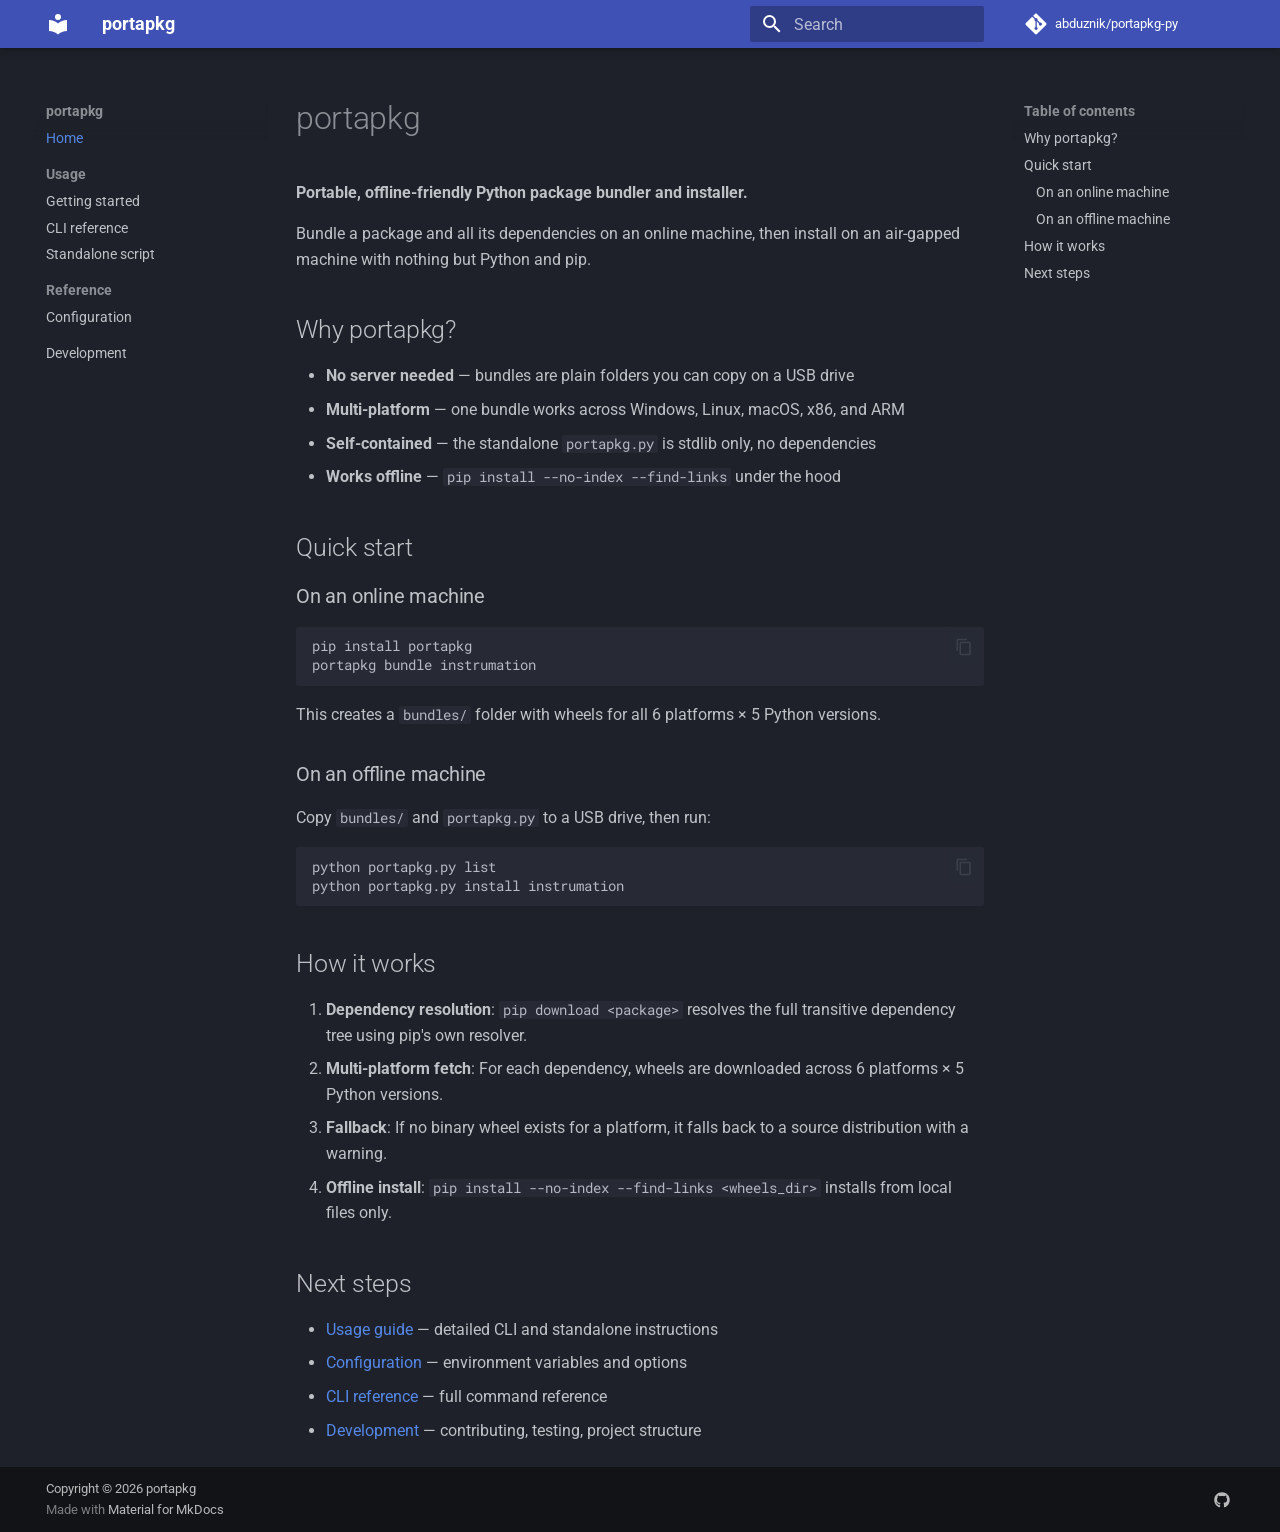
==== site/index.html @ 8b40a0b0 "Add MkDocs documentation site" ====
<!doctype html>
<html lang="en" class="no-js">
  <head>
    
      <meta charset="utf-8">
      <meta name="viewport" content="width=device-width,initial-scale=1">
      
        <meta name="description" content="Portable, offline-friendly Python package bundler and installer">
      
      
      
        <link rel="canonical" href="https://abduznik.github.io/portapkg-py/">
      
      
      
        <link rel="next" href="usage/">
      
      
        
      
      
      <link rel="icon" href="assets/images/favicon.png">
      <meta name="generator" content="mkdocs-1.6.1, mkdocs-material-9.7.6">
    
    
      
        <title>portapkg</title>
      
    
    
      <link rel="stylesheet" href="assets/stylesheets/main.484c7ddc.min.css">
      
        
        <link rel="stylesheet" href="assets/stylesheets/palette.ab4e12ef.min.css">
      
      


    
    
      
    
    
      
        
        
        <link rel="preconnect" href="https://fonts.gstatic.com" crossorigin>
        <link rel="stylesheet" href="https://fonts.googleapis.com/css?family=Roboto:300,300i,400,400i,700,700i%7CRoboto+Mono:400,400i,700,700i&display=fallback">
        <style>:root{--md-text-font:"Roboto";--md-code-font:"Roboto Mono"}</style>
      
    
    
    <script>__md_scope=new URL(".",location),__md_hash=e=>[...e].reduce(((e,_)=>(e<<5)-e+_.charCodeAt(0)),0),__md_get=(e,_=localStorage,t=__md_scope)=>JSON.parse(_.getItem(t.pathname+"."+e)),__md_set=(e,_,t=localStorage,a=__md_scope)=>{try{t.setItem(a.pathname+"."+e,JSON.stringify(_))}catch(e){}}</script>
    
      

    
    
  </head>
  
  
    
    
    
    
    
    <body dir="ltr" data-md-color-scheme="slate" data-md-color-primary="indigo" data-md-color-accent="indigo">
  
    
    <input class="md-toggle" data-md-toggle="drawer" type="checkbox" id="__drawer" autocomplete="off">
    <input class="md-toggle" data-md-toggle="search" type="checkbox" id="__search" autocomplete="off">
    <label class="md-overlay" for="__drawer"></label>
    <div data-md-component="skip">
      
        
        <a href="#portapkg" class="md-skip">
          Skip to content
        </a>
      
    </div>
    <div data-md-component="announce">
      
    </div>
    
    
      

  

<header class="md-header md-header--shadow" data-md-component="header">
  <nav class="md-header__inner md-grid" aria-label="Header">
    <a href="." title="portapkg" class="md-header__button md-logo" aria-label="portapkg" data-md-component="logo">
      
  
  <svg xmlns="http://www.w3.org/2000/svg" viewBox="0 0 24 24"><path d="M12 8a3 3 0 0 0 3-3 3 3 0 0 0-3-3 3 3 0 0 0-3 3 3 3 0 0 0 3 3m0 3.54C9.64 9.35 6.5 8 3 8v11c3.5 0 6.64 1.35 9 3.54 2.36-2.19 5.5-3.54 9-3.54V8c-3.5 0-6.64 1.35-9 3.54"/></svg>

    </a>
    <label class="md-header__button md-icon" for="__drawer">
      
      <svg xmlns="http://www.w3.org/2000/svg" viewBox="0 0 24 24"><path d="M3 6h18v2H3zm0 5h18v2H3zm0 5h18v2H3z"/></svg>
    </label>
    <div class="md-header__title" data-md-component="header-title">
      <div class="md-header__ellipsis">
        <div class="md-header__topic">
          <span class="md-ellipsis">
            portapkg
          </span>
        </div>
        <div class="md-header__topic" data-md-component="header-topic">
          <span class="md-ellipsis">
            
              Home
            
          </span>
        </div>
      </div>
    </div>
    
      
    
    
    
    
      
      
        <label class="md-header__button md-icon" for="__search">
          
          <svg xmlns="http://www.w3.org/2000/svg" viewBox="0 0 24 24"><path d="M9.5 3A6.5 6.5 0 0 1 16 9.5c0 1.61-.59 3.09-1.56 4.23l.27.27h.79l5 5-1.5 1.5-5-5v-.79l-.27-.27A6.52 6.52 0 0 1 9.5 16 6.5 6.5 0 0 1 3 9.5 6.5 6.5 0 0 1 9.5 3m0 2C7 5 5 7 5 9.5S7 14 9.5 14 14 12 14 9.5 12 5 9.5 5"/></svg>
        </label>
        <div class="md-search" data-md-component="search" role="dialog">
  <label class="md-search__overlay" for="__search"></label>
  <div class="md-search__inner" role="search">
    <form class="md-search__form" name="search">
      <input type="text" class="md-search__input" name="query" aria-label="Search" placeholder="Search" autocapitalize="off" autocorrect="off" autocomplete="off" spellcheck="false" data-md-component="search-query" required>
      <label class="md-search__icon md-icon" for="__search">
        
        <svg xmlns="http://www.w3.org/2000/svg" viewBox="0 0 24 24"><path d="M9.5 3A6.5 6.5 0 0 1 16 9.5c0 1.61-.59 3.09-1.56 4.23l.27.27h.79l5 5-1.5 1.5-5-5v-.79l-.27-.27A6.52 6.52 0 0 1 9.5 16 6.5 6.5 0 0 1 3 9.5 6.5 6.5 0 0 1 9.5 3m0 2C7 5 5 7 5 9.5S7 14 9.5 14 14 12 14 9.5 12 5 9.5 5"/></svg>
        
        <svg xmlns="http://www.w3.org/2000/svg" viewBox="0 0 24 24"><path d="M20 11v2H8l5.5 5.5-1.42 1.42L4.16 12l7.92-7.92L13.5 5.5 8 11z"/></svg>
      </label>
      <nav class="md-search__options" aria-label="Search">
        
        <button type="reset" class="md-search__icon md-icon" title="Clear" aria-label="Clear" tabindex="-1">
          
          <svg xmlns="http://www.w3.org/2000/svg" viewBox="0 0 24 24"><path d="M19 6.41 17.59 5 12 10.59 6.41 5 5 6.41 10.59 12 5 17.59 6.41 19 12 13.41 17.59 19 19 17.59 13.41 12z"/></svg>
        </button>
      </nav>
      
    </form>
    <div class="md-search__output">
      <div class="md-search__scrollwrap" tabindex="0" data-md-scrollfix>
        <div class="md-search-result" data-md-component="search-result">
          <div class="md-search-result__meta">
            Initializing search
          </div>
          <ol class="md-search-result__list" role="presentation"></ol>
        </div>
      </div>
    </div>
  </div>
</div>
      
    
    
      <div class="md-header__source">
        <a href="https://github.com/abduznik/portapkg-py" title="Go to repository" class="md-source" data-md-component="source">
  <div class="md-source__icon md-icon">
    
    <svg xmlns="http://www.w3.org/2000/svg" viewBox="0 0 448 512"><!--! Font Awesome Free 7.1.0 by @fontawesome - https://fontawesome.com License - https://fontawesome.com/license/free (Icons: CC BY 4.0, Fonts: SIL OFL 1.1, Code: MIT License) Copyright 2025 Fonticons, Inc.--><path d="M439.6 236.1 244 40.5c-5.4-5.5-12.8-8.5-20.4-8.5s-15 3-20.4 8.4L162.5 81l51.5 51.5c27.1-9.1 52.7 16.8 43.4 43.7l49.7 49.7c34.2-11.8 61.2 31 35.5 56.7-26.5 26.5-70.2-2.9-56-37.3L240.3 199v121.9c25.3 12.5 22.3 41.8 9.1 55-6.4 6.4-15.2 10.1-24.3 10.1s-17.8-3.6-24.3-10.1c-17.6-17.6-11.1-46.9 11.2-56v-123c-20.8-8.5-24.6-30.7-18.6-45L142.6 101 8.5 235.1C3 240.6 0 247.9 0 255.5s3 15 8.5 20.4l195.6 195.7c5.4 5.4 12.7 8.4 20.4 8.4s15-3 20.4-8.4l194.7-194.7c5.4-5.4 8.4-12.8 8.4-20.4s-3-15-8.4-20.4"/></svg>
  </div>
  <div class="md-source__repository">
    abduznik/portapkg-py
  </div>
</a>
      </div>
    
  </nav>
  
</header>
    
    <div class="md-container" data-md-component="container">
      
      
        
          
        
      
      <main class="md-main" data-md-component="main">
        <div class="md-main__inner md-grid">
          
            
              
              <div class="md-sidebar md-sidebar--primary" data-md-component="sidebar" data-md-type="navigation" >
                <div class="md-sidebar__scrollwrap">
                  <div class="md-sidebar__inner">
                    



<nav class="md-nav md-nav--primary" aria-label="Navigation" data-md-level="0">
  <label class="md-nav__title" for="__drawer">
    <a href="." title="portapkg" class="md-nav__button md-logo" aria-label="portapkg" data-md-component="logo">
      
  
  <svg xmlns="http://www.w3.org/2000/svg" viewBox="0 0 24 24"><path d="M12 8a3 3 0 0 0 3-3 3 3 0 0 0-3-3 3 3 0 0 0-3 3 3 3 0 0 0 3 3m0 3.54C9.64 9.35 6.5 8 3 8v11c3.5 0 6.64 1.35 9 3.54 2.36-2.19 5.5-3.54 9-3.54V8c-3.5 0-6.64 1.35-9 3.54"/></svg>

    </a>
    portapkg
  </label>
  
    <div class="md-nav__source">
      <a href="https://github.com/abduznik/portapkg-py" title="Go to repository" class="md-source" data-md-component="source">
  <div class="md-source__icon md-icon">
    
    <svg xmlns="http://www.w3.org/2000/svg" viewBox="0 0 448 512"><!--! Font Awesome Free 7.1.0 by @fontawesome - https://fontawesome.com License - https://fontawesome.com/license/free (Icons: CC BY 4.0, Fonts: SIL OFL 1.1, Code: MIT License) Copyright 2025 Fonticons, Inc.--><path d="M439.6 236.1 244 40.5c-5.4-5.5-12.8-8.5-20.4-8.5s-15 3-20.4 8.4L162.5 81l51.5 51.5c27.1-9.1 52.7 16.8 43.4 43.7l49.7 49.7c34.2-11.8 61.2 31 35.5 56.7-26.5 26.5-70.2-2.9-56-37.3L240.3 199v121.9c25.3 12.5 22.3 41.8 9.1 55-6.4 6.4-15.2 10.1-24.3 10.1s-17.8-3.6-24.3-10.1c-17.6-17.6-11.1-46.9 11.2-56v-123c-20.8-8.5-24.6-30.7-18.6-45L142.6 101 8.5 235.1C3 240.6 0 247.9 0 255.5s3 15 8.5 20.4l195.6 195.7c5.4 5.4 12.7 8.4 20.4 8.4s15-3 20.4-8.4l194.7-194.7c5.4-5.4 8.4-12.8 8.4-20.4s-3-15-8.4-20.4"/></svg>
  </div>
  <div class="md-source__repository">
    abduznik/portapkg-py
  </div>
</a>
    </div>
  
  <ul class="md-nav__list" data-md-scrollfix>
    
      
      
  
  
    
  
  
  
    <li class="md-nav__item md-nav__item--active">
      
      <input class="md-nav__toggle md-toggle" type="checkbox" id="__toc">
      
      
        
      
      
        <label class="md-nav__link md-nav__link--active" for="__toc">
          
  
  
  <span class="md-ellipsis">
    
  
    Home
  

    
  </span>
  
  

          <span class="md-nav__icon md-icon"></span>
        </label>
      
      <a href="." class="md-nav__link md-nav__link--active">
        
  
  
  <span class="md-ellipsis">
    
  
    Home
  

    
  </span>
  
  

      </a>
      
        

<nav class="md-nav md-nav--secondary" aria-label="Table of contents">
  
  
  
    
  
  
    <label class="md-nav__title" for="__toc">
      <span class="md-nav__icon md-icon"></span>
      Table of contents
    </label>
    <ul class="md-nav__list" data-md-component="toc" data-md-scrollfix>
      
        <li class="md-nav__item">
  <a href="#why-portapkg" class="md-nav__link">
    <span class="md-ellipsis">
      
        Why portapkg?
      
    </span>
  </a>
  
</li>
      
        <li class="md-nav__item">
  <a href="#quick-start" class="md-nav__link">
    <span class="md-ellipsis">
      
        Quick start
      
    </span>
  </a>
  
    <nav class="md-nav" aria-label="Quick start">
      <ul class="md-nav__list">
        
          <li class="md-nav__item">
  <a href="#on-an-online-machine" class="md-nav__link">
    <span class="md-ellipsis">
      
        On an online machine
      
    </span>
  </a>
  
</li>
        
          <li class="md-nav__item">
  <a href="#on-an-offline-machine" class="md-nav__link">
    <span class="md-ellipsis">
      
        On an offline machine
      
    </span>
  </a>
  
</li>
        
      </ul>
    </nav>
  
</li>
      
        <li class="md-nav__item">
  <a href="#how-it-works" class="md-nav__link">
    <span class="md-ellipsis">
      
        How it works
      
    </span>
  </a>
  
</li>
      
        <li class="md-nav__item">
  <a href="#next-steps" class="md-nav__link">
    <span class="md-ellipsis">
      
        Next steps
      
    </span>
  </a>
  
</li>
      
    </ul>
  
</nav>
      
    </li>
  

    
      
      
  
  
  
  
    
    
      
        
      
        
      
        
      
    
    
    
      
        
        
      
    
    
    <li class="md-nav__item md-nav__item--section md-nav__item--nested">
      
        
        
        <input class="md-nav__toggle md-toggle " type="checkbox" id="__nav_2" >
        
          
          <label class="md-nav__link" for="__nav_2" id="__nav_2_label" tabindex="">
            
  
  
  <span class="md-ellipsis">
    
  
    Usage
  

    
  </span>
  
  

            <span class="md-nav__icon md-icon"></span>
          </label>
        
        <nav class="md-nav" data-md-level="1" aria-labelledby="__nav_2_label" aria-expanded="false">
          <label class="md-nav__title" for="__nav_2">
            <span class="md-nav__icon md-icon"></span>
            
  
    Usage
  

          </label>
          <ul class="md-nav__list" data-md-scrollfix>
            
              
                
  
  
  
  
    <li class="md-nav__item">
      <a href="usage/" class="md-nav__link">
        
  
  
  <span class="md-ellipsis">
    
  
    Getting started
  

    
  </span>
  
  

      </a>
    </li>
  

              
            
              
                
  
  
  
  
    <li class="md-nav__item">
      <a href="cli/" class="md-nav__link">
        
  
  
  <span class="md-ellipsis">
    
  
    CLI reference
  

    
  </span>
  
  

      </a>
    </li>
  

              
            
              
                
  
  
  
  
    <li class="md-nav__item">
      <a href="standalone/" class="md-nav__link">
        
  
  
  <span class="md-ellipsis">
    
  
    Standalone script
  

    
  </span>
  
  

      </a>
    </li>
  

              
            
          </ul>
        </nav>
      
    </li>
  

    
      
      
  
  
  
  
    
    
      
        
      
    
    
    
      
        
        
      
    
    
    <li class="md-nav__item md-nav__item--section md-nav__item--nested">
      
        
        
        <input class="md-nav__toggle md-toggle " type="checkbox" id="__nav_3" >
        
          
          <label class="md-nav__link" for="__nav_3" id="__nav_3_label" tabindex="">
            
  
  
  <span class="md-ellipsis">
    
  
    Reference
  

    
  </span>
  
  

            <span class="md-nav__icon md-icon"></span>
          </label>
        
        <nav class="md-nav" data-md-level="1" aria-labelledby="__nav_3_label" aria-expanded="false">
          <label class="md-nav__title" for="__nav_3">
            <span class="md-nav__icon md-icon"></span>
            
  
    Reference
  

          </label>
          <ul class="md-nav__list" data-md-scrollfix>
            
              
                
  
  
  
  
    <li class="md-nav__item">
      <a href="configuration/" class="md-nav__link">
        
  
  
  <span class="md-ellipsis">
    
  
    Configuration
  

    
  </span>
  
  

      </a>
    </li>
  

              
            
          </ul>
        </nav>
      
    </li>
  

    
      
      
  
  
  
  
    <li class="md-nav__item">
      <a href="development/" class="md-nav__link">
        
  
  
  <span class="md-ellipsis">
    
  
    Development
  

    
  </span>
  
  

      </a>
    </li>
  

    
  </ul>
</nav>
                  </div>
                </div>
              </div>
            
            
              
              <div class="md-sidebar md-sidebar--secondary" data-md-component="sidebar" data-md-type="toc" >
                <div class="md-sidebar__scrollwrap">
                  <div class="md-sidebar__inner">
                    

<nav class="md-nav md-nav--secondary" aria-label="Table of contents">
  
  
  
    
  
  
    <label class="md-nav__title" for="__toc">
      <span class="md-nav__icon md-icon"></span>
      Table of contents
    </label>
    <ul class="md-nav__list" data-md-component="toc" data-md-scrollfix>
      
        <li class="md-nav__item">
  <a href="#why-portapkg" class="md-nav__link">
    <span class="md-ellipsis">
      
        Why portapkg?
      
    </span>
  </a>
  
</li>
      
        <li class="md-nav__item">
  <a href="#quick-start" class="md-nav__link">
    <span class="md-ellipsis">
      
        Quick start
      
    </span>
  </a>
  
    <nav class="md-nav" aria-label="Quick start">
      <ul class="md-nav__list">
        
          <li class="md-nav__item">
  <a href="#on-an-online-machine" class="md-nav__link">
    <span class="md-ellipsis">
      
        On an online machine
      
    </span>
  </a>
  
</li>
        
          <li class="md-nav__item">
  <a href="#on-an-offline-machine" class="md-nav__link">
    <span class="md-ellipsis">
      
        On an offline machine
      
    </span>
  </a>
  
</li>
        
      </ul>
    </nav>
  
</li>
      
        <li class="md-nav__item">
  <a href="#how-it-works" class="md-nav__link">
    <span class="md-ellipsis">
      
        How it works
      
    </span>
  </a>
  
</li>
      
        <li class="md-nav__item">
  <a href="#next-steps" class="md-nav__link">
    <span class="md-ellipsis">
      
        Next steps
      
    </span>
  </a>
  
</li>
      
    </ul>
  
</nav>
                  </div>
                </div>
              </div>
            
          
          
            <div class="md-content" data-md-component="content">
              
                



  


              
              <article class="md-content__inner md-typeset">
                
                  


  
  


<h1 id="portapkg">portapkg<a class="headerlink" href="#portapkg" title="Permanent link">&para;</a></h1>
<p><strong>Portable, offline-friendly Python package bundler and installer.</strong></p>
<p>Bundle a package and all its dependencies on an online machine, then install
on an air-gapped machine with nothing but Python and pip.</p>
<h2 id="why-portapkg">Why portapkg?<a class="headerlink" href="#why-portapkg" title="Permanent link">&para;</a></h2>
<ul>
<li><strong>No server needed</strong> — bundles are plain folders you can copy on a USB drive</li>
<li><strong>Multi-platform</strong> — one bundle works across Windows, Linux, macOS, x86, and ARM</li>
<li><strong>Self-contained</strong> — the standalone <code>portapkg.py</code> is stdlib only, no dependencies</li>
<li><strong>Works offline</strong> — <code>pip install --no-index --find-links</code> under the hood</li>
</ul>
<h2 id="quick-start">Quick start<a class="headerlink" href="#quick-start" title="Permanent link">&para;</a></h2>
<h3 id="on-an-online-machine">On an online machine<a class="headerlink" href="#on-an-online-machine" title="Permanent link">&para;</a></h3>
<div class="highlight"><pre><span></span><code><a id="__codelineno-0-1" name="__codelineno-0-1" href="#__codelineno-0-1"></a>pip<span class="w"> </span>install<span class="w"> </span>portapkg
<a id="__codelineno-0-2" name="__codelineno-0-2" href="#__codelineno-0-2"></a>portapkg<span class="w"> </span>bundle<span class="w"> </span>instrumation
</code></pre></div>
<p>This creates a <code>bundles/</code> folder with wheels for all 6 platforms × 5 Python versions.</p>
<h3 id="on-an-offline-machine">On an offline machine<a class="headerlink" href="#on-an-offline-machine" title="Permanent link">&para;</a></h3>
<p>Copy <code>bundles/</code> and <code>portapkg.py</code> to a USB drive, then run:</p>
<div class="highlight"><pre><span></span><code><a id="__codelineno-1-1" name="__codelineno-1-1" href="#__codelineno-1-1"></a>python<span class="w"> </span>portapkg.py<span class="w"> </span>list
<a id="__codelineno-1-2" name="__codelineno-1-2" href="#__codelineno-1-2"></a>python<span class="w"> </span>portapkg.py<span class="w"> </span>install<span class="w"> </span>instrumation
</code></pre></div>
<h2 id="how-it-works">How it works<a class="headerlink" href="#how-it-works" title="Permanent link">&para;</a></h2>
<ol>
<li><strong>Dependency resolution</strong>: <code>pip download &lt;package&gt;</code> resolves the full
   transitive dependency tree using pip's own resolver.</li>
<li><strong>Multi-platform fetch</strong>: For each dependency, wheels are downloaded
   across 6 platforms × 5 Python versions.</li>
<li><strong>Fallback</strong>: If no binary wheel exists for a platform, it falls
   back to a source distribution with a warning.</li>
<li><strong>Offline install</strong>: <code>pip install --no-index --find-links &lt;wheels_dir&gt;</code>
   installs from local files only.</li>
</ol>
<h2 id="next-steps">Next steps<a class="headerlink" href="#next-steps" title="Permanent link">&para;</a></h2>
<ul>
<li><a href="usage/">Usage guide</a> — detailed CLI and standalone instructions</li>
<li><a href="configuration/">Configuration</a> — environment variables and options</li>
<li><a href="cli/">CLI reference</a> — full command reference</li>
<li><a href="development/">Development</a> — contributing, testing, project structure</li>
</ul>












                
              </article>
            </div>
          
          
  <script>var tabs=__md_get("__tabs");if(Array.isArray(tabs))e:for(var set of document.querySelectorAll(".tabbed-set")){var labels=set.querySelector(".tabbed-labels");for(var tab of tabs)for(var label of labels.getElementsByTagName("label"))if(label.innerText.trim()===tab){var input=document.getElementById(label.htmlFor);input.checked=!0;continue e}}</script>

<script>var target=document.getElementById(location.hash.slice(1));target&&target.name&&(target.checked=target.name.startsWith("__tabbed_"))</script>
        </div>
        
      </main>
      
        <footer class="md-footer">
  
  <div class="md-footer-meta md-typeset">
    <div class="md-footer-meta__inner md-grid">
      <div class="md-copyright">
  
    <div class="md-copyright__highlight">
      Copyright &copy; 2026 portapkg
    </div>
  
  
    Made with
    <a href="https://squidfunk.github.io/mkdocs-material/" target="_blank" rel="noopener">
      Material for MkDocs
    </a>
  
</div>
      
        
<div class="md-social">
  
    
    
    
    
      
      
    
    <a href="https://github.com/abduznik/portapkg-py" target="_blank" rel="noopener" title="github.com" class="md-social__link">
      <svg xmlns="http://www.w3.org/2000/svg" viewBox="0 0 512 512"><!--! Font Awesome Free 7.1.0 by @fontawesome - https://fontawesome.com License - https://fontawesome.com/license/free (Icons: CC BY 4.0, Fonts: SIL OFL 1.1, Code: MIT License) Copyright 2025 Fonticons, Inc.--><path d="M173.9 397.4c0 2-2.3 3.6-5.2 3.6-3.3.3-5.6-1.3-5.6-3.6 0-2 2.3-3.6 5.2-3.6 3-.3 5.6 1.3 5.6 3.6m-31.1-4.5c-.7 2 1.3 4.3 4.3 4.9 2.6 1 5.6 0 6.2-2s-1.3-4.3-4.3-5.2c-2.6-.7-5.5.3-6.2 2.3m44.2-1.7c-2.9.7-4.9 2.6-4.6 4.9.3 2 2.9 3.3 5.9 2.6 2.9-.7 4.9-2.6 4.6-4.6-.3-1.9-3-3.2-5.9-2.9M252.8 8C114.1 8 8 113.3 8 252c0 110.9 69.8 205.8 169.5 239.2 12.8 2.3 17.3-5.6 17.3-12.1 0-6.2-.3-40.4-.3-61.4 0 0-70 15-84.7-29.8 0 0-11.4-29.1-27.8-36.6 0 0-22.9-15.7 1.6-15.4 0 0 24.9 2 38.6 25.8 21.9 38.6 58.6 27.5 72.9 20.9 2.3-16 8.8-27.1 16-33.7-55.9-6.2-112.3-14.3-112.3-110.5 0-27.5 7.6-41.3 23.6-58.9-2.6-6.5-11.1-33.3 2.6-67.9 20.9-6.5 69 27 69 27 20-5.6 41.5-8.5 62.8-8.5s42.8 2.9 62.8 8.5c0 0 48.1-33.6 69-27 13.7 34.7 5.2 61.4 2.6 67.9 16 17.7 25.8 31.5 25.8 58.9 0 96.5-58.9 104.2-114.8 110.5 9.2 7.9 17 22.9 17 46.4 0 33.7-.3 75.4-.3 83.6 0 6.5 4.6 14.4 17.3 12.1C436.2 457.8 504 362.9 504 252 504 113.3 391.5 8 252.8 8M105.2 352.9c-1.3 1-1 3.3.7 5.2 1.6 1.6 3.9 2.3 5.2 1 1.3-1 1-3.3-.7-5.2-1.6-1.6-3.9-2.3-5.2-1m-10.8-8.1c-.7 1.3.3 2.9 2.3 3.9 1.6 1 3.6.7 4.3-.7.7-1.3-.3-2.9-2.3-3.9-2-.6-3.6-.3-4.3.7m32.4 35.6c-1.6 1.3-1 4.3 1.3 6.2 2.3 2.3 5.2 2.6 6.5 1 1.3-1.3.7-4.3-1.3-6.2-2.2-2.3-5.2-2.6-6.5-1m-11.4-14.7c-1.6 1-1.6 3.6 0 5.9s4.3 3.3 5.6 2.3c1.6-1.3 1.6-3.9 0-6.2-1.4-2.3-4-3.3-5.6-2"/></svg>
    </a>
  
</div>
      
    </div>
  </div>
</footer>
      
    </div>
    <div class="md-dialog" data-md-component="dialog">
      <div class="md-dialog__inner md-typeset"></div>
    </div>
    
    
    
      
      
      <script id="__config" type="application/json">{"annotate": null, "base": ".", "features": ["navigation.instant", "navigation.tracking", "navigation.sections", "navigation.path", "navigation.indexes", "content.code.copy", "content.tabs.link"], "search": "assets/javascripts/workers/search.2c215733.min.js", "tags": null, "translations": {"clipboard.copied": "Copied to clipboard", "clipboard.copy": "Copy to clipboard", "search.result.more.one": "1 more on this page", "search.result.more.other": "# more on this page", "search.result.none": "No matching documents", "search.result.one": "1 matching document", "search.result.other": "# matching documents", "search.result.placeholder": "Type to start searching", "search.result.term.missing": "Missing", "select.version": "Select version"}, "version": null}</script>
    
    
      <script src="assets/javascripts/bundle.79ae519e.min.js"></script>
      
    
  </body>
</html>
---- site/assets/stylesheets/main.484c7ddc.min.css ----
@charset "UTF-8";html{-webkit-text-size-adjust:none;-moz-text-size-adjust:none;text-size-adjust:none;box-sizing:border-box}*,:after,:before{box-sizing:inherit}@media (prefers-reduced-motion){*,:after,:before{transition:none!important}}body{margin:0}a,button,input,label{-webkit-tap-highlight-color:transparent}a{color:inherit;text-decoration:none}hr{border:0;box-sizing:initial;display:block;height:.05rem;overflow:visible;padding:0}small{font-size:80%}sub,sup{line-height:1em}img{border-style:none}table{border-collapse:initial;border-spacing:0}td,th{font-weight:400;vertical-align:top}button{background:#0000;border:0;font-family:inherit;font-size:inherit;margin:0;padding:0}input{border:0;outline:none}:root{--md-primary-fg-color:#4051b5;--md-primary-fg-color--light:#5d6cc0;--md-primary-fg-color--dark:#303fa1;--md-primary-bg-color:#fff;--md-primary-bg-color--light:#ffffffb3;--md-accent-fg-color:#526cfe;--md-accent-fg-color--transparent:#526cfe1a;--md-accent-bg-color:#fff;--md-accent-bg-color--light:#ffffffb3}[data-md-color-scheme=default]{color-scheme:light}[data-md-color-scheme=default] img[src$="#gh-dark-mode-only"],[data-md-color-scheme=default] img[src$="#only-dark"]{display:none}:root,[data-md-color-scheme=default]{--md-hue:225deg;--md-default-fg-color:#000000de;--md-default-fg-color--light:#0000008a;--md-default-fg-color--lighter:#00000052;--md-default-fg-color--lightest:#00000012;--md-default-bg-color:#fff;--md-default-bg-color--light:#ffffffb3;--md-default-bg-color--lighter:#ffffff4d;--md-default-bg-color--lightest:#ffffff1f;--md-code-fg-color:#36464e;--md-code-bg-color:#f5f5f5;--md-code-bg-color--light:#f5f5f5b3;--md-code-bg-color--lighter:#f5f5f54d;--md-code-hl-color:#4287ff;--md-code-hl-color--light:#4287ff1a;--md-code-hl-number-color:#d52a2a;--md-code-hl-special-color:#db1457;--md-code-hl-function-color:#a846b9;--md-code-hl-constant-color:#6e59d9;--md-code-hl-keyword-color:#3f6ec6;--md-code-hl-string-color:#1c7d4d;--md-code-hl-name-color:var(--md-code-fg-color);--md-code-hl-operator-color:var(--md-default-fg-color--light);--md-code-hl-punctuation-color:var(--md-default-fg-color--light);--md-code-hl-comment-color:var(--md-default-fg-color--light);--md-code-hl-generic-color:var(--md-default-fg-color--light);--md-code-hl-variable-color:var(--md-default-fg-color--light);--md-typeset-color:var(--md-default-fg-color);--md-typeset-a-color:var(--md-primary-fg-color);--md-typeset-del-color:#f5503d26;--md-typeset-ins-color:#0bd57026;--md-typeset-kbd-color:#fafafa;--md-typeset-kbd-accent-color:#fff;--md-typeset-kbd-border-color:#b8b8b8;--md-typeset-mark-color:#ffff0080;--md-typeset-table-color:#0000001f;--md-typeset-table-color--light:rgba(0,0,0,.035);--md-admonition-fg-color:var(--md-default-fg-color);--md-admonition-bg-color:var(--md-default-bg-color);--md-warning-fg-color:#000000de;--md-warning-bg-color:#ff9;--md-footer-fg-color:#fff;--md-footer-fg-color--light:#ffffffb3;--md-footer-fg-color--lighter:#ffffff73;--md-footer-bg-color:#000000de;--md-footer-bg-color--dark:#00000052;--md-shadow-z1:0 0.2rem 0.5rem #0000000d,0 0 0.05rem #0000001a;--md-shadow-z2:0 0.2rem 0.5rem #0000001a,0 0 0.05rem #00000040;--md-shadow-z3:0 0.2rem 0.5rem #0003,0 0 0.05rem #00000059}.md-icon svg{fill:currentcolor;display:block;height:1.2rem;width:1.2rem}body{-webkit-font-smoothing:antialiased;-moz-osx-font-smoothing:grayscale;--md-text-font-family:var(--md-text-font,_),-apple-system,BlinkMacSystemFont,Helvetica,Arial,sans-serif;--md-code-font-family:var(--md-code-font,_),SFMono-Regular,Consolas,Menlo,monospace}aside,body,input{font-feature-settings:"kern","liga";color:var(--md-typeset-color);font-family:var(--md-text-font-family)}code,kbd,pre{font-feature-settings:"kern";font-family:var(--md-code-font-family)}:root{--md-typeset-table-sort-icon:url('data:image/svg+xml;charset=utf-8,<svg xmlns="http://www.w3.org/2000/svg" viewBox="0 0 24 24"><path d="m18 21-4-4h3V7h-3l4-4 4 4h-3v10h3M2 19v-2h10v2M2 13v-2h7v2M2 7V5h4v2z"/></svg>');--md-typeset-table-sort-icon--asc:url('data:image/svg+xml;charset=utf-8,<svg xmlns="http://www.w3.org/2000/svg" viewBox="0 0 24 24"><path d="M19 17h3l-4 4-4-4h3V3h2M2 17h10v2H2M6 5v2H2V5m0 6h7v2H2z"/></svg>');--md-typeset-table-sort-icon--desc:url('data:image/svg+xml;charset=utf-8,<svg xmlns="http://www.w3.org/2000/svg" viewBox="0 0 24 24"><path d="M19 7h3l-4-4-4 4h3v14h2M2 17h10v2H2M6 5v2H2V5m0 6h7v2H2z"/></svg>')}.md-typeset{-webkit-print-color-adjust:exact;color-adjust:exact;font-size:.8rem;line-height:1.6;overflow-wrap:break-word}@media print{.md-typeset{font-size:.68rem}}.md-typeset blockquote,.md-typeset dl,.md-typeset figure,.md-typeset ol,.md-typeset pre,.md-typeset ul{margin-bottom:1em;margin-top:1em}.md-typeset h1{color:var(--md-default-fg-color--light);font-size:2em;line-height:1.3;margin:0 0 1.25em}.md-typeset h1,.md-typeset h2{font-weight:300;letter-spacing:-.01em}.md-typeset h2{font-size:1.5625em;line-height:1.4;margin:1.6em 0 .64em}.md-typeset h3{font-size:1.25em;font-weight:400;letter-spacing:-.01em;line-height:1.5;margin:1.6em 0 .8em}.md-typeset h2+h3{margin-top:.8em}.md-typeset h4{font-weight:700;letter-spacing:-.01em;margin:1em 0}.md-typeset h5,.md-typeset h6{color:var(--md-default-fg-color--light);font-size:.8em;font-weight:700;letter-spacing:-.01em;margin:1.25em 0}.md-typeset h5{text-transform:uppercase}.md-typeset h5 code{text-transform:none}.md-typeset hr{border-bottom:.05rem solid var(--md-default-fg-color--lightest);display:flow-root;margin:1.5em 0}.md-typeset a{color:var(--md-typeset-a-color);word-break:break-word}.md-typeset a,.md-typeset a:before{transition:color 125ms}.md-typeset a:focus,.md-typeset a:hover{color:var(--md-accent-fg-color)}.md-typeset a:focus code,.md-typeset a:hover code{background-color:var(--md-accent-fg-color--transparent);color:var(--md-accent-fg-color)}.md-typeset a code{color:var(--md-typeset-a-color)}.md-typeset a.focus-visible{outline-color:var(--md-accent-fg-color);outline-offset:.2rem}.md-typeset code,.md-typeset kbd,.md-typeset pre{color:var(--md-code-fg-color);direction:ltr;font-variant-ligatures:none;transition:background-color 125ms}@media print{.md-typeset code,.md-typeset kbd,.md-typeset pre{white-space:pre-wrap}}.md-typeset code{background-color:var(--md-code-bg-color);border-radius:.1rem;-webkit-box-decoration-break:clone;box-decoration-break:clone;font-size:.85em;padding:0 .2941176471em;transition:color 125ms,background-color 125ms;word-break:break-word}.md-typeset code:not(.focus-visible){-webkit-tap-highlight-color:transparent;outline:none}.md-typeset pre{display:flow-root;line-height:1.4;position:relative}.md-typeset pre>code{-webkit-box-decoration-break:slice;box-decoration-break:slice;box-shadow:none;display:block;margin:0;outline-color:var(--md-accent-fg-color);overflow:auto;padding:.7720588235em 1.1764705882em;scrollbar-color:var(--md-default-fg-color--lighter) #0000;scrollbar-width:thin;touch-action:auto;word-break:normal}.md-typeset pre>code:hover{scrollbar-color:var(--md-accent-fg-color) #0000}.md-typeset pre>code::-webkit-scrollbar{height:.2rem;width:.2rem}.md-typeset pre>code::-webkit-scrollbar-thumb{background-color:var(--md-default-fg-color--lighter)}.md-typeset pre>code::-webkit-scrollbar-thumb:hover{background-color:var(--md-accent-fg-color)}.md-typeset kbd{background-color:var(--md-typeset-kbd-color);border-radius:.1rem;box-shadow:0 .1rem 0 .05rem var(--md-typeset-kbd-border-color),0 .1rem 0 var(--md-typeset-kbd-border-color),0 -.1rem .2rem var(--md-typeset-kbd-accent-color) inset;color:var(--md-default-fg-color);display:inline-block;font-size:.75em;padding:0 .6666666667em;vertical-align:text-top;word-break:break-word}.md-typeset mark{background-color:var(--md-typeset-mark-color);-webkit-box-decoration-break:clone;box-decoration-break:clone;color:inherit;word-break:break-word}.md-typeset abbr{cursor:help;text-decoration:none}.md-typeset [data-preview],.md-typeset abbr{border-bottom:.05rem dotted var(--md-default-fg-color--light)}.md-typeset small{opacity:.75}[dir=ltr] .md-typeset sub,[dir=ltr] .md-typeset sup{margin-left:.078125em}[dir=rtl] .md-typeset sub,[dir=rtl] .md-typeset sup{margin-right:.078125em}[dir=ltr] .md-typeset blockquote{padding-left:.6rem}[dir=rtl] .md-typeset blockquote{padding-right:.6rem}[dir=ltr] .md-typeset blockquote{border-left:.2rem solid var(--md-default-fg-color--lighter)}[dir=rtl] .md-typeset blockquote{border-right:.2rem solid var(--md-default-fg-color--lighter)}.md-typeset blockquote{color:var(--md-default-fg-color--light);margin-left:0;margin-right:0}.md-typeset ul{list-style-type:disc}.md-typeset ul[type]{list-style-type:revert-layer}[dir=ltr] .md-typeset ol,[dir=ltr] .md-typeset ul{margin-left:.625em}[dir=rtl] .md-typeset ol,[dir=rtl] .md-typeset ul{margin-right:.625em}.md-typeset ol,.md-typeset ul{padding:0}.md-typeset ol:not([hidden]),.md-typeset ul:not([hidden]){display:flow-root}.md-typeset ol ol,.md-typeset ul ol{list-style-type:lower-alpha}.md-typeset ol ol ol,.md-typeset ul ol ol{list-style-type:lower-roman}.md-typeset ol ol ol ol,.md-typeset ul ol ol ol{list-style-type:upper-alpha}.md-typeset ol ol ol ol ol,.md-typeset ul ol ol ol ol{list-style-type:upper-roman}.md-typeset ol[type],.md-typeset ul[type]{list-style-type:revert-layer}[dir=ltr] .md-typeset ol li,[dir=ltr] .md-typeset ul li{margin-left:1.25em}[dir=rtl] .md-typeset ol li,[dir=rtl] .md-typeset ul li{margin-right:1.25em}.md-typeset ol li,.md-typeset ul li{margin-bottom:.5em}.md-typeset ol li blockquote,.md-typeset ol li p,.md-typeset ul li blockquote,.md-typeset ul li p{margin:.5em 0}.md-typeset ol li:last-child,.md-typeset ul li:last-child{margin-bottom:0}[dir=ltr] .md-typeset ol li ol,[dir=ltr] .md-typeset ol li ul,[dir=ltr] .md-typeset ul li ol,[dir=ltr] .md-typeset ul li ul{margin-left:.625em}[dir=rtl] .md-typeset ol li ol,[dir=rtl] .md-typeset ol li ul,[dir=rtl] .md-typeset ul li ol,[dir=rtl] .md-typeset ul li ul{margin-right:.625em}.md-typeset ol li ol,.md-typeset ol li ul,.md-typeset ul li ol,.md-typeset ul li ul{margin-bottom:.5em;margin-top:.5em}[dir=ltr] .md-typeset dd{margin-left:1.875em}[dir=rtl] .md-typeset dd{margin-right:1.875em}.md-typeset dd{margin-bottom:1.5em;margin-top:1em}.md-typeset img,.md-typeset svg,.md-typeset video{height:auto;max-width:100%}.md-typeset img[align=left]{margin:1em 1em 1em 0}.md-typeset img[align=right]{margin:1em 0 1em 1em}.md-typeset img[align]:only-child{margin-top:0}.md-typeset figure{display:flow-root;margin:1em auto;max-width:100%;text-align:center;width:fit-content}.md-typeset figure img{display:block;margin:0 auto}.md-typeset figcaption{font-style:italic;margin:1em auto;max-width:24rem}.md-typeset iframe{max-width:100%}.md-typeset table:not([class]){background-color:var(--md-default-bg-color);border:.05rem solid var(--md-typeset-table-color);border-radius:.1rem;display:inline-block;font-size:.64rem;max-width:100%;overflow:auto;touch-action:auto}@media print{.md-typeset table:not([class]){display:table}}.md-typeset table:not([class])+*{margin-top:1.5em}.md-typeset table:not([class]) td>:first-child,.md-typeset table:not([class]) th>:first-child{margin-top:0}.md-typeset table:not([class]) td>:last-child,.md-typeset table:not([class]) th>:last-child{margin-bottom:0}.md-typeset table:not([class]) td:not([align]),.md-typeset table:not([class]) th:not([align]){text-align:left}[dir=rtl] .md-typeset table:not([class]) td:not([align]),[dir=rtl] .md-typeset table:not([class]) th:not([align]){text-align:right}.md-typeset table:not([class]) th{font-weight:700;min-width:5rem;padding:.9375em 1.25em;vertical-align:top}.md-typeset table:not([class]) td{border-top:.05rem solid var(--md-typeset-table-color);padding:.9375em 1.25em;vertical-align:top}.md-typeset table:not([class]) tbody tr{transition:background-color 125ms}.md-typeset table:not([class]) tbody tr:hover{background-color:var(--md-typeset-table-color--light);box-shadow:0 .05rem 0 var(--md-default-bg-color) inset}.md-typeset table:not([class]) a{word-break:normal}.md-typeset table th[role=columnheader]{cursor:pointer}[dir=ltr] .md-typeset table th[role=columnheader]:after{margin-left:.5em}[dir=rtl] .md-typeset table th[role=columnheader]:after{margin-right:.5em}.md-typeset table th[role=columnheader]:after{content:"";display:inline-block;height:1.2em;-webkit-mask-image:var(--md-typeset-table-sort-icon);mask-image:var(--md-typeset-table-sort-icon);-webkit-mask-repeat:no-repeat;mask-repeat:no-repeat;-webkit-mask-size:contain;mask-size:contain;transition:background-color 125ms;vertical-align:text-bottom;width:1.2em}.md-typeset table th[role=columnheader]:hover:after{background-color:var(--md-default-fg-color--lighter)}.md-typeset table th[role=columnheader][aria-sort=ascending]:after{background-color:var(--md-default-fg-color--light);-webkit-mask-image:var(--md-typeset-table-sort-icon--asc);mask-image:var(--md-typeset-table-sort-icon--asc)}.md-typeset table th[role=columnheader][aria-sort=descending]:after{background-color:var(--md-default-fg-color--light);-webkit-mask-image:var(--md-typeset-table-sort-icon--desc);mask-image:var(--md-typeset-table-sort-icon--desc)}.md-typeset__scrollwrap{margin:1em -.8rem;overflow-x:auto;touch-action:auto}.md-typeset__table{display:inline-block;margin-bottom:.5em;padding:0 .8rem}@media print{.md-typeset__table{display:block}}html .md-typeset__table table{display:table;margin:0;overflow:hidden;width:100%}@media screen and (max-width:44.984375em){.md-content__inner>pre{margin:1em -.8rem}.md-content__inner>pre code{border-radius:0}}.md-typeset .md-author{border-radius:100%;display:block;flex-shrink:0;height:1.6rem;overflow:hidden;position:relative;transition:color 125ms,transform 125ms;width:1.6rem}.md-typeset .md-author img{display:block}.md-typeset .md-author--more{background:var(--md-default-fg-color--lightest);color:var(--md-default-fg-color--lighter);font-size:.6rem;font-weight:700;line-height:1.6rem;text-align:center}.md-typeset .md-author--long{height:2.4rem;width:2.4rem}.md-typeset a.md-author{transform:scale(1)}.md-typeset a.md-author img{border-radius:100%;filter:grayscale(100%) opacity(75%);transition:filter 125ms}.md-typeset a.md-author:focus,.md-typeset a.md-author:hover{transform:scale(1.1);z-index:1}.md-typeset a.md-author:focus img,.md-typeset a.md-author:hover img{filter:grayscale(0)}.md-banner{background-color:var(--md-footer-bg-color);color:var(--md-footer-fg-color);overflow:auto}@media print{.md-banner{display:none}}.md-banner--warning{background-color:var(--md-warning-bg-color);color:var(--md-warning-fg-color)}.md-banner__inner{font-size:.7rem;margin:.6rem auto;padding:0 .8rem}[dir=ltr] .md-banner__button{float:right}[dir=rtl] .md-banner__button{float:left}.md-banner__button{color:inherit;cursor:pointer;transition:opacity .25s}.no-js .md-banner__button{display:none}.md-banner__button:hover{opacity:.7}html{font-size:125%;height:100%;overflow-x:hidden}@media screen and (min-width:100em){html{font-size:137.5%}}@media screen and (min-width:125em){html{font-size:150%}}body{background-color:var(--md-default-bg-color);display:flex;flex-direction:column;font-size:.5rem;min-height:100%;position:relative;width:100%}@media print{body{display:block}}@media screen and (max-width:59.984375em){body[data-md-scrolllock]{position:fixed}}.md-grid{margin-left:auto;margin-right:auto;max-width:61rem}.md-container{display:flex;flex-direction:column;flex-grow:1}@media print{.md-container{display:block}}.md-main{flex-grow:1}.md-main__inner{display:flex;height:100%;margin-top:1.5rem}.md-ellipsis{overflow:hidden;text-overflow:ellipsis}.md-toggle{display:none}.md-option{height:0;opacity:0;position:absolute;width:0}.md-option:checked+label:not([hidden]){display:block}.md-option.focus-visible+label{outline-color:var(--md-accent-fg-color);outline-style:auto}.md-skip{background-color:var(--md-default-fg-color);border-radius:.1rem;color:var(--md-default-bg-color);font-size:.64rem;margin:.5rem;opacity:0;outline-color:var(--md-accent-fg-color);padding:.3rem .5rem;position:fixed;transform:translateY(.4rem);z-index:-1}.md-skip:focus{opacity:1;transform:translateY(0);transition:transform .25s cubic-bezier(.4,0,.2,1),opacity 175ms 75ms;z-index:10}@page{margin:25mm}:root{--md-clipboard-icon:url('data:image/svg+xml;charset=utf-8,<svg xmlns="http://www.w3.org/2000/svg" viewBox="0 0 24 24"><path d="M19 21H8V7h11m0-2H8a2 2 0 0 0-2 2v14a2 2 0 0 0 2 2h11a2 2 0 0 0 2-2V7a2 2 0 0 0-2-2m-3-4H4a2 2 0 0 0-2 2v14h2V3h12z"/></svg>')}.md-clipboard{border-radius:.1rem;color:var(--md-default-fg-color--lightest);cursor:pointer;height:1.5em;outline-color:var(--md-accent-fg-color);outline-offset:.1rem;transition:color .25s;width:1.5em;z-index:1}@media print{.md-clipboard{display:none}}.md-clipboard:not(.focus-visible){-webkit-tap-highlight-color:transparent;outline:none}:hover>.md-clipboard{color:var(--md-default-fg-color--light)}.md-clipboard:focus,.md-clipboard:hover{color:var(--md-accent-fg-color)}.md-clipboard:after{background-color:currentcolor;content:"";display:block;height:1.125em;margin:0 auto;-webkit-mask-image:var(--md-clipboard-icon);mask-image:var(--md-clipboard-icon);-webkit-mask-position:center;mask-position:center;-webkit-mask-repeat:no-repeat;mask-repeat:no-repeat;-webkit-mask-size:contain;mask-size:contain;width:1.125em}.md-clipboard--inline{cursor:pointer}.md-clipboard--inline code{transition:color .25s,background-color .25s}.md-clipboard--inline:focus code,.md-clipboard--inline:hover code{background-color:var(--md-accent-fg-color--transparent);color:var(--md-accent-fg-color)}:root{--md-code-select-icon:url('data:image/svg+xml;charset=utf-8,<svg xmlns="http://www.w3.org/2000/svg" viewBox="0 0 24 24"><path d="M19 19h-4v2h4c1.1 0 2-.9 2-2v-4h-2m0-12h-4v2h4v4h2V5c0-1.1-.9-2-2-2M5 5h4V3H5c-1.1 0-2 .9-2 2v4h2m0 6H3v4c0 1.1.9 2 2 2h4v-2H5zm2-4h2v2H7zm4 0h2v2h-2zm4 0h2v2h-2zM7 7h2v2H7zm4 0h2v2h-2zm4 0h2v2h-2zm-8 8h2v2H7zm4 0h2v2h-2zm4 0h2v2h-2z"/></svg>');--md-code-copy-icon:url('data:image/svg+xml;charset=utf-8,<svg xmlns="http://www.w3.org/2000/svg" viewBox="0 0 24 24"><path d="M19 21H8V7h11m0-2H8a2 2 0 0 0-2 2v14a2 2 0 0 0 2 2h11a2 2 0 0 0 2-2V7a2 2 0 0 0-2-2m-3-4H4a2 2 0 0 0-2 2v14h2V3h12z"/></svg>')}.md-typeset .md-code__content{display:grid}.md-code__nav{background-color:var(--md-code-bg-color--lighter);border-radius:.1rem;display:flex;gap:.2rem;padding:.2rem;position:absolute;right:.25em;top:.25em;transition:background-color .25s;z-index:1}:hover>.md-code__nav{background-color:var(--md-code-bg-color--light)}.md-code__button{color:var(--md-default-fg-color--lightest);cursor:pointer;display:block;height:1.5em;outline-color:var(--md-accent-fg-color);outline-offset:.1rem;transition:color .25s;width:1.5em}:hover>*>.md-code__button{color:var(--md-default-fg-color--light)}.md-code__button.focus-visible,.md-code__button:hover{color:var(--md-accent-fg-color)}.md-code__button--active{color:var(--md-default-fg-color)!important}.md-code__button:after{background-color:currentcolor;content:"";display:block;height:1.125em;margin:0 auto;-webkit-mask-position:center;mask-position:center;-webkit-mask-repeat:no-repeat;mask-repeat:no-repeat;-webkit-mask-size:contain;mask-size:contain;width:1.125em}.md-code__button[data-md-type=select]:after{-webkit-mask-image:var(--md-code-select-icon);mask-image:var(--md-code-select-icon)}.md-code__button[data-md-type=copy]:after{-webkit-mask-image:var(--md-code-copy-icon);mask-image:var(--md-code-copy-icon)}@keyframes consent{0%{opacity:0;transform:translateY(100%)}to{opacity:1;transform:translateY(0)}}@keyframes overlay{0%{opacity:0}to{opacity:1}}.md-consent__overlay{animation:overlay .25s both;-webkit-backdrop-filter:blur(.1rem);backdrop-filter:blur(.1rem);background-color:#0000008a;height:100%;opacity:1;position:fixed;top:0;width:100%;z-index:5}.md-consent__inner{animation:consent .5s cubic-bezier(.1,.7,.1,1) both;background-color:var(--md-default-bg-color);border:0;border-radius:.1rem;bottom:0;box-shadow:0 0 .2rem #0000001a,0 .2rem .4rem #0003;max-height:100%;overflow:auto;padding:0;position:fixed;width:100%;z-index:5}.md-consent__form{padding:.8rem}.md-consent__settings{display:none;margin:1em 0}input:checked+.md-consent__settings{display:block}.md-consent__controls{margin-bottom:.8rem}.md-typeset .md-consent__controls .md-button{display:inline}@media screen and (max-width:44.984375em){.md-typeset .md-consent__controls .md-button{display:block;margin-top:.4rem;text-align:center;width:100%}}.md-consent label{cursor:pointer}.md-content{flex-grow:1;min-width:0}.md-content__inner{margin:0 .8rem 1.2rem;padding-top:.6rem}@media screen and (min-width:76.25em){[dir=ltr] .md-sidebar--primary:not([hidden])~.md-content>.md-content__inner{margin-left:1.2rem}[dir=ltr] .md-sidebar--secondary:not([hidden])~.md-content>.md-content__inner,[dir=rtl] .md-sidebar--primary:not([hidden])~.md-content>.md-content__inner{margin-right:1.2rem}[dir=rtl] .md-sidebar--secondary:not([hidden])~.md-content>.md-content__inner{margin-left:1.2rem}}.md-content__inner:before{content:"";display:block;height:.4rem}.md-content__inner>:last-child{margin-bottom:0}[dir=ltr] .md-content__button{float:right}[dir=rtl] .md-content__button{float:left}[dir=ltr] .md-content__button{margin-left:.4rem}[dir=rtl] .md-content__button{margin-right:.4rem}.md-content__button{margin:.4rem 0;padding:0}@media print{.md-content__button{display:none}}.md-typeset .md-content__button{color:var(--md-default-fg-color--lighter)}.md-content__button svg{display:inline;vertical-align:top}[dir=rtl] .md-content__button svg{transform:scaleX(-1)}[dir=ltr] .md-dialog{right:.8rem}[dir=rtl] .md-dialog{left:.8rem}.md-dialog{background-color:var(--md-default-fg-color);border-radius:.1rem;bottom:.8rem;box-shadow:var(--md-shadow-z3);min-width:11.1rem;opacity:0;padding:.4rem .6rem;pointer-events:none;position:fixed;transform:translateY(100%);transition:transform 0ms .4s,opacity .4s;z-index:4}@media print{.md-dialog{display:none}}.md-dialog--active{opacity:1;pointer-events:auto;transform:translateY(0);transition:transform .4s cubic-bezier(.075,.85,.175,1),opacity .4s}.md-dialog__inner{color:var(--md-default-bg-color);font-size:.7rem}.md-feedback{margin:2em 0 1em;text-align:center}.md-feedback fieldset{border:none;margin:0;padding:0}.md-feedback__title{font-weight:700;margin:1em auto}.md-feedback__inner{position:relative}.md-feedback__list{display:flex;flex-wrap:wrap;place-content:baseline center;position:relative}.md-feedback__list:hover .md-icon:not(:disabled){color:var(--md-default-fg-color--lighter)}:disabled .md-feedback__list{min-height:1.8rem}.md-feedback__icon{color:var(--md-default-fg-color--light);cursor:pointer;flex-shrink:0;margin:0 .1rem;transition:color 125ms}.md-feedback__icon:not(:disabled).md-icon:hover{color:var(--md-accent-fg-color)}.md-feedback__icon:disabled{color:var(--md-default-fg-color--lightest);pointer-events:none}.md-feedback__note{opacity:0;position:relative;transform:translateY(.4rem);transition:transform .4s cubic-bezier(.1,.7,.1,1),opacity .15s}.md-feedback__note>*{margin:0 auto;max-width:16rem}:disabled .md-feedback__note{opacity:1;transform:translateY(0)}@media print{.md-feedback{display:none}}.md-footer{background-color:var(--md-footer-bg-color);color:var(--md-footer-fg-color)}@media print{.md-footer{display:none}}.md-footer__inner{justify-content:space-between;overflow:auto;padding:.2rem}.md-footer__inner:not([hidden]){display:flex}.md-footer__link{align-items:end;display:flex;flex-grow:0.01;margin-bottom:.4rem;margin-top:1rem;max-width:100%;outline-color:var(--md-accent-fg-color);overflow:hidden;transition:opacity .25s}.md-footer__link:focus,.md-footer__link:hover{opacity:.7}[dir=rtl] .md-footer__link svg{transform:scaleX(-1)}@media screen and (max-width:44.984375em){.md-footer__link--prev{flex-shrink:0}.md-footer__link--prev .md-footer__title{display:none}}[dir=ltr] .md-footer__link--next{margin-left:auto}[dir=rtl] .md-footer__link--next{margin-right:auto}.md-footer__link--next{text-align:right}[dir=rtl] .md-footer__link--next{text-align:left}.md-footer__title{flex-grow:1;font-size:.9rem;margin-bottom:.7rem;max-width:calc(100% - 2.4rem);padding:0 1rem;white-space:nowrap}.md-footer__button{margin:.2rem;padding:.4rem}.md-footer__direction{font-size:.64rem;opacity:.7}.md-footer-meta{background-color:var(--md-footer-bg-color--dark)}.md-footer-meta__inner{display:flex;flex-wrap:wrap;justify-content:space-between;padding:.2rem}html .md-footer-meta.md-typeset a{color:var(--md-footer-fg-color--light)}html .md-footer-meta.md-typeset a:focus,html .md-footer-meta.md-typeset a:hover{color:var(--md-footer-fg-color)}.md-copyright{color:var(--md-footer-fg-color--lighter);font-size:.64rem;margin:auto .6rem;padding:.4rem 0;width:100%}@media screen and (min-width:45em){.md-copyright{width:auto}}.md-copyright__highlight{color:var(--md-footer-fg-color--light)}.md-social{display:inline-flex;gap:.2rem;margin:0 .4rem;padding:.2rem 0 .6rem}@media screen and (min-width:45em){.md-social{padding:.6rem 0}}.md-social__link{display:inline-block;height:1.6rem;text-align:center;width:1.6rem}.md-social__link:before{line-height:1.9}.md-social__link svg{fill:currentcolor;max-height:.8rem;vertical-align:-25%}.md-typeset .md-button{border:.1rem solid;border-radius:.1rem;color:var(--md-primary-fg-color);cursor:pointer;display:inline-block;font-weight:700;padding:.625em 2em;transition:color 125ms,background-color 125ms,border-color 125ms}.md-typeset .md-button--primary{background-color:var(--md-primary-fg-color);border-color:var(--md-primary-fg-color);color:var(--md-primary-bg-color)}.md-typeset .md-button:focus,.md-typeset .md-button:hover{background-color:var(--md-accent-fg-color);border-color:var(--md-accent-fg-color);color:var(--md-accent-bg-color)}[dir=ltr] .md-typeset .md-input{border-top-left-radius:.1rem}[dir=ltr] .md-typeset .md-input,[dir=rtl] .md-typeset .md-input{border-top-right-radius:.1rem}[dir=rtl] .md-typeset .md-input{border-top-left-radius:.1rem}.md-typeset .md-input{border-bottom:.1rem solid var(--md-default-fg-color--lighter);box-shadow:var(--md-shadow-z1);font-size:.8rem;height:1.8rem;padding:0 .6rem;transition:border .25s,box-shadow .25s}.md-typeset .md-input:focus,.md-typeset .md-input:hover{border-bottom-color:var(--md-accent-fg-color);box-shadow:var(--md-shadow-z2)}.md-typeset .md-input--stretch{width:100%}.md-header{background-color:var(--md-primary-fg-color);box-shadow:0 0 .2rem #0000,0 .2rem .4rem #0000;color:var(--md-primary-bg-color);display:block;left:0;position:sticky;right:0;top:0;z-index:4}@media print{.md-header{display:none}}.md-header[hidden]{transform:translateY(-100%);transition:transform .25s cubic-bezier(.8,0,.6,1),box-shadow .25s}.md-header--shadow{box-shadow:0 0 .2rem #0000001a,0 .2rem .4rem #0003;transition:transform .25s cubic-bezier(.1,.7,.1,1),box-shadow .25s}.md-header__inner{align-items:center;display:flex;padding:0 .2rem}.md-header__button{color:currentcolor;cursor:pointer;margin:.2rem;outline-color:var(--md-accent-fg-color);padding:.4rem;position:relative;transition:opacity .25s;vertical-align:middle;z-index:1}.md-header__button:hover{opacity:.7}.md-header__button:not([hidden]){display:inline-block}.md-header__button:not(.focus-visible){-webkit-tap-highlight-color:transparent;outline:none}.md-header__button.md-logo{margin:.2rem;padding:.4rem}@media screen and (max-width:76.234375em){.md-header__button.md-logo{display:none}}.md-header__button.md-logo img,.md-header__button.md-logo svg{fill:currentcolor;display:block;height:1.2rem;width:auto}@media screen and (min-width:60em){.md-header__button[for=__search]{display:none}}.no-js .md-header__button[for=__search]{display:none}[dir=rtl] .md-header__button[for=__search] svg{transform:scaleX(-1)}@media screen and (min-width:76.25em){.md-header__button[for=__drawer]{display:none}}.md-header__topic{display:flex;max-width:100%;position:absolute;transition:transform .4s cubic-bezier(.1,.7,.1,1),opacity .15s;white-space:nowrap}.md-header__topic+.md-header__topic{opacity:0;pointer-events:none;transform:translateX(1.25rem);transition:transform .4s cubic-bezier(1,.7,.1,.1),opacity .15s;z-index:-1}[dir=rtl] .md-header__topic+.md-header__topic{transform:translateX(-1.25rem)}.md-header__topic:first-child{font-weight:700}[dir=ltr] .md-header__title{margin-left:1rem;margin-right:.4rem}[dir=rtl] .md-header__title{margin-left:.4rem;margin-right:1rem}.md-header__title{flex-grow:1;font-size:.9rem;height:2.4rem;line-height:2.4rem}.md-header__title--active .md-header__topic{opacity:0;pointer-events:none;transform:translateX(-1.25rem);transition:transform .4s cubic-bezier(1,.7,.1,.1),opacity .15s;z-index:-1}[dir=rtl] .md-header__title--active .md-header__topic{transform:translateX(1.25rem)}.md-header__title--active .md-header__topic+.md-header__topic{opacity:1;pointer-events:auto;transform:translateX(0);transition:transform .4s cubic-bezier(.1,.7,.1,1),opacity .15s;z-index:0}.md-header__title>.md-header__ellipsis{height:100%;position:relative;width:100%}.md-header__option{display:flex;flex-shrink:0;max-width:100%;transition:max-width 0ms .25s,opacity .25s .25s;white-space:nowrap}[data-md-toggle=search]:checked~.md-header .md-header__option{max-width:0;opacity:0;transition:max-width 0ms,opacity 0ms}.md-header__option>input{bottom:0}.md-header__source{display:none}@media screen and (min-width:60em){[dir=ltr] .md-header__source{margin-left:1rem}[dir=rtl] .md-header__source{margin-right:1rem}.md-header__source{display:block;max-width:11.7rem;width:11.7rem}}@media screen and (min-width:76.25em){[dir=ltr] .md-header__source{margin-left:1.4rem}[dir=rtl] .md-header__source{margin-right:1.4rem}}.md-meta{color:var(--md-default-fg-color--light);font-size:.7rem;line-height:1.3}.md-meta__list{display:inline-flex;flex-wrap:wrap;list-style:none;margin:0;padding:0}.md-meta__item:not(:last-child):after{content:"·";margin-left:.2rem;margin-right:.2rem}.md-meta__link{color:var(--md-typeset-a-color)}.md-meta__link:focus,.md-meta__link:hover{color:var(--md-accent-fg-color)}.md-draft{background-color:#ff1744;border-radius:.125em;color:#fff;display:inline-block;font-weight:700;padding-left:.5714285714em;padding-right:.5714285714em}:root{--md-nav-icon--prev:url('data:image/svg+xml;charset=utf-8,<svg xmlns="http://www.w3.org/2000/svg" viewBox="0 0 24 24"><path d="M20 11v2H8l5.5 5.5-1.42 1.42L4.16 12l7.92-7.92L13.5 5.5 8 11z"/></svg>');--md-nav-icon--next:url('data:image/svg+xml;charset=utf-8,<svg xmlns="http://www.w3.org/2000/svg" viewBox="0 0 24 24"><path d="M8.59 16.58 13.17 12 8.59 7.41 10 6l6 6-6 6z"/></svg>');--md-toc-icon:url('data:image/svg+xml;charset=utf-8,<svg xmlns="http://www.w3.org/2000/svg" viewBox="0 0 24 24"><path d="M3 9h14V7H3zm0 4h14v-2H3zm0 4h14v-2H3zm16 0h2v-2h-2zm0-10v2h2V7zm0 6h2v-2h-2z"/></svg>')}.md-nav{font-size:.7rem;line-height:1.3}.md-nav__title{color:var(--md-default-fg-color--light);display:block;font-weight:700;overflow:hidden;padding:0 .6rem;text-overflow:ellipsis}.md-nav__title .md-nav__button{display:none}.md-nav__title .md-nav__button img{height:100%;width:auto}.md-nav__title .md-nav__button.md-logo img,.md-nav__title .md-nav__button.md-logo svg{fill:currentcolor;display:block;height:2.4rem;max-width:100%;object-fit:contain;width:auto}.md-nav__list{list-style:none;margin:0;padding:0}.md-nav__link{align-items:flex-start;display:flex;gap:.4rem;margin-top:.625em;scroll-snap-align:start;transition:color 125ms}.md-nav__link--passed,.md-nav__link--passed code{color:var(--md-default-fg-color--light)}.md-nav__item .md-nav__link--active,.md-nav__item .md-nav__link--active code{color:var(--md-typeset-a-color)}.md-nav__link .md-ellipsis{position:relative}.md-nav__link .md-ellipsis code{word-break:normal}[dir=ltr] .md-nav__link .md-icon:last-child{margin-left:auto}[dir=rtl] .md-nav__link .md-icon:last-child{margin-right:auto}.md-nav__link .md-typeset{font-size:.7rem;line-height:1.3}.md-nav__link svg{fill:currentcolor;flex-shrink:0;height:1.3em;position:relative}.md-nav__link[for]:focus,.md-nav__link[for]:hover,.md-nav__link[href]:focus,.md-nav__link[href]:hover{color:var(--md-accent-fg-color);cursor:pointer}.md-nav__link[for]:focus code,.md-nav__link[for]:hover code,.md-nav__link[href]:focus code,.md-nav__link[href]:hover code{background-color:var(--md-accent-fg-color--transparent);color:var(--md-accent-fg-color)}.md-nav__link.focus-visible{outline-color:var(--md-accent-fg-color);outline-offset:.2rem}.md-nav--primary .md-nav__link[for=__toc]{display:none}.md-nav--primary .md-nav__link[for=__toc] .md-icon:after{background-color:currentcolor;display:block;height:100%;-webkit-mask-image:var(--md-toc-icon);mask-image:var(--md-toc-icon);width:100%}.md-nav--primary .md-nav__link[for=__toc]~.md-nav{display:none}.md-nav__container>.md-nav__link{margin-top:0}.md-nav__container>.md-nav__link:first-child{flex-grow:1;min-width:0}.md-nav__icon{flex-shrink:0}.md-nav__source{display:none}@media screen and (max-width:76.234375em){.md-nav--primary,.md-nav--primary .md-nav{background-color:var(--md-default-bg-color);display:flex;flex-direction:column;height:100%;left:0;position:absolute;right:0;top:0;z-index:1}.md-nav--primary .md-nav__item,.md-nav--primary .md-nav__title{font-size:.8rem;line-height:1.5}.md-nav--primary .md-nav__title{background-color:var(--md-default-fg-color--lightest);color:var(--md-default-fg-color--light);cursor:pointer;height:5.6rem;line-height:2.4rem;padding:3rem .8rem .2rem;position:relative;white-space:nowrap}[dir=ltr] .md-nav--primary .md-nav__title .md-nav__icon{left:.4rem}[dir=rtl] .md-nav--primary .md-nav__title .md-nav__icon{right:.4rem}.md-nav--primary .md-nav__title .md-nav__icon{display:block;height:1.2rem;margin:.2rem;position:absolute;top:.4rem;width:1.2rem}.md-nav--primary .md-nav__title .md-nav__icon:after{background-color:currentcolor;content:"";display:block;height:100%;-webkit-mask-image:var(--md-nav-icon--prev);mask-image:var(--md-nav-icon--prev);-webkit-mask-position:center;mask-position:center;-webkit-mask-repeat:no-repeat;mask-repeat:no-repeat;-webkit-mask-size:contain;mask-size:contain;width:100%}.md-nav--primary .md-nav__title~.md-nav__list{background-color:var(--md-default-bg-color);box-shadow:0 .05rem 0 var(--md-default-fg-color--lightest) inset;overflow-y:auto;scroll-snap-type:y mandatory;touch-action:pan-y}.md-nav--primary .md-nav__title~.md-nav__list>:first-child{border-top:0}.md-nav--primary .md-nav__title[for=__drawer]{background-color:var(--md-primary-fg-color);color:var(--md-primary-bg-color);font-weight:700}.md-nav--primary .md-nav__title .md-logo{display:block;left:.2rem;margin:.2rem;padding:.4rem;position:absolute;right:.2rem;top:.2rem}.md-nav--primary .md-nav__list{flex:1}.md-nav--primary .md-nav__item{border-top:.05rem solid var(--md-default-fg-color--lightest)}.md-nav--primary .md-nav__item--active>.md-nav__link{color:var(--md-typeset-a-color)}.md-nav--primary .md-nav__item--active>.md-nav__link:focus,.md-nav--primary .md-nav__item--active>.md-nav__link:hover{color:var(--md-accent-fg-color)}.md-nav--primary .md-nav__link{margin-top:0;padding:.6rem .8rem}.md-nav--primary .md-nav__link svg{margin-top:.1em}.md-nav--primary .md-nav__link>.md-nav__link{padding:0}[dir=ltr] .md-nav--primary .md-nav__link .md-nav__icon{margin-right:-.2rem}[dir=rtl] .md-nav--primary .md-nav__link .md-nav__icon{margin-left:-.2rem}.md-nav--primary .md-nav__link .md-nav__icon{font-size:1.2rem;height:1.2rem;width:1.2rem}.md-nav--primary .md-nav__link .md-nav__icon:after{background-color:currentcolor;content:"";display:block;height:100%;-webkit-mask-image:var(--md-nav-icon--next);mask-image:var(--md-nav-icon--next);-webkit-mask-position:center;mask-position:center;-webkit-mask-repeat:no-repeat;mask-repeat:no-repeat;-webkit-mask-size:contain;mask-size:contain;width:100%}[dir=rtl] .md-nav--primary .md-nav__icon:after{transform:scale(-1)}.md-nav--primary .md-nav--secondary .md-nav{background-color:initial;position:static}[dir=ltr] .md-nav--primary .md-nav--secondary .md-nav .md-nav__link{padding-left:1.4rem}[dir=rtl] .md-nav--primary .md-nav--secondary .md-nav .md-nav__link{padding-right:1.4rem}[dir=ltr] .md-nav--primary .md-nav--secondary .md-nav .md-nav .md-nav__link{padding-left:2rem}[dir=rtl] .md-nav--primary .md-nav--secondary .md-nav .md-nav .md-nav__link{padding-right:2rem}[dir=ltr] .md-nav--primary .md-nav--secondary .md-nav .md-nav .md-nav .md-nav__link{padding-left:2.6rem}[dir=rtl] .md-nav--primary .md-nav--secondary .md-nav .md-nav .md-nav .md-nav__link{padding-right:2.6rem}[dir=ltr] .md-nav--primary .md-nav--secondary .md-nav .md-nav .md-nav .md-nav .md-nav__link{padding-left:3.2rem}[dir=rtl] .md-nav--primary .md-nav--secondary .md-nav .md-nav .md-nav .md-nav .md-nav__link{padding-right:3.2rem}.md-nav--secondary{background-color:initial}.md-nav__toggle~.md-nav{display:flex;opacity:0;transform:translateX(100%);transition:transform .25s cubic-bezier(.8,0,.6,1),opacity 125ms 50ms}[dir=rtl] .md-nav__toggle~.md-nav{transform:translateX(-100%)}.md-nav__toggle:checked~.md-nav{opacity:1;transform:translateX(0);transition:transform .25s cubic-bezier(.4,0,.2,1),opacity 125ms 125ms}.md-nav__toggle:checked~.md-nav>.md-nav__list{backface-visibility:hidden}}@media screen and (max-width:59.984375em){.md-nav--primary .md-nav__link[for=__toc]{display:flex}.md-nav--primary .md-nav__link[for=__toc] .md-icon:after{content:""}.md-nav--primary .md-nav__link[for=__toc]+.md-nav__link{display:none}.md-nav--primary .md-nav__link[for=__toc]~.md-nav{display:flex}.md-nav__source{background-color:var(--md-primary-fg-color--dark);color:var(--md-primary-bg-color);display:block;padding:0 .2rem}}@media screen and (min-width:60em) and (max-width:76.234375em){.md-nav--integrated .md-nav__link[for=__toc]{display:flex}.md-nav--integrated .md-nav__link[for=__toc] .md-icon:after{content:""}.md-nav--integrated .md-nav__link[for=__toc]+.md-nav__link{display:none}.md-nav--integrated .md-nav__link[for=__toc]~.md-nav{display:flex}}@media screen and (min-width:60em){.md-nav{margin-bottom:-.4rem}.md-nav--secondary .md-nav__title{background:var(--md-default-bg-color);box-shadow:0 0 .4rem .4rem var(--md-default-bg-color);position:sticky;top:0;z-index:1}.md-nav--secondary .md-nav__title[for=__toc]{scroll-snap-align:start}.md-nav--secondary .md-nav__title .md-nav__icon{display:none}[dir=ltr] .md-nav--secondary .md-nav__list{padding-left:.6rem}[dir=rtl] .md-nav--secondary .md-nav__list{padding-right:.6rem}.md-nav--secondary .md-nav__list{padding-bottom:.4rem}[dir=ltr] .md-nav--secondary .md-nav__item>.md-nav__link{margin-right:.4rem}[dir=rtl] .md-nav--secondary .md-nav__item>.md-nav__link{margin-left:.4rem}}@media screen and (min-width:76.25em){.md-nav{margin-bottom:-.4rem;transition:max-height .25s cubic-bezier(.86,0,.07,1)}.md-nav--primary .md-nav__title{background:var(--md-default-bg-color);box-shadow:0 0 .4rem .4rem var(--md-default-bg-color);position:sticky;top:0;z-index:1}.md-nav--primary .md-nav__title[for=__drawer]{scroll-snap-align:start}.md-nav--primary .md-nav__title .md-nav__icon{display:none}[dir=ltr] .md-nav--primary .md-nav__list{padding-left:.6rem}[dir=rtl] .md-nav--primary .md-nav__list{padding-right:.6rem}.md-nav--primary .md-nav__list{padding-bottom:.4rem}[dir=ltr] .md-nav--primary .md-nav__item>.md-nav__link{margin-right:.4rem}[dir=rtl] .md-nav--primary .md-nav__item>.md-nav__link{margin-left:.4rem}.md-nav__toggle~.md-nav{display:grid;grid-template-rows:minmax(.4rem,0fr);opacity:0;transition:grid-template-rows .25s cubic-bezier(.86,0,.07,1),opacity .25s,visibility 0ms .25s;visibility:collapse}.md-nav__toggle~.md-nav>.md-nav__list{overflow:hidden}.md-nav__toggle.md-toggle--indeterminate~.md-nav,.md-nav__toggle:checked~.md-nav{grid-template-rows:minmax(.4rem,1fr);opacity:1;transition:grid-template-rows .25s cubic-bezier(.86,0,.07,1),opacity .15s .1s,visibility 0ms;visibility:visible}.md-nav__toggle.md-toggle--indeterminate~.md-nav{transition:none}.md-nav__item--nested>.md-nav>.md-nav__title{display:none}.md-nav__item--section{display:block;margin:1.25em 0}.md-nav__item--section:last-child{margin-bottom:0}.md-nav__item--section>.md-nav__link{font-weight:700}.md-nav__item--section>.md-nav__link[for]{color:var(--md-default-fg-color--light)}.md-nav__item--section>.md-nav__link:not(.md-nav__container){pointer-events:none}.md-nav__item--section>.md-nav__link .md-icon,.md-nav__item--section>.md-nav__link>[for]{display:none}[dir=ltr] .md-nav__item--section>.md-nav{margin-left:-.6rem}[dir=rtl] .md-nav__item--section>.md-nav{margin-right:-.6rem}.md-nav__item--section>.md-nav{display:block;opacity:1;visibility:visible}.md-nav__item--section>.md-nav>.md-nav__list>.md-nav__item{padding:0}.md-nav__icon{border-radius:100%;height:.9rem;transition:background-color .25s;width:.9rem}.md-nav__icon:hover{background-color:var(--md-accent-fg-color--transparent)}.md-nav__icon:after{background-color:currentcolor;border-radius:100%;content:"";display:inline-block;height:100%;-webkit-mask-image:var(--md-nav-icon--next);mask-image:var(--md-nav-icon--next);-webkit-mask-position:center;mask-position:center;-webkit-mask-repeat:no-repeat;mask-repeat:no-repeat;-webkit-mask-size:contain;mask-size:contain;transition:transform .25s;vertical-align:-.1rem;width:100%}[dir=rtl] .md-nav__icon:after{transform:rotate(180deg)}.md-nav__item--nested .md-nav__toggle:checked~.md-nav__link .md-nav__icon:after,.md-nav__item--nested .md-toggle--indeterminate~.md-nav__link .md-nav__icon:after{transform:rotate(90deg)}.md-nav--lifted>.md-nav__list>.md-nav__item,.md-nav--lifted>.md-nav__title{display:none}.md-nav--lifted>.md-nav__list>.md-nav__item--active{display:block}.md-nav--lifted>.md-nav__list>.md-nav__item--active>.md-nav__link{background:var(--md-default-bg-color);box-shadow:0 0 .4rem .4rem var(--md-default-bg-color);margin-top:0;position:sticky;top:0;z-index:1}.md-nav--lifted>.md-nav__list>.md-nav__item--active>.md-nav__link:not(.md-nav__container){pointer-events:none}.md-nav--lifted>.md-nav__list>.md-nav__item--active.md-nav__item--section{margin:0}[dir=ltr] .md-nav--lifted>.md-nav__list>.md-nav__item>.md-nav:not(.md-nav--secondary){margin-left:-.6rem}[dir=rtl] .md-nav--lifted>.md-nav__list>.md-nav__item>.md-nav:not(.md-nav--secondary){margin-right:-.6rem}.md-nav--lifted>.md-nav__list>.md-nav__item>[for]{color:var(--md-default-fg-color--light)}.md-nav--lifted .md-nav[data-md-level="1"]{grid-template-rows:minmax(.4rem,1fr);opacity:1;visibility:visible}[dir=ltr] .md-nav--integrated>.md-nav__list>.md-nav__item--active .md-nav--secondary{border-left:.05rem solid var(--md-primary-fg-color)}[dir=rtl] .md-nav--integrated>.md-nav__list>.md-nav__item--active .md-nav--secondary{border-right:.05rem solid var(--md-primary-fg-color)}.md-nav--integrated>.md-nav__list>.md-nav__item--active .md-nav--secondary{display:block;margin-bottom:1.25em;opacity:1;visibility:visible}.md-nav--integrated>.md-nav__list>.md-nav__item--active .md-nav--secondary>.md-nav__list{overflow:visible;padding-bottom:0}.md-nav--integrated>.md-nav__list>.md-nav__item--active .md-nav--secondary>.md-nav__title{display:none}}.md-pagination{font-size:.8rem;font-weight:700;gap:.4rem}.md-pagination,.md-pagination>*{align-items:center;display:flex;justify-content:center}.md-pagination>*{border-radius:.2rem;height:1.8rem;min-width:1.8rem;text-align:center}.md-pagination__current{background-color:var(--md-default-fg-color--lightest);color:var(--md-default-fg-color--light)}.md-pagination__link{transition:color 125ms,background-color 125ms}.md-pagination__link:focus,.md-pagination__link:hover{background-color:var(--md-accent-fg-color--transparent);color:var(--md-accent-fg-color)}.md-pagination__link:focus svg,.md-pagination__link:hover svg{color:var(--md-accent-fg-color)}.md-pagination__link.focus-visible{outline-color:var(--md-accent-fg-color);outline-offset:.2rem}.md-pagination__link svg{fill:currentcolor;color:var(--md-default-fg-color--lighter);display:block;max-height:100%;width:1.2rem}:root{--md-path-icon:url('data:image/svg+xml;charset=utf-8,<svg xmlns="http://www.w3.org/2000/svg" viewBox="0 0 24 24"><path d="M8.59 16.58 13.17 12 8.59 7.41 10 6l6 6-6 6z"/></svg>')}.md-path{font-size:.7rem;margin:0 .8rem;overflow:auto;padding-top:1.2rem}.md-path:not([hidden]){display:block}@media screen and (min-width:76.25em){.md-path{margin:0 1.2rem}}.md-path__list{align-items:center;display:flex;gap:.2rem;list-style:none;margin:0;padding:0}.md-path__item:not(:first-child){display:inline-flex;gap:.2rem;white-space:nowrap}.md-path__item:not(:first-child):before{background-color:var(--md-default-fg-color--lighter);content:"";display:inline;height:.8rem;-webkit-mask-image:var(--md-path-icon);mask-image:var(--md-path-icon);width:.8rem}.md-path__link{align-items:center;color:var(--md-default-fg-color--light);display:flex}.md-path__link:focus,.md-path__link:hover{color:var(--md-accent-fg-color)}:root{--md-post-pin-icon:url('data:image/svg+xml;charset=utf-8,<svg xmlns="http://www.w3.org/2000/svg" viewBox="0 0 24 24"><path d="M16 12V4h1V2H7v2h1v8l-2 2v2h5.2v6h1.6v-6H18v-2z"/></svg>')}.md-post__back{border-bottom:.05rem solid var(--md-default-fg-color--lightest);margin-bottom:1.2rem;padding-bottom:1.2rem}@media screen and (max-width:76.234375em){.md-post__back{display:none}}[dir=rtl] .md-post__back svg{transform:scaleX(-1)}.md-post__authors{display:flex;flex-direction:column;gap:.6rem;margin:0 .6rem 1.2rem}.md-post .md-post__meta a{transition:color 125ms}.md-post .md-post__meta a:focus,.md-post .md-post__meta a:hover{color:var(--md-accent-fg-color)}.md-post__title{color:var(--md-default-fg-color--light);font-weight:700}.md-post--excerpt{margin-bottom:3.2rem}.md-post--excerpt .md-post__header{align-items:center;display:flex;gap:.6rem;min-height:1.6rem}.md-post--excerpt .md-post__authors{align-items:center;display:inline-flex;flex-direction:row;gap:.2rem;margin:0;min-height:2.4rem}[dir=ltr] .md-post--excerpt .md-post__meta .md-meta__list{margin-right:.4rem}[dir=rtl] .md-post--excerpt .md-post__meta .md-meta__list{margin-left:.4rem}.md-post--excerpt .md-post__content>:first-child{--md-scroll-margin:6rem;margin-top:0}.md-post>.md-nav--secondary{margin:1em 0}.md-pin{background:var(--md-default-fg-color--lightest);border-radius:1rem;margin-top:-.05rem;padding:.2rem}.md-pin:after{background-color:currentcolor;content:"";display:block;height:.6rem;margin:0 auto;-webkit-mask-image:var(--md-post-pin-icon);mask-image:var(--md-post-pin-icon);-webkit-mask-position:center;mask-position:center;-webkit-mask-repeat:no-repeat;mask-repeat:no-repeat;-webkit-mask-size:contain;mask-size:contain;width:.6rem}.md-profile{align-items:center;display:flex;font-size:.7rem;gap:.6rem;line-height:1.4;width:100%}.md-profile__description{flex-grow:1}.md-content--post{display:flex}@media screen and (max-width:76.234375em){.md-content--post{flex-flow:column-reverse}}.md-content--post>.md-content__inner{flex-grow:1;min-width:0}@media screen and (min-width:76.25em){[dir=ltr] .md-content--post>.md-content__inner{margin-left:1.2rem}[dir=rtl] .md-content--post>.md-content__inner{margin-right:1.2rem}}@media screen and (max-width:76.234375em){.md-sidebar.md-sidebar--post{padding:0;position:static;width:100%}.md-sidebar.md-sidebar--post .md-sidebar__scrollwrap{overflow:visible}.md-sidebar.md-sidebar--post .md-sidebar__inner{padding:0}.md-sidebar.md-sidebar--post .md-post__meta{margin-left:.6rem;margin-right:.6rem}.md-sidebar.md-sidebar--post .md-nav__item{border:none;display:inline}.md-sidebar.md-sidebar--post .md-nav__list{display:inline-flex;flex-wrap:wrap;gap:.6rem;padding-bottom:.6rem;padding-top:.6rem}.md-sidebar.md-sidebar--post .md-nav__link{padding:0}.md-sidebar.md-sidebar--post .md-nav{height:auto;margin-bottom:0;position:static}}:root{--md-progress-value:0;--md-progress-delay:400ms}.md-progress{background:var(--md-primary-bg-color);height:.075rem;opacity:min(clamp(0,var(--md-progress-value),1),clamp(0,100 - var(--md-progress-value),1));position:fixed;top:0;transform:scaleX(calc(var(--md-progress-value)*1%));transform-origin:left;transition:transform .5s cubic-bezier(.19,1,.22,1),opacity .25s var(--md-progress-delay);width:100%;z-index:4}:root{--md-search-result-icon:url('data:image/svg+xml;charset=utf-8,<svg xmlns="http://www.w3.org/2000/svg" viewBox="0 0 24 24"><path d="M14 2H6a2 2 0 0 0-2 2v16a2 2 0 0 0 2 2h7c-.41-.25-.8-.56-1.14-.9-.33-.33-.61-.7-.86-1.1H6V4h7v5h5v1.18c.71.16 1.39.43 2 .82V8zm6.31 16.9c1.33-2.11.69-4.9-1.4-6.22-2.11-1.33-4.91-.68-6.22 1.4-1.34 2.11-.69 4.89 1.4 6.22 1.46.93 3.32.93 4.79.02L22 23.39 23.39 22zm-3.81.1a2.5 2.5 0 0 1-2.5-2.5 2.5 2.5 0 0 1 2.5-2.5 2.5 2.5 0 0 1 2.5 2.5 2.5 2.5 0 0 1-2.5 2.5"/></svg>')}.md-search{position:relative}@media screen and (min-width:60em){.md-search{padding:.2rem 0}}.no-js .md-search{display:none}.md-search__overlay{opacity:0;z-index:1}@media screen and (max-width:59.984375em){[dir=ltr] .md-search__overlay{left:-2.2rem}[dir=rtl] .md-search__overlay{right:-2.2rem}.md-search__overlay{background-color:var(--md-default-bg-color);border-radius:1rem;height:2rem;overflow:hidden;pointer-events:none;position:absolute;top:-1rem;transform-origin:center;transition:transform .3s .1s,opacity .2s .2s;width:2rem}[data-md-toggle=search]:checked~.md-header .md-search__overlay{opacity:1;transition:transform .4s,opacity .1s}}@media screen and (min-width:60em){[dir=ltr] .md-search__overlay{left:0}[dir=rtl] .md-search__overlay{right:0}.md-search__overlay{background-color:#0000008a;cursor:pointer;height:0;position:fixed;top:0;transition:width 0ms .25s,height 0ms .25s,opacity .25s;width:0}[data-md-toggle=search]:checked~.md-header .md-search__overlay{height:200vh;opacity:1;transition:width 0ms,height 0ms,opacity .25s;width:100%}}@media screen and (max-width:29.984375em){[data-md-toggle=search]:checked~.md-header .md-search__overlay{transform:scale(45)}}@media screen and (min-width:30em) and (max-width:44.984375em){[data-md-toggle=search]:checked~.md-header .md-search__overlay{transform:scale(60)}}@media screen and (min-width:45em) and (max-width:59.984375em){[data-md-toggle=search]:checked~.md-header .md-search__overlay{transform:scale(75)}}.md-search__inner{backface-visibility:hidden}@media screen and (max-width:59.984375em){[dir=ltr] .md-search__inner{left:0}[dir=rtl] .md-search__inner{right:0}.md-search__inner{height:0;opacity:0;overflow:hidden;position:fixed;top:0;transform:translateX(5%);transition:width 0ms .3s,height 0ms .3s,transform .15s cubic-bezier(.4,0,.2,1) .15s,opacity .15s .15s;width:0;z-index:2}[dir=rtl] .md-search__inner{transform:translateX(-5%)}[data-md-toggle=search]:checked~.md-header .md-search__inner{height:100%;opacity:1;transform:translateX(0);transition:width 0ms 0ms,height 0ms 0ms,transform .15s cubic-bezier(.1,.7,.1,1) .15s,opacity .15s .15s;width:100%}}@media screen and (min-width:60em){[dir=ltr] .md-search__inner{float:right}[dir=rtl] .md-search__inner{float:left}.md-search__inner{padding:.1rem 0;position:relative;transition:width .25s cubic-bezier(.1,.7,.1,1);width:11.7rem}}@media screen and (min-width:60em) and (max-width:76.234375em){[data-md-toggle=search]:checked~.md-header .md-search__inner{width:23.4rem}}@media screen and (min-width:76.25em){[data-md-toggle=search]:checked~.md-header .md-search__inner{width:34.4rem}}.md-search__form{background-color:var(--md-default-bg-color);box-shadow:0 0 .6rem #0000;height:2.4rem;position:relative;transition:color .25s,background-color .25s;z-index:2}@media screen and (min-width:60em){.md-search__form{background-color:#00000042;border-radius:.1rem;height:1.8rem}.md-search__form:hover{background-color:#ffffff1f}}[data-md-toggle=search]:checked~.md-header .md-search__form{background-color:var(--md-default-bg-color);border-radius:.1rem .1rem 0 0;box-shadow:0 0 .6rem #00000012;color:var(--md-default-fg-color)}[dir=ltr] .md-search__input{padding-left:3.6rem;padding-right:2.2rem}[dir=rtl] .md-search__input{padding-left:2.2rem;padding-right:3.6rem}.md-search__input{background:#0000;font-size:.9rem;height:100%;position:relative;text-overflow:ellipsis;width:100%;z-index:2}.md-search__input::placeholder{transition:color .25s}.md-search__input::placeholder,.md-search__input~.md-search__icon{color:var(--md-default-fg-color--light)}.md-search__input::-ms-clear{display:none}@media screen and (max-width:59.984375em){.md-search__input{font-size:.9rem;height:2.4rem;width:100%}}@media screen and (min-width:60em){[dir=ltr] .md-search__input{padding-left:2.2rem}[dir=rtl] .md-search__input{padding-right:2.2rem}.md-search__input{color:inherit;font-size:.8rem}.md-search__input::placeholder{color:var(--md-primary-bg-color--light)}.md-search__input+.md-search__icon{color:var(--md-primary-bg-color)}[data-md-toggle=search]:checked~.md-header .md-search__input{text-overflow:clip}[data-md-toggle=search]:checked~.md-header .md-search__input+.md-search__icon{color:var(--md-default-fg-color--light)}[data-md-toggle=search]:checked~.md-header .md-search__input::placeholder{color:#0000}}.md-search__icon{cursor:pointer;display:inline-block;height:1.2rem;transition:color .25s,opacity .25s;width:1.2rem}.md-search__icon:hover{opacity:.7}[dir=ltr] .md-search__icon[for=__search]{left:.5rem}[dir=rtl] .md-search__icon[for=__search]{right:.5rem}.md-search__icon[for=__search]{position:absolute;top:.3rem;z-index:2}[dir=rtl] .md-search__icon[for=__search] svg{transform:scaleX(-1)}@media screen and (max-width:59.984375em){[dir=ltr] .md-search__icon[for=__search]{left:.8rem}[dir=rtl] .md-search__icon[for=__search]{right:.8rem}.md-search__icon[for=__search]{top:.6rem}.md-search__icon[for=__search] svg:first-child{display:none}}@media screen and (min-width:60em){.md-search__icon[for=__search]{pointer-events:none}.md-search__icon[for=__search] svg:last-child{display:none}}[dir=ltr] .md-search__options{right:.5rem}[dir=rtl] .md-search__options{left:.5rem}.md-search__options{pointer-events:none;position:absolute;top:.3rem;z-index:2}@media screen and (max-width:59.984375em){[dir=ltr] .md-search__options{right:.8rem}[dir=rtl] .md-search__options{left:.8rem}.md-search__options{top:.6rem}}[dir=ltr] .md-search__options>.md-icon{margin-left:.2rem}[dir=rtl] .md-search__options>.md-icon{margin-right:.2rem}.md-search__options>.md-icon{color:var(--md-default-fg-color--light);opacity:0;transform:scale(.75);transition:transform .15s cubic-bezier(.1,.7,.1,1),opacity .15s}.md-search__options>.md-icon:not(.focus-visible){-webkit-tap-highlight-color:transparent;outline:none}[data-md-toggle=search]:checked~.md-header .md-search__input:valid~.md-search__options>.md-icon{opacity:1;pointer-events:auto;transform:scale(1)}[data-md-toggle=search]:checked~.md-header .md-search__input:valid~.md-search__options>.md-icon:hover{opacity:.7}[dir=ltr] .md-search__suggest{padding-left:3.6rem;padding-right:2.2rem}[dir=rtl] .md-search__suggest{padding-left:2.2rem;padding-right:3.6rem}.md-search__suggest{align-items:center;color:var(--md-default-fg-color--lighter);display:flex;font-size:.9rem;height:100%;opacity:0;position:absolute;top:0;transition:opacity 50ms;white-space:nowrap;width:100%}@media screen and (min-width:60em){[dir=ltr] .md-search__suggest{padding-left:2.2rem}[dir=rtl] .md-search__suggest{padding-right:2.2rem}.md-search__suggest{font-size:.8rem}}[data-md-toggle=search]:checked~.md-header .md-search__suggest{opacity:1;transition:opacity .3s .1s}[dir=ltr] .md-search__output{border-bottom-left-radius:.1rem}[dir=ltr] .md-search__output,[dir=rtl] .md-search__output{border-bottom-right-radius:.1rem}[dir=rtl] .md-search__output{border-bottom-left-radius:.1rem}.md-search__output{overflow:hidden;position:absolute;width:100%;z-index:1}@media screen and (max-width:59.984375em){.md-search__output{bottom:0;top:2.4rem}}@media screen and (min-width:60em){.md-search__output{opacity:0;top:1.9rem;transition:opacity .4s}[data-md-toggle=search]:checked~.md-header .md-search__output{box-shadow:var(--md-shadow-z3);opacity:1}}.md-search__scrollwrap{backface-visibility:hidden;background-color:var(--md-default-bg-color);height:100%;overflow-y:auto;touch-action:pan-y}@media (-webkit-max-device-pixel-ratio:1),(max-resolution:1dppx){.md-search__scrollwrap{transform:translateZ(0)}}@media screen and (min-width:60em) and (max-width:76.234375em){.md-search__scrollwrap{width:23.4rem}}@media screen and (min-width:76.25em){.md-search__scrollwrap{width:34.4rem}}@media screen and (min-width:60em){.md-search__scrollwrap{max-height:0;scrollbar-color:var(--md-default-fg-color--lighter) #0000;scrollbar-width:thin}[data-md-toggle=search]:checked~.md-header .md-search__scrollwrap{max-height:75vh}.md-search__scrollwrap:hover{scrollbar-color:var(--md-accent-fg-color) #0000}.md-search__scrollwrap::-webkit-scrollbar{height:.2rem;width:.2rem}.md-search__scrollwrap::-webkit-scrollbar-thumb{background-color:var(--md-default-fg-color--lighter)}.md-search__scrollwrap::-webkit-scrollbar-thumb:hover{background-color:var(--md-accent-fg-color)}}.md-search-result{color:var(--md-default-fg-color);word-break:break-word}.md-search-result__meta{background-color:var(--md-default-fg-color--lightest);color:var(--md-default-fg-color--light);font-size:.64rem;line-height:1.8rem;padding:0 .8rem;scroll-snap-align:start}@media screen and (min-width:60em){[dir=ltr] .md-search-result__meta{padding-left:2.2rem}[dir=rtl] .md-search-result__meta{padding-right:2.2rem}}.md-search-result__list{list-style:none;margin:0;padding:0;-webkit-user-select:none;user-select:none}.md-search-result__item{box-shadow:0 -.05rem var(--md-default-fg-color--lightest)}.md-search-result__item:first-child{box-shadow:none}.md-search-result__link{display:block;outline:none;scroll-snap-align:start;transition:background-color .25s}.md-search-result__link:focus,.md-search-result__link:hover{background-color:var(--md-accent-fg-color--transparent)}.md-search-result__link:last-child p:last-child{margin-bottom:.6rem}.md-search-result__more>summary{cursor:pointer;display:block;outline:none;position:sticky;scroll-snap-align:start;top:0;z-index:1}.md-search-result__more>summary::marker{display:none}.md-search-result__more>summary::-webkit-details-marker{display:none}.md-search-result__more>summary>div{color:var(--md-typeset-a-color);font-size:.64rem;padding:.75em .8rem;transition:color .25s,background-color .25s}@media screen and (min-width:60em){[dir=ltr] .md-search-result__more>summary>div{padding-left:2.2rem}[dir=rtl] .md-search-result__more>summary>div{padding-right:2.2rem}}.md-search-result__more>summary:focus>div,.md-search-result__more>summary:hover>div{background-color:var(--md-accent-fg-color--transparent);color:var(--md-accent-fg-color)}.md-search-result__more[open]>summary{background-color:var(--md-default-bg-color)}.md-search-result__article{overflow:hidden;padding:0 .8rem;position:relative}@media screen and (min-width:60em){[dir=ltr] .md-search-result__article{padding-left:2.2rem}[dir=rtl] .md-search-result__article{padding-right:2.2rem}}[dir=ltr] .md-search-result__icon{left:0}[dir=rtl] .md-search-result__icon{right:0}.md-search-result__icon{color:var(--md-default-fg-color--light);height:1.2rem;margin:.5rem;position:absolute;width:1.2rem}@media screen and (max-width:59.984375em){.md-search-result__icon{display:none}}.md-search-result__icon:after{background-color:currentcolor;content:"";display:inline-block;height:100%;-webkit-mask-image:var(--md-search-result-icon);mask-image:var(--md-search-result-icon);-webkit-mask-position:center;mask-position:center;-webkit-mask-repeat:no-repeat;mask-repeat:no-repeat;-webkit-mask-size:contain;mask-size:contain;width:100%}[dir=rtl] .md-search-result__icon:after{transform:scaleX(-1)}.md-search-result .md-typeset{color:var(--md-default-fg-color--light);font-size:.64rem;line-height:1.6}.md-search-result .md-typeset h1{color:var(--md-default-fg-color);font-size:.8rem;font-weight:400;line-height:1.4;margin:.55rem 0}.md-search-result .md-typeset h1 mark{text-decoration:none}.md-search-result .md-typeset h2{color:var(--md-default-fg-color);font-size:.64rem;font-weight:700;line-height:1.6;margin:.5em 0}.md-search-result .md-typeset h2 mark{text-decoration:none}.md-search-result__terms{color:var(--md-default-fg-color);display:block;font-size:.64rem;font-style:italic;margin:.5em 0}.md-search-result mark{background-color:initial;color:var(--md-accent-fg-color);text-decoration:underline}.md-select{position:relative;z-index:1}.md-select__inner{background-color:var(--md-default-bg-color);border-radius:.1rem;box-shadow:var(--md-shadow-z2);color:var(--md-default-fg-color);left:50%;margin-top:.2rem;max-height:0;opacity:0;position:absolute;top:calc(100% - .2rem);transform:translate3d(-50%,.3rem,0);transition:transform .25s 375ms,opacity .25s .25s,max-height 0ms .5s}.md-select:focus-within .md-select__inner,.md-select:hover .md-select__inner{max-height:10rem;opacity:1;transform:translate3d(-50%,0,0);transition:transform .25s cubic-bezier(.1,.7,.1,1),opacity .25s,max-height 0ms}.md-select__inner:after{border-bottom:.2rem solid #0000;border-bottom-color:var(--md-default-bg-color);border-left:.2rem solid #0000;border-right:.2rem solid #0000;border-top:0;content:"";height:0;left:50%;margin-left:-.2rem;margin-top:-.2rem;position:absolute;top:0;width:0}.md-select__list{border-radius:.1rem;font-size:.8rem;list-style-type:none;margin:0;max-height:inherit;overflow:auto;padding:0}.md-select__item{line-height:1.8rem}[dir=ltr] .md-select__link{padding-left:.6rem;padding-right:1.2rem}[dir=rtl] .md-select__link{padding-left:1.2rem;padding-right:.6rem}.md-select__link{cursor:pointer;display:block;outline:none;scroll-snap-align:start;transition:background-color .25s,color .25s;width:100%}.md-select__link:focus,.md-select__link:hover{color:var(--md-accent-fg-color)}.md-select__link:focus{background-color:var(--md-default-fg-color--lightest)}.md-sidebar{align-self:flex-start;flex-shrink:0;padding:1.2rem 0;position:sticky;top:2.4rem;width:12.1rem}@media print{.md-sidebar{display:none}}@media screen and (max-width:76.234375em){[dir=ltr] .md-sidebar--primary{left:-12.1rem}[dir=rtl] .md-sidebar--primary{right:-12.1rem}.md-sidebar--primary{background-color:var(--md-default-bg-color);display:block;height:100%;position:fixed;top:0;transform:translateX(0);transition:transform .25s cubic-bezier(.4,0,.2,1),box-shadow .25s;width:12.1rem;z-index:5}[data-md-toggle=drawer]:checked~.md-container .md-sidebar--primary{box-shadow:var(--md-shadow-z3);transform:translateX(12.1rem)}[dir=rtl] [data-md-toggle=drawer]:checked~.md-container .md-sidebar--primary{transform:translateX(-12.1rem)}.md-sidebar--primary .md-sidebar__scrollwrap{bottom:0;left:0;margin:0;overflow:hidden;position:absolute;right:0;scroll-snap-type:none;top:0}}@media screen and (min-width:76.25em){.md-sidebar{height:0}.no-js .md-sidebar{height:auto}.md-header--lifted~.md-container .md-sidebar{top:4.8rem}}.md-sidebar--secondary{display:none;order:2}@media screen and (min-width:60em){.md-sidebar--secondary{height:0}.no-js .md-sidebar--secondary{height:auto}.md-sidebar--secondary:not([hidden]){display:block}.md-sidebar--secondary .md-sidebar__scrollwrap{touch-action:pan-y}}.md-sidebar__scrollwrap{backface-visibility:hidden;margin:0 .2rem;overflow-y:auto;scrollbar-color:var(--md-default-fg-color--lighter) #0000}@media screen and (min-width:60em){.md-sidebar__scrollwrap{scrollbar-gutter:stable;scrollbar-width:thin}}.md-sidebar__scrollwrap::-webkit-scrollbar{height:.2rem;width:.2rem}.md-sidebar__scrollwrap:focus-within,.md-sidebar__scrollwrap:hover{scrollbar-color:var(--md-accent-fg-color) #0000}.md-sidebar__scrollwrap:focus-within::-webkit-scrollbar-thumb,.md-sidebar__scrollwrap:hover::-webkit-scrollbar-thumb{background-color:var(--md-default-fg-color--lighter)}.md-sidebar__scrollwrap:focus-within::-webkit-scrollbar-thumb:hover,.md-sidebar__scrollwrap:hover::-webkit-scrollbar-thumb:hover{background-color:var(--md-accent-fg-color)}@supports selector(::-webkit-scrollbar){.md-sidebar__scrollwrap{scrollbar-gutter:auto}[dir=ltr] .md-sidebar__inner{padding-right:calc(100% - 11.5rem)}[dir=rtl] .md-sidebar__inner{padding-left:calc(100% - 11.5rem)}}@media screen and (max-width:76.234375em){.md-overlay{background-color:#0000008a;height:0;opacity:0;position:fixed;top:0;transition:width 0ms .25s,height 0ms .25s,opacity .25s;width:0;z-index:5}[data-md-toggle=drawer]:checked~.md-overlay{height:100%;opacity:1;transition:width 0ms,height 0ms,opacity .25s;width:100%}}@keyframes facts{0%{height:0}to{height:.65rem}}@keyframes fact{0%{opacity:0;transform:translateY(100%)}50%{opacity:0}to{opacity:1;transform:translateY(0)}}:root{--md-source-forks-icon:url('data:image/svg+xml;charset=utf-8,<svg xmlns="http://www.w3.org/2000/svg" viewBox="0 0 16 16"><path d="M5 5.372v.878c0 .414.336.75.75.75h4.5a.75.75 0 0 0 .75-.75v-.878a2.25 2.25 0 1 1 1.5 0v.878a2.25 2.25 0 0 1-2.25 2.25h-1.5v2.128a2.251 2.251 0 1 1-1.5 0V8.5h-1.5A2.25 2.25 0 0 1 3.5 6.25v-.878a2.25 2.25 0 1 1 1.5 0M5 3.25a.75.75 0 1 0-1.5 0 .75.75 0 0 0 1.5 0m6.75.75a.75.75 0 1 0 0-1.5.75.75 0 0 0 0 1.5m-3 8.75a.75.75 0 1 0-1.5 0 .75.75 0 0 0 1.5 0"/></svg>');--md-source-repositories-icon:url('data:image/svg+xml;charset=utf-8,<svg xmlns="http://www.w3.org/2000/svg" viewBox="0 0 16 16"><path d="M2 2.5A2.5 2.5 0 0 1 4.5 0h8.75a.75.75 0 0 1 .75.75v12.5a.75.75 0 0 1-.75.75h-2.5a.75.75 0 0 1 0-1.5h1.75v-2h-8a1 1 0 0 0-.714 1.7.75.75 0 1 1-1.072 1.05A2.5 2.5 0 0 1 2 11.5Zm10.5-1h-8a1 1 0 0 0-1 1v6.708A2.5 2.5 0 0 1 4.5 9h8ZM5 12.25a.25.25 0 0 1 .25-.25h3.5a.25.25 0 0 1 .25.25v3.25a.25.25 0 0 1-.4.2l-1.45-1.087a.25.25 0 0 0-.3 0L5.4 15.7a.25.25 0 0 1-.4-.2Z"/></svg>');--md-source-stars-icon:url('data:image/svg+xml;charset=utf-8,<svg xmlns="http://www.w3.org/2000/svg" viewBox="0 0 16 16"><path d="M8 .25a.75.75 0 0 1 .673.418l1.882 3.815 4.21.612a.75.75 0 0 1 .416 1.279l-3.046 2.97.719 4.192a.751.751 0 0 1-1.088.791L8 12.347l-3.766 1.98a.75.75 0 0 1-1.088-.79l.72-4.194L.818 6.374a.75.75 0 0 1 .416-1.28l4.21-.611L7.327.668A.75.75 0 0 1 8 .25m0 2.445L6.615 5.5a.75.75 0 0 1-.564.41l-3.097.45 2.24 2.184a.75.75 0 0 1 .216.664l-.528 3.084 2.769-1.456a.75.75 0 0 1 .698 0l2.77 1.456-.53-3.084a.75.75 0 0 1 .216-.664l2.24-2.183-3.096-.45a.75.75 0 0 1-.564-.41z"/></svg>');--md-source-version-icon:url('data:image/svg+xml;charset=utf-8,<svg xmlns="http://www.w3.org/2000/svg" viewBox="0 0 16 16"><path d="M1 7.775V2.75C1 1.784 1.784 1 2.75 1h5.025c.464 0 .91.184 1.238.513l6.25 6.25a1.75 1.75 0 0 1 0 2.474l-5.026 5.026a1.75 1.75 0 0 1-2.474 0l-6.25-6.25A1.75 1.75 0 0 1 1 7.775m1.5 0c0 .066.026.13.073.177l6.25 6.25a.25.25 0 0 0 .354 0l5.025-5.025a.25.25 0 0 0 0-.354l-6.25-6.25a.25.25 0 0 0-.177-.073H2.75a.25.25 0 0 0-.25.25ZM6 5a1 1 0 1 1 0 2 1 1 0 0 1 0-2"/></svg>')}.md-source{backface-visibility:hidden;display:block;font-size:.65rem;line-height:1.2;outline-color:var(--md-accent-fg-color);transition:opacity .25s;white-space:nowrap}.md-source:hover{opacity:.7}.md-source__icon{display:inline-block;height:2.4rem;vertical-align:middle;width:2rem}[dir=ltr] .md-source__icon svg{margin-left:.6rem}[dir=rtl] .md-source__icon svg{margin-right:.6rem}.md-source__icon svg{margin-top:.6rem}[dir=ltr] .md-source__icon+.md-source__repository{padding-left:2rem}[dir=rtl] .md-source__icon+.md-source__repository{padding-right:2rem}[dir=ltr] .md-source__icon+.md-source__repository{margin-left:-2rem}[dir=rtl] .md-source__icon+.md-source__repository{margin-right:-2rem}[dir=ltr] .md-source__repository{margin-left:.6rem}[dir=rtl] .md-source__repository{margin-right:.6rem}.md-source__repository{display:inline-block;max-width:calc(100% - 1.2rem);overflow:hidden;text-overflow:ellipsis;vertical-align:middle}.md-source__facts{display:flex;font-size:.55rem;gap:.4rem;list-style-type:none;margin:.1rem 0 0;opacity:.75;overflow:hidden;padding:0;width:100%}.md-source__repository--active .md-source__facts{animation:facts .25s ease-in}.md-source__fact{overflow:hidden;text-overflow:ellipsis}.md-source__repository--active .md-source__fact{animation:fact .4s ease-out}[dir=ltr] .md-source__fact:before{margin-right:.1rem}[dir=rtl] .md-source__fact:before{margin-left:.1rem}.md-source__fact:before{background-color:currentcolor;content:"";display:inline-block;height:.6rem;-webkit-mask-position:center;mask-position:center;-webkit-mask-repeat:no-repeat;mask-repeat:no-repeat;-webkit-mask-size:contain;mask-size:contain;vertical-align:text-top;width:.6rem}.md-source__fact:nth-child(1n+2){flex-shrink:0}.md-source__fact--version:before{-webkit-mask-image:var(--md-source-version-icon);mask-image:var(--md-source-version-icon)}.md-source__fact--stars:before{-webkit-mask-image:var(--md-source-stars-icon);mask-image:var(--md-source-stars-icon)}.md-source__fact--forks:before{-webkit-mask-image:var(--md-source-forks-icon);mask-image:var(--md-source-forks-icon)}.md-source__fact--repositories:before{-webkit-mask-image:var(--md-source-repositories-icon);mask-image:var(--md-source-repositories-icon)}.md-source-file{margin:1em 0}[dir=ltr] .md-source-file__fact{margin-right:.6rem}[dir=rtl] .md-source-file__fact{margin-left:.6rem}.md-source-file__fact{align-items:center;color:var(--md-default-fg-color--light);display:inline-flex;font-size:.68rem;gap:.3rem}.md-source-file__fact .md-icon{flex-shrink:0;margin-bottom:.05rem}[dir=ltr] .md-source-file__fact .md-author{float:left}[dir=rtl] .md-source-file__fact .md-author{float:right}.md-source-file__fact .md-author{margin-right:.2rem}.md-source-file__fact svg{width:.9rem}:root{--md-status:url('data:image/svg+xml;charset=utf-8,<svg xmlns="http://www.w3.org/2000/svg" viewBox="0 0 24 24"><path d="M11 9h2V7h-2m1 13c-4.41 0-8-3.59-8-8s3.59-8 8-8 8 3.59 8 8-3.59 8-8 8m0-18A10 10 0 0 0 2 12a10 10 0 0 0 10 10 10 10 0 0 0 10-10A10 10 0 0 0 12 2m-1 15h2v-6h-2z"/></svg>');--md-status--new:url('data:image/svg+xml;charset=utf-8,<svg xmlns="http://www.w3.org/2000/svg" viewBox="0 0 24 24"><path d="m23 12-2.44-2.78.34-3.68-3.61-.82-1.89-3.18L12 3 8.6 1.54 6.71 4.72l-3.61.81.34 3.68L1 12l2.44 2.78-.34 3.69 3.61.82 1.89 3.18L12 21l3.4 1.46 1.89-3.18 3.61-.82-.34-3.68zm-10 5h-2v-2h2zm0-4h-2V7h2z"/></svg>');--md-status--deprecated:url('data:image/svg+xml;charset=utf-8,<svg xmlns="http://www.w3.org/2000/svg" viewBox="0 0 24 24"><path d="M9 3v1H4v2h1v13a2 2 0 0 0 2 2h10a2 2 0 0 0 2-2V6h1V4h-5V3zm0 5h2v9H9zm4 0h2v9h-2z"/></svg>');--md-status--encrypted:url('data:image/svg+xml;charset=utf-8,<svg xmlns="http://www.w3.org/2000/svg" viewBox="0 0 24 24"><path d="M12 1 3 5v6c0 5.55 3.84 10.74 9 12 5.16-1.26 9-6.45 9-12V5zm0 6c1.4 0 2.8 1.1 2.8 2.5V11c.6 0 1.2.6 1.2 1.3v3.5c0 .6-.6 1.2-1.3 1.2H9.2c-.6 0-1.2-.6-1.2-1.3v-3.5c0-.6.6-1.2 1.2-1.2V9.5C9.2 8.1 10.6 7 12 7m0 1.2c-.8 0-1.5.5-1.5 1.3V11h3V9.5c0-.8-.7-1.3-1.5-1.3"/></svg>')}.md-status:after{background-color:var(--md-default-fg-color--light);content:"";display:inline-block;height:1.125em;-webkit-mask-image:var(--md-status);mask-image:var(--md-status);-webkit-mask-position:center;mask-position:center;-webkit-mask-repeat:no-repeat;mask-repeat:no-repeat;-webkit-mask-size:contain;mask-size:contain;vertical-align:text-bottom;width:1.125em}.md-status:hover:after{background-color:currentcolor}.md-status--new:after{-webkit-mask-image:var(--md-status--new);mask-image:var(--md-status--new)}.md-status--deprecated:after{-webkit-mask-image:var(--md-status--deprecated);mask-image:var(--md-status--deprecated)}.md-status--encrypted:after{-webkit-mask-image:var(--md-status--encrypted);mask-image:var(--md-status--encrypted)}.md-tabs{background-color:var(--md-primary-fg-color);color:var(--md-primary-bg-color);display:block;line-height:1.3;overflow:auto;width:100%;z-index:3}@media print{.md-tabs{display:none}}@media screen and (max-width:76.234375em){.md-tabs{display:none}}.md-tabs[hidden]{pointer-events:none}[dir=ltr] .md-tabs__list{margin-left:.2rem}[dir=rtl] .md-tabs__list{margin-right:.2rem}.md-tabs__list{contain:content;display:flex;list-style:none;margin:0;overflow:auto;padding:0;scrollbar-width:none;white-space:nowrap}.md-tabs__list::-webkit-scrollbar{display:none}.md-tabs__item{height:2.4rem;padding-left:.6rem;padding-right:.6rem}.md-tabs__item--active .md-tabs__link{color:inherit;opacity:1}.md-tabs__link{backface-visibility:hidden;display:flex;font-size:.7rem;margin-top:.8rem;opacity:.7;outline-color:var(--md-accent-fg-color);outline-offset:.2rem;transition:transform .4s cubic-bezier(.1,.7,.1,1),opacity .25s}.md-tabs__link:focus,.md-tabs__link:hover{color:inherit;opacity:1}[dir=ltr] .md-tabs__link svg{margin-right:.4rem}[dir=rtl] .md-tabs__link svg{margin-left:.4rem}.md-tabs__link svg{fill:currentcolor;height:1.3em}.md-tabs__item:nth-child(2) .md-tabs__link{transition-delay:20ms}.md-tabs__item:nth-child(3) .md-tabs__link{transition-delay:40ms}.md-tabs__item:nth-child(4) .md-tabs__link{transition-delay:60ms}.md-tabs__item:nth-child(5) .md-tabs__link{transition-delay:80ms}.md-tabs__item:nth-child(6) .md-tabs__link{transition-delay:.1s}.md-tabs__item:nth-child(7) .md-tabs__link{transition-delay:.12s}.md-tabs__item:nth-child(8) .md-tabs__link{transition-delay:.14s}.md-tabs__item:nth-child(9) .md-tabs__link{transition-delay:.16s}.md-tabs__item:nth-child(10) .md-tabs__link{transition-delay:.18s}.md-tabs__item:nth-child(11) .md-tabs__link{transition-delay:.2s}.md-tabs__item:nth-child(12) .md-tabs__link{transition-delay:.22s}.md-tabs__item:nth-child(13) .md-tabs__link{transition-delay:.24s}.md-tabs__item:nth-child(14) .md-tabs__link{transition-delay:.26s}.md-tabs__item:nth-child(15) .md-tabs__link{transition-delay:.28s}.md-tabs__item:nth-child(16) .md-tabs__link{transition-delay:.3s}.md-tabs[hidden] .md-tabs__link{opacity:0;transform:translateY(50%);transition:transform 0ms .1s,opacity .1s}:root{--md-tag-icon:url('data:image/svg+xml;charset=utf-8,<svg xmlns="http://www.w3.org/2000/svg" viewBox="0 0 24 24"><path d="m5.41 21 .71-4h-4l.35-2h4l1.06-6h-4l.35-2h4l.71-4h2l-.71 4h6l.71-4h2l-.71 4h4l-.35 2h-4l-1.06 6h4l-.35 2h-4l-.71 4h-2l.71-4h-6l-.71 4zM9.53 9l-1.06 6h6l1.06-6z"/></svg>')}.md-typeset .md-tags:not([hidden]){display:inline-flex;flex-wrap:wrap;gap:.5em;margin-bottom:.75em;margin-top:-.125em}.md-typeset .md-tag{align-items:center;background:var(--md-default-fg-color--lightest);border-radius:2.4rem;display:inline-flex;font-size:.64rem;font-size:min(.8em,.64rem);font-weight:700;gap:.5em;letter-spacing:normal;line-height:1.6;padding:.3125em .78125em}.md-typeset .md-tag[href]{-webkit-tap-highlight-color:transparent;color:inherit;outline:none;transition:color 125ms,background-color 125ms}.md-typeset .md-tag[href]:focus,.md-typeset .md-tag[href]:hover{background-color:var(--md-accent-fg-color);color:var(--md-accent-bg-color)}[id]>.md-typeset .md-tag{vertical-align:text-top}.md-typeset .md-tag-shadow{opacity:.5}.md-typeset .md-tag-icon:before{background-color:var(--md-default-fg-color--lighter);content:"";display:inline-block;height:1.2em;-webkit-mask-image:var(--md-tag-icon);mask-image:var(--md-tag-icon);-webkit-mask-position:center;mask-position:center;-webkit-mask-repeat:no-repeat;mask-repeat:no-repeat;-webkit-mask-size:contain;mask-size:contain;transition:background-color 125ms;vertical-align:text-bottom;width:1.2em}.md-typeset .md-tag-icon[href]:focus:before,.md-typeset .md-tag-icon[href]:hover:before{background-color:var(--md-accent-bg-color)}@keyframes pulse{0%{transform:scale(.95)}75%{transform:scale(1)}to{transform:scale(.95)}}:root{--md-annotation-bg-icon:url('data:image/svg+xml;charset=utf-8,<svg xmlns="http://www.w3.org/2000/svg" viewBox="0 0 24 24"><path d="M12 2A10 10 0 0 0 2 12a10 10 0 0 0 10 10 10 10 0 0 0 10-10A10 10 0 0 0 12 2"/></svg>');--md-annotation-icon:url('data:image/svg+xml;charset=utf-8,<svg xmlns="http://www.w3.org/2000/svg" viewBox="0 0 24 24"><path d="M17 13h-4v4h-2v-4H7v-2h4V7h2v4h4m-5-9A10 10 0 0 0 2 12a10 10 0 0 0 10 10 10 10 0 0 0 10-10A10 10 0 0 0 12 2"/></svg>')}.md-tooltip{backface-visibility:hidden;background-color:var(--md-default-bg-color);border-radius:.1rem;box-shadow:var(--md-shadow-z2);color:var(--md-default-fg-color);font-family:var(--md-text-font-family);left:clamp(var(--md-tooltip-0,0rem) + .8rem,var(--md-tooltip-x),100vw + var(--md-tooltip-0,0rem) + .8rem - var(--md-tooltip-width) - 2 * .8rem);max-width:calc(100vw - 1.6rem);opacity:0;position:absolute;top:var(--md-tooltip-y);transform:translateY(-.4rem);transition:transform 0ms .25s,opacity .25s,z-index .25s;width:var(--md-tooltip-width);z-index:0}.md-tooltip--active{opacity:1;transform:translateY(0);transition:transform .25s cubic-bezier(.1,.7,.1,1),opacity .25s,z-index 0ms;z-index:2}.md-tooltip--inline{font-weight:700;-webkit-user-select:none;user-select:none;width:auto}.md-tooltip--inline:not(.md-tooltip--active){transform:translateY(.2rem) scale(.9)}.md-tooltip--inline .md-tooltip__inner{font-size:.5rem;padding:.2rem .4rem}[hidden]+.md-tooltip--inline{display:none}.focus-visible>.md-tooltip,.md-tooltip:target{outline:var(--md-accent-fg-color) auto}.md-tooltip__inner{font-size:.64rem;padding:.8rem}.md-tooltip__inner.md-typeset>:first-child{margin-top:0}.md-tooltip__inner.md-typeset>:last-child{margin-bottom:0}.md-annotation{font-style:normal;font-weight:400;outline:none;text-align:initial;vertical-align:text-bottom;white-space:normal}[dir=rtl] .md-annotation{direction:rtl}code .md-annotation{font-family:var(--md-code-font-family);font-size:inherit}.md-annotation:not([hidden]){display:inline-block;line-height:1.25}.md-annotation__index{border-radius:.01px;cursor:pointer;display:inline-block;margin-left:.4ch;margin-right:.4ch;outline:none;overflow:hidden;position:relative;-webkit-user-select:none;user-select:none;vertical-align:text-top;z-index:0}.md-annotation .md-annotation__index{transition:z-index .25s}@media screen{.md-annotation__index{width:2.2ch}[data-md-visible]>.md-annotation__index{animation:pulse 2s infinite}.md-annotation__index:before{background:var(--md-default-bg-color);-webkit-mask-image:var(--md-annotation-bg-icon);mask-image:var(--md-annotation-bg-icon)}.md-annotation__index:after,.md-annotation__index:before{content:"";height:2.2ch;-webkit-mask-position:center;mask-position:center;-webkit-mask-repeat:no-repeat;mask-repeat:no-repeat;-webkit-mask-size:contain;mask-size:contain;position:absolute;top:-.1ch;width:2.2ch;z-index:-1}.md-annotation__index:after{background-color:var(--md-default-fg-color--lighter);-webkit-mask-image:var(--md-annotation-icon);mask-image:var(--md-annotation-icon);transform:scale(1.0001);transition:background-color .25s,transform .25s}.md-tooltip--active+.md-annotation__index:after{transform:rotate(45deg)}.md-tooltip--active+.md-annotation__index:after,:hover>.md-annotation__index:after{background-color:var(--md-accent-fg-color)}}.md-tooltip--active+.md-annotation__index{animation-play-state:paused;transition-duration:0ms;z-index:2}.md-annotation__index [data-md-annotation-id]{display:inline-block}@media print{.md-annotation__index [data-md-annotation-id]{background:var(--md-default-fg-color--lighter);border-radius:2ch;color:var(--md-default-bg-color);font-weight:700;padding:0 .6ch;white-space:nowrap}.md-annotation__index [data-md-annotation-id]:after{content:attr(data-md-annotation-id)}}.md-typeset .md-annotation-list{counter-reset:annotation;list-style:none!important}.md-typeset .md-annotation-list li{position:relative}[dir=ltr] .md-typeset .md-annotation-list li:before{left:-2.125em}[dir=rtl] .md-typeset .md-annotation-list li:before{right:-2.125em}.md-typeset .md-annotation-list li:before{background:var(--md-default-fg-color--lighter);border-radius:2ch;color:var(--md-default-bg-color);content:counter(annotation);counter-increment:annotation;font-size:.8875em;font-weight:700;height:2ch;line-height:1.25;min-width:2ch;padding:0 .6ch;position:absolute;text-align:center;top:.25em}:root{--md-tooltip-width:20rem;--md-tooltip-tail:0.3rem}.md-tooltip2{backface-visibility:hidden;color:var(--md-default-fg-color);font-family:var(--md-text-font-family);opacity:0;pointer-events:none;position:absolute;top:calc(var(--md-tooltip-host-y) + var(--md-tooltip-y));transform:translateY(-.4rem);transform-origin:calc(var(--md-tooltip-host-x) + var(--md-tooltip-x)) 0;transition:transform 0ms .25s,opacity .25s,z-index .25s;width:100%;z-index:0}.md-tooltip2:before{border-left:var(--md-tooltip-tail) solid #0000;border-right:var(--md-tooltip-tail) solid #0000;content:"";display:block;left:clamp(1.5 * .8rem,var(--md-tooltip-host-x) + var(--md-tooltip-x) - var(--md-tooltip-tail),100vw - 2 * var(--md-tooltip-tail) - 1.5 * .8rem);position:absolute;z-index:1}.md-tooltip2--top:before{border-top:var(--md-tooltip-tail) solid var(--md-default-bg-color);bottom:calc(var(--md-tooltip-tail)*-1 + .025rem);filter:drop-shadow(0 1px 0 hsla(0,0%,0%,.05))}.md-tooltip2--bottom:before{border-bottom:var(--md-tooltip-tail) solid var(--md-default-bg-color);filter:drop-shadow(0 -1px 0 hsla(0,0%,0%,.05));top:calc(var(--md-tooltip-tail)*-1 + .025rem)}.md-tooltip2--active{opacity:1;transform:translateY(0);transition:transform .4s cubic-bezier(0,1,.5,1),opacity .25s,z-index 0ms;z-index:2}.md-tooltip2__inner{scrollbar-gutter:stable;background-color:var(--md-default-bg-color);border-radius:.1rem;box-shadow:var(--md-shadow-z2);left:clamp(.8rem,var(--md-tooltip-host-x) - .8rem,100vw - var(--md-tooltip-width) - .8rem);max-height:40vh;max-width:calc(100vw - 1.6rem);position:relative;scrollbar-width:thin}.md-tooltip2__inner::-webkit-scrollbar{height:.2rem;width:.2rem}.md-tooltip2__inner::-webkit-scrollbar-thumb{background-color:var(--md-default-fg-color--lighter)}.md-tooltip2__inner::-webkit-scrollbar-thumb:hover{background-color:var(--md-accent-fg-color)}[role=dialog]>.md-tooltip2__inner{font-size:.64rem;overflow:auto;padding:0 .8rem;pointer-events:auto;width:var(--md-tooltip-width)}[role=dialog]>.md-tooltip2__inner:after,[role=dialog]>.md-tooltip2__inner:before{content:"";display:block;height:.8rem;position:sticky;width:100%;z-index:10}[role=dialog]>.md-tooltip2__inner:before{background:linear-gradient(var(--md-default-bg-color),#0000 75%);top:0}[role=dialog]>.md-tooltip2__inner:after{background:linear-gradient(#0000,var(--md-default-bg-color) 75%);bottom:0}[role=tooltip]>.md-tooltip2__inner{font-size:.5rem;font-weight:700;left:clamp(.8rem,var(--md-tooltip-host-x) + var(--md-tooltip-x) - var(--md-tooltip-width)/2,100vw - var(--md-tooltip-width) - .8rem);max-width:min(100vw - 2 * .8rem,400px);padding:.2rem .4rem;-webkit-user-select:none;user-select:none;width:fit-content}.md-tooltip2__inner.md-typeset>:first-child{margin-top:0}.md-tooltip2__inner.md-typeset>:last-child{margin-bottom:0}[dir=ltr] .md-top{margin-left:50%}[dir=rtl] .md-top{margin-right:50%}.md-top{background-color:var(--md-default-bg-color);border-radius:1.6rem;box-shadow:var(--md-shadow-z2);color:var(--md-default-fg-color--light);cursor:pointer;display:block;font-size:.7rem;outline:none;padding:.4rem .8rem;position:fixed;top:3.2rem;transform:translate(-50%);transition:color 125ms,background-color 125ms,transform 125ms cubic-bezier(.4,0,.2,1),opacity 125ms;z-index:2}@media print{.md-top{display:none}}[dir=rtl] .md-top{transform:translate(50%)}.md-top[hidden]{opacity:0;pointer-events:none;transform:translate(-50%,.2rem);transition-duration:0ms}[dir=rtl] .md-top[hidden]{transform:translate(50%,.2rem)}.md-top:focus,.md-top:hover{background-color:var(--md-accent-fg-color);color:var(--md-accent-bg-color)}.md-top svg{display:inline-block;vertical-align:-.5em}@keyframes hoverfix{0%{pointer-events:none}}:root{--md-version-icon:url('data:image/svg+xml;charset=utf-8,<svg xmlns="http://www.w3.org/2000/svg" viewBox="0 0 320 512"><!--! Font Awesome Free 7.1.0 by @fontawesome - https://fontawesome.com License - https://fontawesome.com/license/free (Icons: CC BY 4.0, Fonts: SIL OFL 1.1, Code: MIT License) Copyright 2025 Fonticons, Inc.--><path d="M140.3 376.8c12.6 10.2 31.1 9.5 42.8-2.2l128-128c9.2-9.2 11.9-22.9 6.9-34.9S301.4 192 288.5 192h-256c-12.9 0-24.6 7.8-29.6 19.8s-2.2 25.7 7 34.8l128 128z"/></svg>')}.md-version{flex-shrink:0;font-size:.8rem;height:2.4rem}[dir=ltr] .md-version__current{margin-left:1.4rem;margin-right:.4rem}[dir=rtl] .md-version__current{margin-left:.4rem;margin-right:1.4rem}.md-version__current{color:inherit;cursor:pointer;outline:none;position:relative;top:.05rem}[dir=ltr] .md-version__current:after{margin-left:.4rem}[dir=rtl] .md-version__current:after{margin-right:.4rem}.md-version__current:after{background-color:currentcolor;content:"";display:inline-block;height:.6rem;-webkit-mask-image:var(--md-version-icon);mask-image:var(--md-version-icon);-webkit-mask-position:center;mask-position:center;-webkit-mask-repeat:no-repeat;mask-repeat:no-repeat;-webkit-mask-size:contain;mask-size:contain;width:.4rem}.md-version__alias{margin-left:.3rem;opacity:.7}.md-version__list{background-color:var(--md-default-bg-color);border-radius:.1rem;box-shadow:var(--md-shadow-z2);color:var(--md-default-fg-color);list-style-type:none;margin:.2rem .8rem;max-height:0;opacity:0;overflow:auto;padding:0;position:absolute;scroll-snap-type:y mandatory;top:.15rem;transition:max-height 0ms .5s,opacity .25s .25s;z-index:3}.md-version:focus-within .md-version__list,.md-version:hover .md-version__list{max-height:10rem;opacity:1;transition:max-height 0ms,opacity .25s}@media (hover:none),(pointer:coarse){.md-version:hover .md-version__list{animation:hoverfix .25s forwards}.md-version:focus-within .md-version__list{animation:none}}.md-version__item{line-height:1.8rem}[dir=ltr] .md-version__link{padding-left:.6rem;padding-right:1.2rem}[dir=rtl] .md-version__link{padding-left:1.2rem;padding-right:.6rem}.md-version__link{cursor:pointer;display:block;outline:none;scroll-snap-align:start;transition:color .25s,background-color .25s;white-space:nowrap;width:100%}.md-version__link:focus,.md-version__link:hover{color:var(--md-accent-fg-color)}.md-version__link:focus{background-color:var(--md-default-fg-color--lightest)}:root{--md-admonition-icon--note:url('data:image/svg+xml;charset=utf-8,<svg xmlns="http://www.w3.org/2000/svg" viewBox="0 0 24 24"><path d="M12 2C6.47 2 2 6.47 2 12s4.47 10 10 10 10-4.47 10-10S17.53 2 12 2m3.1 5.07c.14 0 .28.05.4.16l1.27 1.27c.23.22.23.57 0 .78l-1 1-2.05-2.05 1-1c.1-.11.24-.16.38-.16m-1.97 1.74 2.06 2.06-6.06 6.06H7.07v-2.06z"/></svg>');--md-admonition-icon--abstract:url('data:image/svg+xml;charset=utf-8,<svg xmlns="http://www.w3.org/2000/svg" viewBox="0 0 24 24"><path d="M17 9H7V7h10m0 6H7v-2h10m-3 6H7v-2h7M12 3a1 1 0 0 1 1 1 1 1 0 0 1-1 1 1 1 0 0 1-1-1 1 1 0 0 1 1-1m7 0h-4.18C14.4 1.84 13.3 1 12 1s-2.4.84-2.82 2H5a2 2 0 0 0-2 2v14a2 2 0 0 0 2 2h14a2 2 0 0 0 2-2V5a2 2 0 0 0-2-2"/></svg>');--md-admonition-icon--info:url('data:image/svg+xml;charset=utf-8,<svg xmlns="http://www.w3.org/2000/svg" viewBox="0 0 24 24"><path d="M13 9h-2V7h2m0 10h-2v-6h2m-1-9A10 10 0 0 0 2 12a10 10 0 0 0 10 10 10 10 0 0 0 10-10A10 10 0 0 0 12 2"/></svg>');--md-admonition-icon--tip:url('data:image/svg+xml;charset=utf-8,<svg xmlns="http://www.w3.org/2000/svg" viewBox="0 0 24 24"><path d="M17.66 11.2c-.23-.3-.51-.56-.77-.82-.67-.6-1.43-1.03-2.07-1.66C13.33 7.26 13 4.85 13.95 3c-.95.23-1.78.75-2.49 1.32-2.59 2.08-3.61 5.75-2.39 8.9.04.1.08.2.08.33 0 .22-.15.42-.35.5-.23.1-.47.04-.66-.12a.6.6 0 0 1-.14-.17c-1.13-1.43-1.31-3.48-.55-5.12C5.78 10 4.87 12.3 5 14.47c.06.5.12 1 .29 1.5.14.6.41 1.2.71 1.73 1.08 1.73 2.95 2.97 4.96 3.22 2.14.27 4.43-.12 6.07-1.6 1.83-1.66 2.47-4.32 1.53-6.6l-.13-.26c-.21-.46-.77-1.26-.77-1.26m-3.16 6.3c-.28.24-.74.5-1.1.6-1.12.4-2.24-.16-2.9-.82 1.19-.28 1.9-1.16 2.11-2.05.17-.8-.15-1.46-.28-2.23-.12-.74-.1-1.37.17-2.06.19.38.39.76.63 1.06.77 1 1.98 1.44 2.24 2.8.04.14.06.28.06.43.03.82-.33 1.72-.93 2.27"/></svg>');--md-admonition-icon--success:url('data:image/svg+xml;charset=utf-8,<svg xmlns="http://www.w3.org/2000/svg" viewBox="0 0 24 24"><path d="M21 7 9 19l-5.5-5.5 1.41-1.41L9 16.17 19.59 5.59z"/></svg>');--md-admonition-icon--question:url('data:image/svg+xml;charset=utf-8,<svg xmlns="http://www.w3.org/2000/svg" viewBox="0 0 24 24"><path d="m15.07 11.25-.9.92C13.45 12.89 13 13.5 13 15h-2v-.5c0-1.11.45-2.11 1.17-2.83l1.24-1.26c.37-.36.59-.86.59-1.41a2 2 0 0 0-2-2 2 2 0 0 0-2 2H8a4 4 0 0 1 4-4 4 4 0 0 1 4 4 3.2 3.2 0 0 1-.93 2.25M13 19h-2v-2h2M12 2A10 10 0 0 0 2 12a10 10 0 0 0 10 10 10 10 0 0 0 10-10c0-5.53-4.5-10-10-10"/></svg>');--md-admonition-icon--warning:url('data:image/svg+xml;charset=utf-8,<svg xmlns="http://www.w3.org/2000/svg" viewBox="0 0 24 24"><path d="M13 14h-2V9h2m0 9h-2v-2h2M1 21h22L12 2z"/></svg>');--md-admonition-icon--failure:url('data:image/svg+xml;charset=utf-8,<svg xmlns="http://www.w3.org/2000/svg" viewBox="0 0 24 24"><path d="M19 6.41 17.59 5 12 10.59 6.41 5 5 6.41 10.59 12 5 17.59 6.41 19 12 13.41 17.59 19 19 17.59 13.41 12z"/></svg>');--md-admonition-icon--danger:url('data:image/svg+xml;charset=utf-8,<svg xmlns="http://www.w3.org/2000/svg" viewBox="0 0 24 24"><path d="m11.5 20 4.86-9.73H13V4l-5 9.73h3.5zM12 2c2.75 0 5.1 1 7.05 2.95S22 9.25 22 12s-1 5.1-2.95 7.05S14.75 22 12 22s-5.1-1-7.05-2.95S2 14.75 2 12s1-5.1 2.95-7.05S9.25 2 12 2"/></svg>');--md-admonition-icon--bug:url('data:image/svg+xml;charset=utf-8,<svg xmlns="http://www.w3.org/2000/svg" viewBox="0 0 24 24"><path d="M11 13h2v1h-2zm10-8v6c0 5.5-3.8 10.7-9 12-5.2-1.3-9-6.5-9-12V5l9-4zm-4 5h-2.2c-.2-.6-.6-1.1-1.1-1.5l1.2-1.2-.7-.7L12.8 8H12c-.2 0-.5 0-.7.1L9.9 6.6l-.8.8 1.2 1.2c-.5.3-.9.8-1.1 1.4H7v1h2v1H7v1h2v1H7v1h2.2c.4 1.2 1.5 2 2.8 2s2.4-.8 2.8-2H17v-1h-2v-1h2v-1h-2v-1h2zm-6 2h2v-1h-2z"/></svg>');--md-admonition-icon--example:url('data:image/svg+xml;charset=utf-8,<svg xmlns="http://www.w3.org/2000/svg" viewBox="0 0 24 24"><path d="M7 2v2h1v14a4 4 0 0 0 4 4 4 4 0 0 0 4-4V4h1V2zm4 14c-.6 0-1-.4-1-1s.4-1 1-1 1 .4 1 1-.4 1-1 1m2-4c-.6 0-1-.4-1-1s.4-1 1-1 1 .4 1 1-.4 1-1 1m1-5h-4V4h4z"/></svg>');--md-admonition-icon--quote:url('data:image/svg+xml;charset=utf-8,<svg xmlns="http://www.w3.org/2000/svg" viewBox="0 0 24 24"><path d="M14 17h3l2-4V7h-6v6h3M6 17h3l2-4V7H5v6h3z"/></svg>')}.md-typeset .admonition,.md-typeset details{background-color:var(--md-admonition-bg-color);border:.075rem solid #448aff;border-radius:.2rem;box-shadow:var(--md-shadow-z1);color:var(--md-admonition-fg-color);display:flow-root;font-size:.64rem;margin:1.5625em 0;padding:0 .6rem;page-break-inside:avoid;transition:box-shadow 125ms}@media print{.md-typeset .admonition,.md-typeset details{box-shadow:none}}.md-typeset .admonition:focus-within,.md-typeset details:focus-within{box-shadow:0 0 0 .2rem #448aff1a}.md-typeset .admonition>*,.md-typeset details>*{box-sizing:border-box}.md-typeset .admonition .admonition,.md-typeset .admonition details,.md-typeset details .admonition,.md-typeset details details{margin-bottom:1em;margin-top:1em}.md-typeset .admonition .md-typeset__scrollwrap,.md-typeset details .md-typeset__scrollwrap{margin:1em -.6rem}.md-typeset .admonition .md-typeset__table,.md-typeset details .md-typeset__table{padding:0 .6rem}.md-typeset .admonition>.tabbed-set:only-child,.md-typeset details>.tabbed-set:only-child{margin-top:0}html .md-typeset .admonition>:last-child,html .md-typeset details>:last-child{margin-bottom:.6rem}[dir=ltr] .md-typeset .admonition-title,[dir=ltr] .md-typeset summary{padding-left:2rem;padding-right:.6rem}[dir=rtl] .md-typeset .admonition-title,[dir=rtl] .md-typeset summary{padding-left:.6rem;padding-right:2rem}[dir=ltr] .md-typeset .admonition-title,[dir=ltr] .md-typeset summary{border-left-width:.2rem}[dir=rtl] .md-typeset .admonition-title,[dir=rtl] .md-typeset summary{border-right-width:.2rem}[dir=ltr] .md-typeset .admonition-title,[dir=ltr] .md-typeset summary{border-top-left-radius:.1rem}[dir=ltr] .md-typeset .admonition-title,[dir=ltr] .md-typeset summary,[dir=rtl] .md-typeset .admonition-title,[dir=rtl] .md-typeset summary{border-top-right-radius:.1rem}[dir=rtl] .md-typeset .admonition-title,[dir=rtl] .md-typeset summary{border-top-left-radius:.1rem}.md-typeset .admonition-title,.md-typeset summary{background-color:#448aff1a;border:none;font-weight:700;margin:0 -.6rem;padding-bottom:.4rem;padding-top:.4rem;position:relative}html .md-typeset .admonition-title:last-child,html .md-typeset summary:last-child{margin-bottom:0}[dir=ltr] .md-typeset .admonition-title:before,[dir=ltr] .md-typeset summary:before{left:.6rem}[dir=rtl] .md-typeset .admonition-title:before,[dir=rtl] .md-typeset summary:before{right:.6rem}.md-typeset .admonition-title:before,.md-typeset summary:before{background-color:#448aff;content:"";height:1rem;-webkit-mask-image:var(--md-admonition-icon--note);mask-image:var(--md-admonition-icon--note);-webkit-mask-position:center;mask-position:center;-webkit-mask-repeat:no-repeat;mask-repeat:no-repeat;-webkit-mask-size:contain;mask-size:contain;position:absolute;top:.625em;width:1rem}.md-typeset .admonition-title code,.md-typeset summary code{box-shadow:0 0 0 .05rem var(--md-default-fg-color--lightest)}.md-typeset .admonition.note,.md-typeset details.note{border-color:#448aff}.md-typeset .admonition.note:focus-within,.md-typeset details.note:focus-within{box-shadow:0 0 0 .2rem #448aff1a}.md-typeset .note>.admonition-title,.md-typeset .note>summary{background-color:#448aff1a}.md-typeset .note>.admonition-title:before,.md-typeset .note>summary:before{background-color:#448aff;-webkit-mask-image:var(--md-admonition-icon--note);mask-image:var(--md-admonition-icon--note)}.md-typeset .note>.admonition-title:after,.md-typeset .note>summary:after{color:#448aff}.md-typeset .admonition.abstract,.md-typeset details.abstract{border-color:#00b0ff}.md-typeset .admonition.abstract:focus-within,.md-typeset details.abstract:focus-within{box-shadow:0 0 0 .2rem #00b0ff1a}.md-typeset .abstract>.admonition-title,.md-typeset .abstract>summary{background-color:#00b0ff1a}.md-typeset .abstract>.admonition-title:before,.md-typeset .abstract>summary:before{background-color:#00b0ff;-webkit-mask-image:var(--md-admonition-icon--abstract);mask-image:var(--md-admonition-icon--abstract)}.md-typeset .abstract>.admonition-title:after,.md-typeset .abstract>summary:after{color:#00b0ff}.md-typeset .admonition.info,.md-typeset details.info{border-color:#00b8d4}.md-typeset .admonition.info:focus-within,.md-typeset details.info:focus-within{box-shadow:0 0 0 .2rem #00b8d41a}.md-typeset .info>.admonition-title,.md-typeset .info>summary{background-color:#00b8d41a}.md-typeset .info>.admonition-title:before,.md-typeset .info>summary:before{background-color:#00b8d4;-webkit-mask-image:var(--md-admonition-icon--info);mask-image:var(--md-admonition-icon--info)}.md-typeset .info>.admonition-title:after,.md-typeset .info>summary:after{color:#00b8d4}.md-typeset .admonition.tip,.md-typeset details.tip{border-color:#00bfa5}.md-typeset .admonition.tip:focus-within,.md-typeset details.tip:focus-within{box-shadow:0 0 0 .2rem #00bfa51a}.md-typeset .tip>.admonition-title,.md-typeset .tip>summary{background-color:#00bfa51a}.md-typeset .tip>.admonition-title:before,.md-typeset .tip>summary:before{background-color:#00bfa5;-webkit-mask-image:var(--md-admonition-icon--tip);mask-image:var(--md-admonition-icon--tip)}.md-typeset .tip>.admonition-title:after,.md-typeset .tip>summary:after{color:#00bfa5}.md-typeset .admonition.success,.md-typeset details.success{border-color:#00c853}.md-typeset .admonition.success:focus-within,.md-typeset details.success:focus-within{box-shadow:0 0 0 .2rem #00c8531a}.md-typeset .success>.admonition-title,.md-typeset .success>summary{background-color:#00c8531a}.md-typeset .success>.admonition-title:before,.md-typeset .success>summary:before{background-color:#00c853;-webkit-mask-image:var(--md-admonition-icon--success);mask-image:var(--md-admonition-icon--success)}.md-typeset .success>.admonition-title:after,.md-typeset .success>summary:after{color:#00c853}.md-typeset .admonition.question,.md-typeset details.question{border-color:#64dd17}.md-typeset .admonition.question:focus-within,.md-typeset details.question:focus-within{box-shadow:0 0 0 .2rem #64dd171a}.md-typeset .question>.admonition-title,.md-typeset .question>summary{background-color:#64dd171a}.md-typeset .question>.admonition-title:before,.md-typeset .question>summary:before{background-color:#64dd17;-webkit-mask-image:var(--md-admonition-icon--question);mask-image:var(--md-admonition-icon--question)}.md-typeset .question>.admonition-title:after,.md-typeset .question>summary:after{color:#64dd17}.md-typeset .admonition.warning,.md-typeset details.warning{border-color:#ff9100}.md-typeset .admonition.warning:focus-within,.md-typeset details.warning:focus-within{box-shadow:0 0 0 .2rem #ff91001a}.md-typeset .warning>.admonition-title,.md-typeset .warning>summary{background-color:#ff91001a}.md-typeset .warning>.admonition-title:before,.md-typeset .warning>summary:before{background-color:#ff9100;-webkit-mask-image:var(--md-admonition-icon--warning);mask-image:var(--md-admonition-icon--warning)}.md-typeset .warning>.admonition-title:after,.md-typeset .warning>summary:after{color:#ff9100}.md-typeset .admonition.failure,.md-typeset details.failure{border-color:#ff5252}.md-typeset .admonition.failure:focus-within,.md-typeset details.failure:focus-within{box-shadow:0 0 0 .2rem #ff52521a}.md-typeset .failure>.admonition-title,.md-typeset .failure>summary{background-color:#ff52521a}.md-typeset .failure>.admonition-title:before,.md-typeset .failure>summary:before{background-color:#ff5252;-webkit-mask-image:var(--md-admonition-icon--failure);mask-image:var(--md-admonition-icon--failure)}.md-typeset .failure>.admonition-title:after,.md-typeset .failure>summary:after{color:#ff5252}.md-typeset .admonition.danger,.md-typeset details.danger{border-color:#ff1744}.md-typeset .admonition.danger:focus-within,.md-typeset details.danger:focus-within{box-shadow:0 0 0 .2rem #ff17441a}.md-typeset .danger>.admonition-title,.md-typeset .danger>summary{background-color:#ff17441a}.md-typeset .danger>.admonition-title:before,.md-typeset .danger>summary:before{background-color:#ff1744;-webkit-mask-image:var(--md-admonition-icon--danger);mask-image:var(--md-admonition-icon--danger)}.md-typeset .danger>.admonition-title:after,.md-typeset .danger>summary:after{color:#ff1744}.md-typeset .admonition.bug,.md-typeset details.bug{border-color:#f50057}.md-typeset .admonition.bug:focus-within,.md-typeset details.bug:focus-within{box-shadow:0 0 0 .2rem #f500571a}.md-typeset .bug>.admonition-title,.md-typeset .bug>summary{background-color:#f500571a}.md-typeset .bug>.admonition-title:before,.md-typeset .bug>summary:before{background-color:#f50057;-webkit-mask-image:var(--md-admonition-icon--bug);mask-image:var(--md-admonition-icon--bug)}.md-typeset .bug>.admonition-title:after,.md-typeset .bug>summary:after{color:#f50057}.md-typeset .admonition.example,.md-typeset details.example{border-color:#7c4dff}.md-typeset .admonition.example:focus-within,.md-typeset details.example:focus-within{box-shadow:0 0 0 .2rem #7c4dff1a}.md-typeset .example>.admonition-title,.md-typeset .example>summary{background-color:#7c4dff1a}.md-typeset .example>.admonition-title:before,.md-typeset .example>summary:before{background-color:#7c4dff;-webkit-mask-image:var(--md-admonition-icon--example);mask-image:var(--md-admonition-icon--example)}.md-typeset .example>.admonition-title:after,.md-typeset .example>summary:after{color:#7c4dff}.md-typeset .admonition.quote,.md-typeset details.quote{border-color:#9e9e9e}.md-typeset .admonition.quote:focus-within,.md-typeset details.quote:focus-within{box-shadow:0 0 0 .2rem #9e9e9e1a}.md-typeset .quote>.admonition-title,.md-typeset .quote>summary{background-color:#9e9e9e1a}.md-typeset .quote>.admonition-title:before,.md-typeset .quote>summary:before{background-color:#9e9e9e;-webkit-mask-image:var(--md-admonition-icon--quote);mask-image:var(--md-admonition-icon--quote)}.md-typeset .quote>.admonition-title:after,.md-typeset .quote>summary:after{color:#9e9e9e}:root{--md-footnotes-icon:url('data:image/svg+xml;charset=utf-8,<svg xmlns="http://www.w3.org/2000/svg" viewBox="0 0 24 24"><path d="M19 7v4H5.83l3.58-3.59L8 6l-6 6 6 6 1.41-1.42L5.83 13H21V7z"/></svg>')}.md-typeset .footnote{color:var(--md-default-fg-color--light);font-size:.64rem}[dir=ltr] .md-typeset .footnote>ol{margin-left:0}[dir=rtl] .md-typeset .footnote>ol{margin-right:0}.md-typeset .footnote>ol>li{transition:color 125ms}.md-typeset .footnote>ol>li:target{color:var(--md-default-fg-color)}.md-typeset .footnote>ol>li:focus-within .footnote-backref{opacity:1;transform:translateX(0);transition:none}.md-typeset .footnote>ol>li:hover .footnote-backref,.md-typeset .footnote>ol>li:target .footnote-backref{opacity:1;transform:translateX(0)}.md-typeset .footnote>ol>li>:first-child{margin-top:0}.md-typeset .footnote-ref{font-size:.75em;font-weight:700}html .md-typeset .footnote-ref{outline-offset:.1rem}.md-typeset [id^="fnref:"]:target>.footnote-ref{outline:auto}.md-typeset .footnote-backref{color:var(--md-typeset-a-color);display:inline-block;font-size:0;opacity:0;transform:translateX(.25rem);transition:color .25s,transform .25s .25s,opacity 125ms .25s;vertical-align:text-bottom}@media print{.md-typeset .footnote-backref{color:var(--md-typeset-a-color);opacity:1;transform:translateX(0)}}[dir=rtl] .md-typeset .footnote-backref{transform:translateX(-.25rem)}.md-typeset .footnote-backref:hover{color:var(--md-accent-fg-color)}.md-typeset .footnote-backref:before{background-color:currentcolor;content:"";display:inline-block;height:.8rem;-webkit-mask-image:var(--md-footnotes-icon);mask-image:var(--md-footnotes-icon);-webkit-mask-position:center;mask-position:center;-webkit-mask-repeat:no-repeat;mask-repeat:no-repeat;-webkit-mask-size:contain;mask-size:contain;width:.8rem}[dir=rtl] .md-typeset .footnote-backref:before{transform:scaleX(-1)}[dir=ltr] .md-typeset .headerlink{margin-left:.5rem}[dir=rtl] .md-typeset .headerlink{margin-right:.5rem}.md-typeset .headerlink{color:var(--md-default-fg-color--lighter);display:inline-block;opacity:0;transition:color .25s,opacity 125ms}@media print{.md-typeset .headerlink{display:none}}.md-typeset .headerlink:focus,.md-typeset :hover>.headerlink,.md-typeset :target>.headerlink{opacity:1;transition:color .25s,opacity 125ms}.md-typeset .headerlink:focus,.md-typeset .headerlink:hover,.md-typeset :target>.headerlink{color:var(--md-accent-fg-color)}.md-typeset :target{--md-scroll-margin:3.6rem;--md-scroll-offset:0rem;scroll-margin-top:calc(var(--md-scroll-margin) - var(--md-scroll-offset))}@media screen and (min-width:76.25em){.md-header--lifted~.md-container .md-typeset :target{--md-scroll-margin:6rem}}.md-typeset h1:target,.md-typeset h2:target,.md-typeset h3:target{--md-scroll-offset:0.2rem}.md-typeset h4:target{--md-scroll-offset:0.15rem}.md-typeset div.arithmatex{overflow:auto}@media screen and (max-width:44.984375em){.md-typeset div.arithmatex{margin:0 -.8rem}.md-typeset div.arithmatex>*{width:min-content}}.md-typeset div.arithmatex>*{margin-left:auto!important;margin-right:auto!important;padding:0 .8rem;touch-action:auto}.md-typeset div.arithmatex>* mjx-container{margin:0!important}.md-typeset div.arithmatex mjx-assistive-mml{height:0}.md-typeset .katex-html svg{max-width:revert}.md-typeset del.critic{background-color:var(--md-typeset-del-color)}.md-typeset del.critic,.md-typeset ins.critic{-webkit-box-decoration-break:clone;box-decoration-break:clone}.md-typeset ins.critic{background-color:var(--md-typeset-ins-color)}.md-typeset .critic.comment{-webkit-box-decoration-break:clone;box-decoration-break:clone;color:var(--md-code-hl-comment-color)}.md-typeset .critic.comment:before{content:"/* "}.md-typeset .critic.comment:after{content:" */"}.md-typeset .critic.block{box-shadow:none;display:block;margin:1em 0;overflow:auto;padding-left:.8rem;padding-right:.8rem}.md-typeset .critic.block>:first-child{margin-top:.5em}.md-typeset .critic.block>:last-child{margin-bottom:.5em}:root{--md-details-icon:url('data:image/svg+xml;charset=utf-8,<svg xmlns="http://www.w3.org/2000/svg" viewBox="0 0 24 24"><path d="M8.59 16.58 13.17 12 8.59 7.41 10 6l6 6-6 6z"/></svg>')}.md-typeset details{display:flow-root;overflow:visible;padding-top:0}.md-typeset details[open]>summary:after{transform:rotate(90deg)}.md-typeset details:not([open]){box-shadow:none;padding-bottom:0}.md-typeset details:not([open])>summary{border-radius:.1rem}[dir=ltr] .md-typeset summary{padding-right:1.8rem}[dir=rtl] .md-typeset summary{padding-left:1.8rem}[dir=ltr] .md-typeset summary{border-top-left-radius:.1rem}[dir=ltr] .md-typeset summary,[dir=rtl] .md-typeset summary{border-top-right-radius:.1rem}[dir=rtl] .md-typeset summary{border-top-left-radius:.1rem}.md-typeset summary{cursor:pointer;display:block;min-height:1rem;overflow:hidden}.md-typeset summary.focus-visible{outline-color:var(--md-accent-fg-color);outline-offset:.2rem}.md-typeset summary:not(.focus-visible){-webkit-tap-highlight-color:transparent;outline:none}[dir=ltr] .md-typeset summary:after{right:.4rem}[dir=rtl] .md-typeset summary:after{left:.4rem}.md-typeset summary:after{background-color:currentcolor;content:"";height:1rem;-webkit-mask-image:var(--md-details-icon);mask-image:var(--md-details-icon);-webkit-mask-position:center;mask-position:center;-webkit-mask-repeat:no-repeat;mask-repeat:no-repeat;-webkit-mask-size:contain;mask-size:contain;position:absolute;top:.625em;transform:rotate(0deg);transition:transform .25s;width:1rem}[dir=rtl] .md-typeset summary:after{transform:rotate(180deg)}.md-typeset summary::marker{display:none}.md-typeset summary::-webkit-details-marker{display:none}.md-typeset .emojione,.md-typeset .gemoji,.md-typeset .twemoji{--md-icon-size:1.125em;display:inline-flex;height:var(--md-icon-size);vertical-align:text-top}.md-typeset .emojione svg,.md-typeset .gemoji svg,.md-typeset .twemoji svg{fill:currentcolor;max-height:100%;width:var(--md-icon-size)}.md-typeset .lg,.md-typeset .xl,.md-typeset .xxl,.md-typeset .xxxl{vertical-align:text-bottom}.md-typeset .middle{vertical-align:middle}.md-typeset .lg{--md-icon-size:1.5em}.md-typeset .xl{--md-icon-size:2.25em}.md-typeset .xxl{--md-icon-size:3em}.md-typeset .xxxl{--md-icon-size:4em}.highlight .o,.highlight .ow{color:var(--md-code-hl-operator-color)}.highlight .p{color:var(--md-code-hl-punctuation-color)}.highlight .cpf,.highlight .l,.highlight .s,.highlight .s1,.highlight .s2,.highlight .sb,.highlight .sc,.highlight .si,.highlight .ss{color:var(--md-code-hl-string-color)}.highlight .cp,.highlight .se,.highlight .sh,.highlight .sr,.highlight .sx{color:var(--md-code-hl-special-color)}.highlight .il,.highlight .m,.highlight .mb,.highlight .mf,.highlight .mh,.highlight .mi,.highlight .mo{color:var(--md-code-hl-number-color)}.highlight .k,.highlight .kd,.highlight .kn,.highlight .kp,.highlight .kr,.highlight .kt{color:var(--md-code-hl-keyword-color)}.highlight .kc,.highlight .n{color:var(--md-code-hl-name-color)}.highlight .bp,.highlight .nb,.highlight .no{color:var(--md-code-hl-constant-color)}.highlight .nc,.highlight .ne,.highlight .nf,.highlight .nn{color:var(--md-code-hl-function-color)}.highlight .nd,.highlight .ni,.highlight .nl,.highlight .nt{color:var(--md-code-hl-keyword-color)}.highlight .c,.highlight .c1,.highlight .ch,.highlight .cm,.highlight .cs,.highlight .sd{color:var(--md-code-hl-comment-color)}.highlight .na,.highlight .nv,.highlight .vc,.highlight .vg,.highlight .vi{color:var(--md-code-hl-variable-color)}.highlight .ge,.highlight .gh,.highlight .go,.highlight .gp,.highlight .gr,.highlight .gs,.highlight .gt,.highlight .gu{color:var(--md-code-hl-generic-color)}.highlight .gd,.highlight .gi{border-radius:.1rem;margin:0 -.125em;padding:0 .125em}.highlight .gd{background-color:var(--md-typeset-del-color)}.highlight .gi{background-color:var(--md-typeset-ins-color)}.highlight .hll{background-color:var(--md-code-hl-color--light);box-shadow:2px 0 0 0 var(--md-code-hl-color) inset;display:block;margin:0 -1.1764705882em;padding:0 1.1764705882em}.highlight span.filename{background-color:var(--md-code-bg-color);border-bottom:.05rem solid var(--md-default-fg-color--lightest);border-top-left-radius:.1rem;border-top-right-radius:.1rem;display:flow-root;font-size:.85em;font-weight:700;margin-top:1em;padding:.6617647059em 1.1764705882em;position:relative}.highlight span.filename+pre{margin-top:0}.highlight span.filename+pre>code{border-top-left-radius:0;border-top-right-radius:0}.highlight [data-linenos]:before{background-color:var(--md-code-bg-color);box-shadow:-.05rem 0 var(--md-default-fg-color--lightest) inset;color:var(--md-default-fg-color--light);content:attr(data-linenos);float:left;left:-1.1764705882em;margin-left:-1.1764705882em;margin-right:1.1764705882em;padding-left:1.1764705882em;position:sticky;-webkit-user-select:none;user-select:none;z-index:3}.highlight code a[id]{position:absolute;visibility:hidden}.highlight code[data-md-copying]{display:initial}.highlight code[data-md-copying] .hll{display:contents}.highlight code[data-md-copying] .md-annotation{display:none}.highlighttable{display:flow-root}.highlighttable tbody,.highlighttable td{display:block;padding:0}.highlighttable tr{display:flex}.highlighttable pre{margin:0}.highlighttable th.filename{flex-grow:1;padding:0;text-align:left}.highlighttable th.filename span.filename{margin-top:0}.highlighttable .linenos{background-color:var(--md-code-bg-color);border-bottom-left-radius:.1rem;border-top-left-radius:.1rem;font-size:.85em;padding:.7720588235em 0 .7720588235em 1.1764705882em;-webkit-user-select:none;user-select:none}.highlighttable .linenodiv{box-shadow:-.05rem 0 var(--md-default-fg-color--lightest) inset}.highlighttable .linenodiv pre{color:var(--md-default-fg-color--light);text-align:right}.highlighttable .linenodiv span[class]{padding-right:.5882352941em}.highlighttable .code{flex:1;min-width:0}.linenodiv a{color:inherit}.md-typeset .highlighttable{direction:ltr;margin:1em 0}.md-typeset .highlighttable>tbody>tr>.code>div>pre>code{border-bottom-left-radius:0;border-top-left-radius:0}.md-typeset .highlight+.result{border:.05rem solid var(--md-code-bg-color);border-bottom-left-radius:.1rem;border-bottom-right-radius:.1rem;border-top-width:.1rem;margin-top:-1.125em;overflow:visible;padding:0 1em}.md-typeset .highlight+.result:after{clear:both;content:"";display:block}@media screen and (max-width:44.984375em){.md-content__inner>.highlight{margin:1em -.8rem}.md-content__inner>.highlight>.filename,.md-content__inner>.highlight>.highlighttable>tbody>tr>.code>div>pre>code,.md-content__inner>.highlight>.highlighttable>tbody>tr>.filename span.filename,.md-content__inner>.highlight>.highlighttable>tbody>tr>.linenos,.md-content__inner>.highlight>pre>code{border-radius:0}.md-content__inner>.highlight+.result{border-left-width:0;border-radius:0;border-right-width:0;margin-left:-.8rem;margin-right:-.8rem}}.md-typeset .keys kbd:after,.md-typeset .keys kbd:before{-moz-osx-font-smoothing:initial;-webkit-font-smoothing:initial;color:inherit;margin:0;position:relative}.md-typeset .keys span{color:var(--md-default-fg-color--light);padding:0 .2em}.md-typeset .keys .key-alt:before,.md-typeset .keys .key-left-alt:before,.md-typeset .keys .key-right-alt:before{content:"⎇";padding-right:.4em}.md-typeset .keys .key-command:before,.md-typeset .keys .key-left-command:before,.md-typeset .keys .key-right-command:before{content:"⌘";padding-right:.4em}.md-typeset .keys .key-control:before,.md-typeset .keys .key-left-control:before,.md-typeset .keys .key-right-control:before{content:"⌃";padding-right:.4em}.md-typeset .keys .key-left-meta:before,.md-typeset .keys .key-meta:before,.md-typeset .keys .key-right-meta:before{content:"◆";padding-right:.4em}.md-typeset .keys .key-left-option:before,.md-typeset .keys .key-option:before,.md-typeset .keys .key-right-option:before{content:"⌥";padding-right:.4em}.md-typeset .keys .key-left-shift:before,.md-typeset .keys .key-right-shift:before,.md-typeset .keys .key-shift:before{content:"⇧";padding-right:.4em}.md-typeset .keys .key-left-super:before,.md-typeset .keys .key-right-super:before,.md-typeset .keys .key-super:before{content:"❖";padding-right:.4em}.md-typeset .keys .key-left-windows:before,.md-typeset .keys .key-right-windows:before,.md-typeset .keys .key-windows:before{content:"⊞";padding-right:.4em}.md-typeset .keys .key-arrow-down:before{content:"↓";padding-right:.4em}.md-typeset .keys .key-arrow-left:before{content:"←";padding-right:.4em}.md-typeset .keys .key-arrow-right:before{content:"→";padding-right:.4em}.md-typeset .keys .key-arrow-up:before{content:"↑";padding-right:.4em}.md-typeset .keys .key-backspace:before{content:"⌫";padding-right:.4em}.md-typeset .keys .key-backtab:before{content:"⇤";padding-right:.4em}.md-typeset .keys .key-caps-lock:before{content:"⇪";padding-right:.4em}.md-typeset .keys .key-clear:before{content:"⌧";padding-right:.4em}.md-typeset .keys .key-context-menu:before{content:"☰";padding-right:.4em}.md-typeset .keys .key-delete:before{content:"⌦";padding-right:.4em}.md-typeset .keys .key-eject:before{content:"⏏";padding-right:.4em}.md-typeset .keys .key-end:before{content:"⤓";padding-right:.4em}.md-typeset .keys .key-escape:before{content:"⎋";padding-right:.4em}.md-typeset .keys .key-home:before{content:"⤒";padding-right:.4em}.md-typeset .keys .key-insert:before{content:"⎀";padding-right:.4em}.md-typeset .keys .key-page-down:before{content:"⇟";padding-right:.4em}.md-typeset .keys .key-page-up:before{content:"⇞";padding-right:.4em}.md-typeset .keys .key-print-screen:before{content:"⎙";padding-right:.4em}.md-typeset .keys .key-tab:after{content:"⇥";padding-left:.4em}.md-typeset .keys .key-num-enter:after{content:"⌤";padding-left:.4em}.md-typeset .keys .key-enter:after{content:"⏎";padding-left:.4em}:root{--md-tabbed-icon--prev:url('data:image/svg+xml;charset=utf-8,<svg xmlns="http://www.w3.org/2000/svg" viewBox="0 0 24 24"><path d="M15.41 16.58 10.83 12l4.58-4.59L14 6l-6 6 6 6z"/></svg>');--md-tabbed-icon--next:url('data:image/svg+xml;charset=utf-8,<svg xmlns="http://www.w3.org/2000/svg" viewBox="0 0 24 24"><path d="M8.59 16.58 13.17 12 8.59 7.41 10 6l6 6-6 6z"/></svg>')}.md-typeset .tabbed-set{border-radius:.1rem;display:flex;flex-flow:column wrap;margin:1em 0;position:relative}.md-typeset .tabbed-set>input{height:0;opacity:0;position:absolute;width:0}.md-typeset .tabbed-set>input:target{--md-scroll-offset:0.625em}.md-typeset .tabbed-set>input.focus-visible~.tabbed-labels:before{background-color:var(--md-accent-fg-color)}.md-typeset .tabbed-labels{-ms-overflow-style:none;box-shadow:0 -.05rem var(--md-default-fg-color--lightest) inset;display:flex;max-width:100%;overflow:auto;scrollbar-width:none}@media print{.md-typeset .tabbed-labels{display:contents}}@media screen{.js .md-typeset .tabbed-labels{position:relative}.js .md-typeset .tabbed-labels:before{background:var(--md-default-fg-color);bottom:0;content:"";display:block;height:2px;left:0;position:absolute;transform:translateX(var(--md-indicator-x));transition:width 225ms,background-color .25s,transform .25s;transition-timing-function:cubic-bezier(.4,0,.2,1);width:var(--md-indicator-width)}}.md-typeset .tabbed-labels::-webkit-scrollbar{display:none}.md-typeset .tabbed-labels>label{border-bottom:.1rem solid #0000;border-radius:.1rem .1rem 0 0;color:var(--md-default-fg-color--light);cursor:pointer;flex-shrink:0;font-size:.64rem;font-weight:700;padding:.78125em 1.25em .625em;scroll-margin-inline-start:1rem;transition:background-color .25s,color .25s;white-space:nowrap;width:auto}@media print{.md-typeset .tabbed-labels>label:first-child{order:1}.md-typeset .tabbed-labels>label:nth-child(2){order:2}.md-typeset .tabbed-labels>label:nth-child(3){order:3}.md-typeset .tabbed-labels>label:nth-child(4){order:4}.md-typeset .tabbed-labels>label:nth-child(5){order:5}.md-typeset .tabbed-labels>label:nth-child(6){order:6}.md-typeset .tabbed-labels>label:nth-child(7){order:7}.md-typeset .tabbed-labels>label:nth-child(8){order:8}.md-typeset .tabbed-labels>label:nth-child(9){order:9}.md-typeset .tabbed-labels>label:nth-child(10){order:10}.md-typeset .tabbed-labels>label:nth-child(11){order:11}.md-typeset .tabbed-labels>label:nth-child(12){order:12}.md-typeset .tabbed-labels>label:nth-child(13){order:13}.md-typeset .tabbed-labels>label:nth-child(14){order:14}.md-typeset .tabbed-labels>label:nth-child(15){order:15}.md-typeset .tabbed-labels>label:nth-child(16){order:16}.md-typeset .tabbed-labels>label:nth-child(17){order:17}.md-typeset .tabbed-labels>label:nth-child(18){order:18}.md-typeset .tabbed-labels>label:nth-child(19){order:19}.md-typeset .tabbed-labels>label:nth-child(20){order:20}}.md-typeset .tabbed-labels>label:hover{color:var(--md-default-fg-color)}.md-typeset .tabbed-labels>label>[href]:first-child{color:inherit}.md-typeset .tabbed-labels--linked>label{padding:0}.md-typeset .tabbed-labels--linked>label>a{display:block;padding:.78125em 1.25em .625em}.md-typeset .tabbed-content{width:100%}@media print{.md-typeset .tabbed-content{display:contents}}.md-typeset .tabbed-block{display:none}@media print{.md-typeset .tabbed-block{display:block}.md-typeset .tabbed-block:first-child{order:1}.md-typeset .tabbed-block:nth-child(2){order:2}.md-typeset .tabbed-block:nth-child(3){order:3}.md-typeset .tabbed-block:nth-child(4){order:4}.md-typeset .tabbed-block:nth-child(5){order:5}.md-typeset .tabbed-block:nth-child(6){order:6}.md-typeset .tabbed-block:nth-child(7){order:7}.md-typeset .tabbed-block:nth-child(8){order:8}.md-typeset .tabbed-block:nth-child(9){order:9}.md-typeset .tabbed-block:nth-child(10){order:10}.md-typeset .tabbed-block:nth-child(11){order:11}.md-typeset .tabbed-block:nth-child(12){order:12}.md-typeset .tabbed-block:nth-child(13){order:13}.md-typeset .tabbed-block:nth-child(14){order:14}.md-typeset .tabbed-block:nth-child(15){order:15}.md-typeset .tabbed-block:nth-child(16){order:16}.md-typeset .tabbed-block:nth-child(17){order:17}.md-typeset .tabbed-block:nth-child(18){order:18}.md-typeset .tabbed-block:nth-child(19){order:19}.md-typeset .tabbed-block:nth-child(20){order:20}}.md-typeset .tabbed-block>.highlight:first-child>pre,.md-typeset .tabbed-block>pre:first-child{margin:0}.md-typeset .tabbed-block>.highlight:first-child>pre>code,.md-typeset .tabbed-block>pre:first-child>code{border-top-left-radius:0;border-top-right-radius:0}.md-typeset .tabbed-block>.highlight:first-child>.filename{border-top-left-radius:0;border-top-right-radius:0;margin:0}.md-typeset .tabbed-block>.highlight:first-child>.highlighttable{margin:0}.md-typeset .tabbed-block>.highlight:first-child>.highlighttable>tbody>tr>.filename span.filename,.md-typeset .tabbed-block>.highlight:first-child>.highlighttable>tbody>tr>.linenos{border-top-left-radius:0;border-top-right-radius:0;margin:0}.md-typeset .tabbed-block>.highlight:first-child>.highlighttable>tbody>tr>.code>div>pre>code{border-top-left-radius:0;border-top-right-radius:0}.md-typeset .tabbed-block>.highlight:first-child+.result{margin-top:-.125em}.md-typeset .tabbed-block>.tabbed-set{margin:0}.md-typeset .tabbed-button{align-self:center;border-radius:100%;color:var(--md-default-fg-color--light);cursor:pointer;display:block;height:.9rem;margin-top:.1rem;pointer-events:auto;transition:background-color .25s;width:.9rem}.md-typeset .tabbed-button:hover{background-color:var(--md-accent-fg-color--transparent);color:var(--md-accent-fg-color)}.md-typeset .tabbed-button:after{background-color:currentcolor;content:"";display:block;height:100%;-webkit-mask-image:var(--md-tabbed-icon--prev);mask-image:var(--md-tabbed-icon--prev);-webkit-mask-position:center;mask-position:center;-webkit-mask-repeat:no-repeat;mask-repeat:no-repeat;-webkit-mask-size:contain;mask-size:contain;transition:background-color .25s,transform .25s;width:100%}.md-typeset .tabbed-control{background:linear-gradient(to right,var(--md-default-bg-color) 60%,#0000);display:flex;height:1.9rem;justify-content:start;pointer-events:none;position:absolute;transition:opacity 125ms;width:1.2rem}[dir=rtl] .md-typeset .tabbed-control{transform:rotate(180deg)}.md-typeset .tabbed-control[hidden]{opacity:0}.md-typeset .tabbed-control--next{background:linear-gradient(to left,var(--md-default-bg-color) 60%,#0000);justify-content:end;right:0}.md-typeset .tabbed-control--next .tabbed-button:after{-webkit-mask-image:var(--md-tabbed-icon--next);mask-image:var(--md-tabbed-icon--next)}@media screen and (max-width:44.984375em){[dir=ltr] .md-content__inner>.tabbed-set .tabbed-labels{padding-left:.8rem}[dir=rtl] .md-content__inner>.tabbed-set .tabbed-labels{padding-right:.8rem}.md-content__inner>.tabbed-set .tabbed-labels{margin:0 -.8rem;max-width:100vw;scroll-padding-inline-start:.8rem}[dir=ltr] .md-content__inner>.tabbed-set .tabbed-labels:after{padding-right:.8rem}[dir=rtl] .md-content__inner>.tabbed-set .tabbed-labels:after{padding-left:.8rem}.md-content__inner>.tabbed-set .tabbed-labels:after{content:""}[dir=ltr] .md-content__inner>.tabbed-set .tabbed-labels~.tabbed-control--prev{padding-left:.8rem}[dir=rtl] .md-content__inner>.tabbed-set .tabbed-labels~.tabbed-control--prev{padding-right:.8rem}[dir=ltr] .md-content__inner>.tabbed-set .tabbed-labels~.tabbed-control--prev{margin-left:-.8rem}[dir=rtl] .md-content__inner>.tabbed-set .tabbed-labels~.tabbed-control--prev{margin-right:-.8rem}.md-content__inner>.tabbed-set .tabbed-labels~.tabbed-control--prev{width:2rem}[dir=ltr] .md-content__inner>.tabbed-set .tabbed-labels~.tabbed-control--next{padding-right:.8rem}[dir=rtl] .md-content__inner>.tabbed-set .tabbed-labels~.tabbed-control--next{padding-left:.8rem}[dir=ltr] .md-content__inner>.tabbed-set .tabbed-labels~.tabbed-control--next{margin-right:-.8rem}[dir=rtl] .md-content__inner>.tabbed-set .tabbed-labels~.tabbed-control--next{margin-left:-.8rem}.md-content__inner>.tabbed-set .tabbed-labels~.tabbed-control--next{width:2rem}}@media screen{.md-typeset .tabbed-set>input:first-child:checked~.tabbed-labels>:first-child,.md-typeset .tabbed-set>input:nth-child(10):checked~.tabbed-labels>:nth-child(10),.md-typeset .tabbed-set>input:nth-child(11):checked~.tabbed-labels>:nth-child(11),.md-typeset .tabbed-set>input:nth-child(12):checked~.tabbed-labels>:nth-child(12),.md-typeset .tabbed-set>input:nth-child(13):checked~.tabbed-labels>:nth-child(13),.md-typeset .tabbed-set>input:nth-child(14):checked~.tabbed-labels>:nth-child(14),.md-typeset .tabbed-set>input:nth-child(15):checked~.tabbed-labels>:nth-child(15),.md-typeset .tabbed-set>input:nth-child(16):checked~.tabbed-labels>:nth-child(16),.md-typeset .tabbed-set>input:nth-child(17):checked~.tabbed-labels>:nth-child(17),.md-typeset .tabbed-set>input:nth-child(18):checked~.tabbed-labels>:nth-child(18),.md-typeset .tabbed-set>input:nth-child(19):checked~.tabbed-labels>:nth-child(19),.md-typeset .tabbed-set>input:nth-child(2):checked~.tabbed-labels>:nth-child(2),.md-typeset .tabbed-set>input:nth-child(20):checked~.tabbed-labels>:nth-child(20),.md-typeset .tabbed-set>input:nth-child(3):checked~.tabbed-labels>:nth-child(3),.md-typeset .tabbed-set>input:nth-child(4):checked~.tabbed-labels>:nth-child(4),.md-typeset .tabbed-set>input:nth-child(5):checked~.tabbed-labels>:nth-child(5),.md-typeset .tabbed-set>input:nth-child(6):checked~.tabbed-labels>:nth-child(6),.md-typeset .tabbed-set>input:nth-child(7):checked~.tabbed-labels>:nth-child(7),.md-typeset .tabbed-set>input:nth-child(8):checked~.tabbed-labels>:nth-child(8),.md-typeset .tabbed-set>input:nth-child(9):checked~.tabbed-labels>:nth-child(9){color:var(--md-default-fg-color)}.md-typeset .no-js .tabbed-set>input:first-child:checked~.tabbed-labels>:first-child,.md-typeset .no-js .tabbed-set>input:nth-child(10):checked~.tabbed-labels>:nth-child(10),.md-typeset .no-js .tabbed-set>input:nth-child(11):checked~.tabbed-labels>:nth-child(11),.md-typeset .no-js .tabbed-set>input:nth-child(12):checked~.tabbed-labels>:nth-child(12),.md-typeset .no-js .tabbed-set>input:nth-child(13):checked~.tabbed-labels>:nth-child(13),.md-typeset .no-js .tabbed-set>input:nth-child(14):checked~.tabbed-labels>:nth-child(14),.md-typeset .no-js .tabbed-set>input:nth-child(15):checked~.tabbed-labels>:nth-child(15),.md-typeset .no-js .tabbed-set>input:nth-child(16):checked~.tabbed-labels>:nth-child(16),.md-typeset .no-js .tabbed-set>input:nth-child(17):checked~.tabbed-labels>:nth-child(17),.md-typeset .no-js .tabbed-set>input:nth-child(18):checked~.tabbed-labels>:nth-child(18),.md-typeset .no-js .tabbed-set>input:nth-child(19):checked~.tabbed-labels>:nth-child(19),.md-typeset .no-js .tabbed-set>input:nth-child(2):checked~.tabbed-labels>:nth-child(2),.md-typeset .no-js .tabbed-set>input:nth-child(20):checked~.tabbed-labels>:nth-child(20),.md-typeset .no-js .tabbed-set>input:nth-child(3):checked~.tabbed-labels>:nth-child(3),.md-typeset .no-js .tabbed-set>input:nth-child(4):checked~.tabbed-labels>:nth-child(4),.md-typeset .no-js .tabbed-set>input:nth-child(5):checked~.tabbed-labels>:nth-child(5),.md-typeset .no-js .tabbed-set>input:nth-child(6):checked~.tabbed-labels>:nth-child(6),.md-typeset .no-js .tabbed-set>input:nth-child(7):checked~.tabbed-labels>:nth-child(7),.md-typeset .no-js .tabbed-set>input:nth-child(8):checked~.tabbed-labels>:nth-child(8),.md-typeset .no-js .tabbed-set>input:nth-child(9):checked~.tabbed-labels>:nth-child(9),.md-typeset [role=dialog] .tabbed-set>input:first-child:checked~.tabbed-labels>:first-child,.md-typeset [role=dialog] .tabbed-set>input:nth-child(10):checked~.tabbed-labels>:nth-child(10),.md-typeset [role=dialog] .tabbed-set>input:nth-child(11):checked~.tabbed-labels>:nth-child(11),.md-typeset [role=dialog] .tabbed-set>input:nth-child(12):checked~.tabbed-labels>:nth-child(12),.md-typeset [role=dialog] .tabbed-set>input:nth-child(13):checked~.tabbed-labels>:nth-child(13),.md-typeset [role=dialog] .tabbed-set>input:nth-child(14):checked~.tabbed-labels>:nth-child(14),.md-typeset [role=dialog] .tabbed-set>input:nth-child(15):checked~.tabbed-labels>:nth-child(15),.md-typeset [role=dialog] .tabbed-set>input:nth-child(16):checked~.tabbed-labels>:nth-child(16),.md-typeset [role=dialog] .tabbed-set>input:nth-child(17):checked~.tabbed-labels>:nth-child(17),.md-typeset [role=dialog] .tabbed-set>input:nth-child(18):checked~.tabbed-labels>:nth-child(18),.md-typeset [role=dialog] .tabbed-set>input:nth-child(19):checked~.tabbed-labels>:nth-child(19),.md-typeset [role=dialog] .tabbed-set>input:nth-child(2):checked~.tabbed-labels>:nth-child(2),.md-typeset [role=dialog] .tabbed-set>input:nth-child(20):checked~.tabbed-labels>:nth-child(20),.md-typeset [role=dialog] .tabbed-set>input:nth-child(3):checked~.tabbed-labels>:nth-child(3),.md-typeset [role=dialog] .tabbed-set>input:nth-child(4):checked~.tabbed-labels>:nth-child(4),.md-typeset [role=dialog] .tabbed-set>input:nth-child(5):checked~.tabbed-labels>:nth-child(5),.md-typeset [role=dialog] .tabbed-set>input:nth-child(6):checked~.tabbed-labels>:nth-child(6),.md-typeset [role=dialog] .tabbed-set>input:nth-child(7):checked~.tabbed-labels>:nth-child(7),.md-typeset [role=dialog] .tabbed-set>input:nth-child(8):checked~.tabbed-labels>:nth-child(8),.md-typeset [role=dialog] .tabbed-set>input:nth-child(9):checked~.tabbed-labels>:nth-child(9),.no-js .md-typeset .tabbed-set>input:first-child:checked~.tabbed-labels>:first-child,.no-js .md-typeset .tabbed-set>input:nth-child(10):checked~.tabbed-labels>:nth-child(10),.no-js .md-typeset .tabbed-set>input:nth-child(11):checked~.tabbed-labels>:nth-child(11),.no-js .md-typeset .tabbed-set>input:nth-child(12):checked~.tabbed-labels>:nth-child(12),.no-js .md-typeset .tabbed-set>input:nth-child(13):checked~.tabbed-labels>:nth-child(13),.no-js .md-typeset .tabbed-set>input:nth-child(14):checked~.tabbed-labels>:nth-child(14),.no-js .md-typeset .tabbed-set>input:nth-child(15):checked~.tabbed-labels>:nth-child(15),.no-js .md-typeset .tabbed-set>input:nth-child(16):checked~.tabbed-labels>:nth-child(16),.no-js .md-typeset .tabbed-set>input:nth-child(17):checked~.tabbed-labels>:nth-child(17),.no-js .md-typeset .tabbed-set>input:nth-child(18):checked~.tabbed-labels>:nth-child(18),.no-js .md-typeset .tabbed-set>input:nth-child(19):checked~.tabbed-labels>:nth-child(19),.no-js .md-typeset .tabbed-set>input:nth-child(2):checked~.tabbed-labels>:nth-child(2),.no-js .md-typeset .tabbed-set>input:nth-child(20):checked~.tabbed-labels>:nth-child(20),.no-js .md-typeset .tabbed-set>input:nth-child(3):checked~.tabbed-labels>:nth-child(3),.no-js .md-typeset .tabbed-set>input:nth-child(4):checked~.tabbed-labels>:nth-child(4),.no-js .md-typeset .tabbed-set>input:nth-child(5):checked~.tabbed-labels>:nth-child(5),.no-js .md-typeset .tabbed-set>input:nth-child(6):checked~.tabbed-labels>:nth-child(6),.no-js .md-typeset .tabbed-set>input:nth-child(7):checked~.tabbed-labels>:nth-child(7),.no-js .md-typeset .tabbed-set>input:nth-child(8):checked~.tabbed-labels>:nth-child(8),.no-js .md-typeset .tabbed-set>input:nth-child(9):checked~.tabbed-labels>:nth-child(9),[role=dialog] .md-typeset .tabbed-set>input:first-child:checked~.tabbed-labels>:first-child,[role=dialog] .md-typeset .tabbed-set>input:nth-child(10):checked~.tabbed-labels>:nth-child(10),[role=dialog] .md-typeset .tabbed-set>input:nth-child(11):checked~.tabbed-labels>:nth-child(11),[role=dialog] .md-typeset .tabbed-set>input:nth-child(12):checked~.tabbed-labels>:nth-child(12),[role=dialog] .md-typeset .tabbed-set>input:nth-child(13):checked~.tabbed-labels>:nth-child(13),[role=dialog] .md-typeset .tabbed-set>input:nth-child(14):checked~.tabbed-labels>:nth-child(14),[role=dialog] .md-typeset .tabbed-set>input:nth-child(15):checked~.tabbed-labels>:nth-child(15),[role=dialog] .md-typeset .tabbed-set>input:nth-child(16):checked~.tabbed-labels>:nth-child(16),[role=dialog] .md-typeset .tabbed-set>input:nth-child(17):checked~.tabbed-labels>:nth-child(17),[role=dialog] .md-typeset .tabbed-set>input:nth-child(18):checked~.tabbed-labels>:nth-child(18),[role=dialog] .md-typeset .tabbed-set>input:nth-child(19):checked~.tabbed-labels>:nth-child(19),[role=dialog] .md-typeset .tabbed-set>input:nth-child(2):checked~.tabbed-labels>:nth-child(2),[role=dialog] .md-typeset .tabbed-set>input:nth-child(20):checked~.tabbed-labels>:nth-child(20),[role=dialog] .md-typeset .tabbed-set>input:nth-child(3):checked~.tabbed-labels>:nth-child(3),[role=dialog] .md-typeset .tabbed-set>input:nth-child(4):checked~.tabbed-labels>:nth-child(4),[role=dialog] .md-typeset .tabbed-set>input:nth-child(5):checked~.tabbed-labels>:nth-child(5),[role=dialog] .md-typeset .tabbed-set>input:nth-child(6):checked~.tabbed-labels>:nth-child(6),[role=dialog] .md-typeset .tabbed-set>input:nth-child(7):checked~.tabbed-labels>:nth-child(7),[role=dialog] .md-typeset .tabbed-set>input:nth-child(8):checked~.tabbed-labels>:nth-child(8),[role=dialog] .md-typeset .tabbed-set>input:nth-child(9):checked~.tabbed-labels>:nth-child(9){border-color:var(--md-default-fg-color)}}.md-typeset .tabbed-set>input:first-child.focus-visible~.tabbed-labels>:first-child,.md-typeset .tabbed-set>input:nth-child(10).focus-visible~.tabbed-labels>:nth-child(10),.md-typeset .tabbed-set>input:nth-child(11).focus-visible~.tabbed-labels>:nth-child(11),.md-typeset .tabbed-set>input:nth-child(12).focus-visible~.tabbed-labels>:nth-child(12),.md-typeset .tabbed-set>input:nth-child(13).focus-visible~.tabbed-labels>:nth-child(13),.md-typeset .tabbed-set>input:nth-child(14).focus-visible~.tabbed-labels>:nth-child(14),.md-typeset .tabbed-set>input:nth-child(15).focus-visible~.tabbed-labels>:nth-child(15),.md-typeset .tabbed-set>input:nth-child(16).focus-visible~.tabbed-labels>:nth-child(16),.md-typeset .tabbed-set>input:nth-child(17).focus-visible~.tabbed-labels>:nth-child(17),.md-typeset .tabbed-set>input:nth-child(18).focus-visible~.tabbed-labels>:nth-child(18),.md-typeset .tabbed-set>input:nth-child(19).focus-visible~.tabbed-labels>:nth-child(19),.md-typeset .tabbed-set>input:nth-child(2).focus-visible~.tabbed-labels>:nth-child(2),.md-typeset .tabbed-set>input:nth-child(20).focus-visible~.tabbed-labels>:nth-child(20),.md-typeset .tabbed-set>input:nth-child(3).focus-visible~.tabbed-labels>:nth-child(3),.md-typeset .tabbed-set>input:nth-child(4).focus-visible~.tabbed-labels>:nth-child(4),.md-typeset .tabbed-set>input:nth-child(5).focus-visible~.tabbed-labels>:nth-child(5),.md-typeset .tabbed-set>input:nth-child(6).focus-visible~.tabbed-labels>:nth-child(6),.md-typeset .tabbed-set>input:nth-child(7).focus-visible~.tabbed-labels>:nth-child(7),.md-typeset .tabbed-set>input:nth-child(8).focus-visible~.tabbed-labels>:nth-child(8),.md-typeset .tabbed-set>input:nth-child(9).focus-visible~.tabbed-labels>:nth-child(9){color:var(--md-accent-fg-color)}.md-typeset .tabbed-set>input:first-child:checked~.tabbed-content>:first-child,.md-typeset .tabbed-set>input:nth-child(10):checked~.tabbed-content>:nth-child(10),.md-typeset .tabbed-set>input:nth-child(11):checked~.tabbed-content>:nth-child(11),.md-typeset .tabbed-set>input:nth-child(12):checked~.tabbed-content>:nth-child(12),.md-typeset .tabbed-set>input:nth-child(13):checked~.tabbed-content>:nth-child(13),.md-typeset .tabbed-set>input:nth-child(14):checked~.tabbed-content>:nth-child(14),.md-typeset .tabbed-set>input:nth-child(15):checked~.tabbed-content>:nth-child(15),.md-typeset .tabbed-set>input:nth-child(16):checked~.tabbed-content>:nth-child(16),.md-typeset .tabbed-set>input:nth-child(17):checked~.tabbed-content>:nth-child(17),.md-typeset .tabbed-set>input:nth-child(18):checked~.tabbed-content>:nth-child(18),.md-typeset .tabbed-set>input:nth-child(19):checked~.tabbed-content>:nth-child(19),.md-typeset .tabbed-set>input:nth-child(2):checked~.tabbed-content>:nth-child(2),.md-typeset .tabbed-set>input:nth-child(20):checked~.tabbed-content>:nth-child(20),.md-typeset .tabbed-set>input:nth-child(3):checked~.tabbed-content>:nth-child(3),.md-typeset .tabbed-set>input:nth-child(4):checked~.tabbed-content>:nth-child(4),.md-typeset .tabbed-set>input:nth-child(5):checked~.tabbed-content>:nth-child(5),.md-typeset .tabbed-set>input:nth-child(6):checked~.tabbed-content>:nth-child(6),.md-typeset .tabbed-set>input:nth-child(7):checked~.tabbed-content>:nth-child(7),.md-typeset .tabbed-set>input:nth-child(8):checked~.tabbed-content>:nth-child(8),.md-typeset .tabbed-set>input:nth-child(9):checked~.tabbed-content>:nth-child(9){display:block}:root{--md-tasklist-icon:url('data:image/svg+xml;charset=utf-8,<svg xmlns="http://www.w3.org/2000/svg" viewBox="0 0 24 24"><path d="M1 12C1 5.925 5.925 1 12 1s11 4.925 11 11-4.925 11-11 11S1 18.075 1 12m16.28-2.72a.75.75 0 0 0-.018-1.042.75.75 0 0 0-1.042-.018l-5.97 5.97-2.47-2.47a.75.75 0 0 0-1.042.018.75.75 0 0 0-.018 1.042l3 3a.75.75 0 0 0 1.06 0Z"/></svg>');--md-tasklist-icon--checked:url('data:image/svg+xml;charset=utf-8,<svg xmlns="http://www.w3.org/2000/svg" viewBox="0 0 24 24"><path d="M1 12C1 5.925 5.925 1 12 1s11 4.925 11 11-4.925 11-11 11S1 18.075 1 12m16.28-2.72a.75.75 0 0 0-.018-1.042.75.75 0 0 0-1.042-.018l-5.97 5.97-2.47-2.47a.75.75 0 0 0-1.042.018.75.75 0 0 0-.018 1.042l3 3a.75.75 0 0 0 1.06 0Z"/></svg>')}.md-typeset .task-list-item{list-style-type:none;position:relative}[dir=ltr] .md-typeset .task-list-item [type=checkbox]{left:-2em}[dir=rtl] .md-typeset .task-list-item [type=checkbox]{right:-2em}.md-typeset .task-list-item [type=checkbox]{position:absolute;top:.45em}.md-typeset .task-list-control [type=checkbox]{opacity:0;z-index:-1}[dir=ltr] .md-typeset .task-list-indicator:before{left:-1.5em}[dir=rtl] .md-typeset .task-list-indicator:before{right:-1.5em}.md-typeset .task-list-indicator:before{background-color:var(--md-default-fg-color--lightest);content:"";height:1.25em;-webkit-mask-image:var(--md-tasklist-icon);mask-image:var(--md-tasklist-icon);-webkit-mask-position:center;mask-position:center;-webkit-mask-repeat:no-repeat;mask-repeat:no-repeat;-webkit-mask-size:contain;mask-size:contain;position:absolute;top:.15em;width:1.25em}.md-typeset [type=checkbox]:checked+.task-list-indicator:before{background-color:#00e676;-webkit-mask-image:var(--md-tasklist-icon--checked);mask-image:var(--md-tasklist-icon--checked)}@media print{.giscus,[id=__comments]{display:none}}:root>*{--md-mermaid-font-family:var(--md-text-font-family),sans-serif;--md-mermaid-edge-color:var(--md-code-fg-color);--md-mermaid-node-bg-color:var(--md-accent-fg-color--transparent);--md-mermaid-node-fg-color:var(--md-accent-fg-color);--md-mermaid-label-bg-color:var(--md-default-bg-color);--md-mermaid-label-fg-color:var(--md-code-fg-color);--md-mermaid-sequence-actor-bg-color:var(--md-mermaid-label-bg-color);--md-mermaid-sequence-actor-fg-color:var(--md-mermaid-label-fg-color);--md-mermaid-sequence-actor-border-color:var(--md-mermaid-node-fg-color);--md-mermaid-sequence-actor-line-color:var(--md-default-fg-color--lighter);--md-mermaid-sequence-actorman-bg-color:var(--md-mermaid-label-bg-color);--md-mermaid-sequence-actorman-line-color:var(--md-mermaid-node-fg-color);--md-mermaid-sequence-box-bg-color:var(--md-mermaid-node-bg-color);--md-mermaid-sequence-box-fg-color:var(--md-mermaid-edge-color);--md-mermaid-sequence-label-bg-color:var(--md-mermaid-node-bg-color);--md-mermaid-sequence-label-fg-color:var(--md-mermaid-node-fg-color);--md-mermaid-sequence-loop-bg-color:var(--md-mermaid-node-bg-color);--md-mermaid-sequence-loop-fg-color:var(--md-mermaid-edge-color);--md-mermaid-sequence-loop-border-color:var(--md-mermaid-node-fg-color);--md-mermaid-sequence-message-fg-color:var(--md-mermaid-edge-color);--md-mermaid-sequence-message-line-color:var(--md-mermaid-edge-color);--md-mermaid-sequence-note-bg-color:var(--md-mermaid-label-bg-color);--md-mermaid-sequence-note-fg-color:var(--md-mermaid-edge-color);--md-mermaid-sequence-note-border-color:var(--md-mermaid-label-fg-color);--md-mermaid-sequence-number-bg-color:var(--md-mermaid-node-fg-color);--md-mermaid-sequence-number-fg-color:var(--md-accent-bg-color)}.mermaid{line-height:normal;margin:1em 0}.md-typeset .grid{grid-gap:.4rem;display:grid;grid-template-columns:repeat(auto-fit,minmax(min(100%,16rem),1fr));margin:1em 0}.md-typeset .grid.cards>ol,.md-typeset .grid.cards>ul{display:contents}.md-typeset .grid.cards>ol>li,.md-typeset .grid.cards>ul>li,.md-typeset .grid>.card{border:.05rem solid var(--md-default-fg-color--lightest);border-radius:.1rem;display:block;margin:0;padding:.8rem;transition:border .25s,box-shadow .25s}.md-typeset .grid.cards>ol>li:focus-within,.md-typeset .grid.cards>ol>li:hover,.md-typeset .grid.cards>ul>li:focus-within,.md-typeset .grid.cards>ul>li:hover,.md-typeset .grid>.card:focus-within,.md-typeset .grid>.card:hover{border-color:#0000;box-shadow:var(--md-shadow-z2)}.md-typeset .grid.cards>ol>li>hr,.md-typeset .grid.cards>ul>li>hr,.md-typeset .grid>.card>hr{margin-bottom:1em;margin-top:1em}.md-typeset .grid.cards>ol>li>:first-child,.md-typeset .grid.cards>ul>li>:first-child,.md-typeset .grid>.card>:first-child{margin-top:0}.md-typeset .grid.cards>ol>li>:last-child,.md-typeset .grid.cards>ul>li>:last-child,.md-typeset .grid>.card>:last-child{margin-bottom:0}.md-typeset .grid>*,.md-typeset .grid>.admonition,.md-typeset .grid>.highlight>*,.md-typeset .grid>.highlighttable,.md-typeset .grid>.md-typeset details,.md-typeset .grid>details,.md-typeset .grid>pre{margin-bottom:0;margin-top:0}.md-typeset .grid>.highlight>pre:only-child,.md-typeset .grid>.highlight>pre>code,.md-typeset .grid>.highlighttable,.md-typeset .grid>.highlighttable>tbody,.md-typeset .grid>.highlighttable>tbody>tr,.md-typeset .grid>.highlighttable>tbody>tr>.code,.md-typeset .grid>.highlighttable>tbody>tr>.code>.highlight,.md-typeset .grid>.highlighttable>tbody>tr>.code>.highlight>pre,.md-typeset .grid>.highlighttable>tbody>tr>.code>.highlight>pre>code{height:100%}.md-typeset .grid>.tabbed-set{margin-bottom:0;margin-top:0}@media screen and (min-width:45em){[dir=ltr] .md-typeset .inline{float:left}[dir=rtl] .md-typeset .inline{float:right}[dir=ltr] .md-typeset .inline{margin-right:.8rem}[dir=rtl] .md-typeset .inline{margin-left:.8rem}.md-typeset .inline{margin-bottom:.8rem;margin-top:0;width:11.7rem}[dir=ltr] .md-typeset .inline.end{float:right}[dir=rtl] .md-typeset .inline.end{float:left}[dir=ltr] .md-typeset .inline.end{margin-left:.8rem;margin-right:0}[dir=rtl] .md-typeset .inline.end{margin-left:0;margin-right:.8rem}}
---- site/assets/stylesheets/palette.ab4e12ef.min.css ----
@media screen{[data-md-color-scheme=slate]{--md-default-fg-color:hsla(var(--md-hue),15%,90%,0.82);--md-default-fg-color--light:hsla(var(--md-hue),15%,90%,0.56);--md-default-fg-color--lighter:hsla(var(--md-hue),15%,90%,0.32);--md-default-fg-color--lightest:hsla(var(--md-hue),15%,90%,0.12);--md-default-bg-color:hsla(var(--md-hue),15%,14%,1);--md-default-bg-color--light:hsla(var(--md-hue),15%,14%,0.54);--md-default-bg-color--lighter:hsla(var(--md-hue),15%,14%,0.26);--md-default-bg-color--lightest:hsla(var(--md-hue),15%,14%,0.07);--md-code-fg-color:hsla(var(--md-hue),18%,86%,0.82);--md-code-bg-color:hsla(var(--md-hue),15%,18%,1);--md-code-bg-color--light:hsla(var(--md-hue),15%,18%,0.9);--md-code-bg-color--lighter:hsla(var(--md-hue),15%,18%,0.54);--md-code-hl-color:#2977ff;--md-code-hl-color--light:#2977ff1a;--md-code-hl-number-color:#e6695b;--md-code-hl-special-color:#f06090;--md-code-hl-function-color:#c973d9;--md-code-hl-constant-color:#9383e2;--md-code-hl-keyword-color:#6791e0;--md-code-hl-string-color:#2fb170;--md-code-hl-name-color:var(--md-code-fg-color);--md-code-hl-operator-color:var(--md-default-fg-color--light);--md-code-hl-punctuation-color:var(--md-default-fg-color--light);--md-code-hl-comment-color:var(--md-default-fg-color--light);--md-code-hl-generic-color:var(--md-default-fg-color--light);--md-code-hl-variable-color:var(--md-default-fg-color--light);--md-typeset-color:var(--md-default-fg-color);--md-typeset-a-color:var(--md-primary-fg-color);--md-typeset-kbd-color:hsla(var(--md-hue),15%,90%,0.12);--md-typeset-kbd-accent-color:hsla(var(--md-hue),15%,90%,0.2);--md-typeset-kbd-border-color:hsla(var(--md-hue),15%,14%,1);--md-typeset-mark-color:#4287ff4d;--md-typeset-table-color:hsla(var(--md-hue),15%,95%,0.12);--md-typeset-table-color--light:hsla(var(--md-hue),15%,95%,0.035);--md-admonition-fg-color:var(--md-default-fg-color);--md-admonition-bg-color:var(--md-default-bg-color);--md-footer-bg-color:hsla(var(--md-hue),15%,10%,0.87);--md-footer-bg-color--dark:hsla(var(--md-hue),15%,8%,1);--md-shadow-z1:0 0.2rem 0.5rem #0000000d,0 0 0.05rem #0000001a;--md-shadow-z2:0 0.2rem 0.5rem #00000040,0 0 0.05rem #00000040;--md-shadow-z3:0 0.2rem 0.5rem #0006,0 0 0.05rem #00000059;color-scheme:dark}[data-md-color-scheme=slate] img[src$="#gh-light-mode-only"],[data-md-color-scheme=slate] img[src$="#only-light"]{display:none}[data-md-color-scheme=slate][data-md-color-primary=pink]{--md-typeset-a-color:#ed5487}[data-md-color-scheme=slate][data-md-color-primary=purple]{--md-typeset-a-color:#c46fd3}[data-md-color-scheme=slate][data-md-color-primary=deep-purple]{--md-typeset-a-color:#a47bea}[data-md-color-scheme=slate][data-md-color-primary=indigo]{--md-typeset-a-color:#5488e8}[data-md-color-scheme=slate][data-md-color-primary=teal]{--md-typeset-a-color:#00ccb8}[data-md-color-scheme=slate][data-md-color-primary=green]{--md-typeset-a-color:#71c174}[data-md-color-scheme=slate][data-md-color-primary=deep-orange]{--md-typeset-a-color:#ff764d}[data-md-color-scheme=slate][data-md-color-primary=brown]{--md-typeset-a-color:#c1775c}[data-md-color-scheme=slate][data-md-color-primary=black],[data-md-color-scheme=slate][data-md-color-primary=blue-grey],[data-md-color-scheme=slate][data-md-color-primary=grey],[data-md-color-scheme=slate][data-md-color-primary=white]{--md-typeset-a-color:#5e8bde}[data-md-color-switching] *,[data-md-color-switching] :after,[data-md-color-switching] :before{transition-duration:0ms!important}}[data-md-color-accent=red]{--md-accent-fg-color:#ff1947;--md-accent-fg-color--transparent:#ff19471a;--md-accent-bg-color:#fff;--md-accent-bg-color--light:#ffffffb3}[data-md-color-accent=pink]{--md-accent-fg-color:#f50056;--md-accent-fg-color--transparent:#f500561a;--md-accent-bg-color:#fff;--md-accent-bg-color--light:#ffffffb3}[data-md-color-accent=purple]{--md-accent-fg-color:#df41fb;--md-accent-fg-color--transparent:#df41fb1a;--md-accent-bg-color:#fff;--md-accent-bg-color--light:#ffffffb3}[data-md-color-accent=deep-purple]{--md-accent-fg-color:#7c4dff;--md-accent-fg-color--transparent:#7c4dff1a;--md-accent-bg-color:#fff;--md-accent-bg-color--light:#ffffffb3}[data-md-color-accent=indigo]{--md-accent-fg-color:#526cfe;--md-accent-fg-color--transparent:#526cfe1a;--md-accent-bg-color:#fff;--md-accent-bg-color--light:#ffffffb3}[data-md-color-accent=blue]{--md-accent-fg-color:#4287ff;--md-accent-fg-color--transparent:#4287ff1a;--md-accent-bg-color:#fff;--md-accent-bg-color--light:#ffffffb3}[data-md-color-accent=light-blue]{--md-accent-fg-color:#0091eb;--md-accent-fg-color--transparent:#0091eb1a;--md-accent-bg-color:#fff;--md-accent-bg-color--light:#ffffffb3}[data-md-color-accent=cyan]{--md-accent-fg-color:#00bad6;--md-accent-fg-color--transparent:#00bad61a;--md-accent-bg-color:#fff;--md-accent-bg-color--light:#ffffffb3}[data-md-color-accent=teal]{--md-accent-fg-color:#00bda4;--md-accent-fg-color--transparent:#00bda41a;--md-accent-bg-color:#fff;--md-accent-bg-color--light:#ffffffb3}[data-md-color-accent=green]{--md-accent-fg-color:#00c753;--md-accent-fg-color--transparent:#00c7531a;--md-accent-bg-color:#fff;--md-accent-bg-color--light:#ffffffb3}[data-md-color-accent=light-green]{--md-accent-fg-color:#63de17;--md-accent-fg-color--transparent:#63de171a;--md-accent-bg-color:#fff;--md-accent-bg-color--light:#ffffffb3}[data-md-color-accent=lime]{--md-accent-fg-color:#b0eb00;--md-accent-fg-color--transparent:#b0eb001a;--md-accent-bg-color:#000000de;--md-accent-bg-color--light:#0000008a}[data-md-color-accent=yellow]{--md-accent-fg-color:#ffd500;--md-accent-fg-color--transparent:#ffd5001a;--md-accent-bg-color:#000000de;--md-accent-bg-color--light:#0000008a}[data-md-color-accent=amber]{--md-accent-fg-color:#fa0;--md-accent-fg-color--transparent:#ffaa001a;--md-accent-bg-color:#000000de;--md-accent-bg-color--light:#0000008a}[data-md-color-accent=orange]{--md-accent-fg-color:#ff9100;--md-accent-fg-color--transparent:#ff91001a;--md-accent-bg-color:#000000de;--md-accent-bg-color--light:#0000008a}[data-md-color-accent=deep-orange]{--md-accent-fg-color:#ff6e42;--md-accent-fg-color--transparent:#ff6e421a;--md-accent-bg-color:#fff;--md-accent-bg-color--light:#ffffffb3}[data-md-color-primary=red]{--md-primary-fg-color:#ef5552;--md-primary-fg-color--light:#e57171;--md-primary-fg-color--dark:#e53734;--md-primary-bg-color:#fff;--md-primary-bg-color--light:#ffffffb3}[data-md-color-primary=pink]{--md-primary-fg-color:#e92063;--md-primary-fg-color--light:#ec417a;--md-primary-fg-color--dark:#c3185d;--md-primary-bg-color:#fff;--md-primary-bg-color--light:#ffffffb3}[data-md-color-primary=purple]{--md-primary-fg-color:#ab47bd;--md-primary-fg-color--light:#bb69c9;--md-primary-fg-color--dark:#8c24a8;--md-primary-bg-color:#fff;--md-primary-bg-color--light:#ffffffb3}[data-md-color-primary=deep-purple]{--md-primary-fg-color:#7e56c2;--md-primary-fg-color--light:#9574cd;--md-primary-fg-color--dark:#673ab6;--md-primary-bg-color:#fff;--md-primary-bg-color--light:#ffffffb3}[data-md-color-primary=indigo]{--md-primary-fg-color:#4051b5;--md-primary-fg-color--light:#5d6cc0;--md-primary-fg-color--dark:#303fa1;--md-primary-bg-color:#fff;--md-primary-bg-color--light:#ffffffb3}[data-md-color-primary=blue]{--md-primary-fg-color:#2094f3;--md-primary-fg-color--light:#42a5f5;--md-primary-fg-color--dark:#1975d2;--md-primary-bg-color:#fff;--md-primary-bg-color--light:#ffffffb3}[data-md-color-primary=light-blue]{--md-primary-fg-color:#02a6f2;--md-primary-fg-color--light:#28b5f6;--md-primary-fg-color--dark:#0287cf;--md-primary-bg-color:#fff;--md-primary-bg-color--light:#ffffffb3}[data-md-color-primary=cyan]{--md-primary-fg-color:#00bdd6;--md-primary-fg-color--light:#25c5da;--md-primary-fg-color--dark:#0097a8;--md-primary-bg-color:#fff;--md-primary-bg-color--light:#ffffffb3}[data-md-color-primary=teal]{--md-primary-fg-color:#009485;--md-primary-fg-color--light:#26a699;--md-primary-fg-color--dark:#007a6c;--md-primary-bg-color:#fff;--md-primary-bg-color--light:#ffffffb3}[data-md-color-primary=green]{--md-primary-fg-color:#4cae4f;--md-primary-fg-color--light:#68bb6c;--md-primary-fg-color--dark:#398e3d;--md-primary-bg-color:#fff;--md-primary-bg-color--light:#ffffffb3}[data-md-color-primary=light-green]{--md-primary-fg-color:#8bc34b;--md-primary-fg-color--light:#9ccc66;--md-primary-fg-color--dark:#689f38;--md-primary-bg-color:#fff;--md-primary-bg-color--light:#ffffffb3}[data-md-color-primary=lime]{--md-primary-fg-color:#cbdc38;--md-primary-fg-color--light:#d3e156;--md-primary-fg-color--dark:#b0b52c;--md-primary-bg-color:#000000de;--md-primary-bg-color--light:#0000008a}[data-md-color-primary=yellow]{--md-primary-fg-color:#ffec3d;--md-primary-fg-color--light:#ffee57;--md-primary-fg-color--dark:#fbc02d;--md-primary-bg-color:#000000de;--md-primary-bg-color--light:#0000008a}[data-md-color-primary=amber]{--md-primary-fg-color:#ffc105;--md-primary-fg-color--light:#ffc929;--md-primary-fg-color--dark:#ffa200;--md-primary-bg-color:#000000de;--md-primary-bg-color--light:#0000008a}[data-md-color-primary=orange]{--md-primary-fg-color:#ffa724;--md-primary-fg-color--light:#ffa724;--md-primary-fg-color--dark:#fa8900;--md-primary-bg-color:#000000de;--md-primary-bg-color--light:#0000008a}[data-md-color-primary=deep-orange]{--md-primary-fg-color:#ff6e42;--md-primary-fg-color--light:#ff8a66;--md-primary-fg-color--dark:#f4511f;--md-primary-bg-color:#fff;--md-primary-bg-color--light:#ffffffb3}[data-md-color-primary=brown]{--md-primary-fg-color:#795649;--md-primary-fg-color--light:#8d6e62;--md-primary-fg-color--dark:#5d4037;--md-primary-bg-color:#fff;--md-primary-bg-color--light:#ffffffb3}[data-md-color-primary=grey]{--md-primary-fg-color:#757575;--md-primary-fg-color--light:#9e9e9e;--md-primary-fg-color--dark:#616161;--md-primary-bg-color:#fff;--md-primary-bg-color--light:#ffffffb3;--md-typeset-a-color:#4051b5}[data-md-color-primary=blue-grey]{--md-primary-fg-color:#546d78;--md-primary-fg-color--light:#607c8a;--md-primary-fg-color--dark:#455a63;--md-primary-bg-color:#fff;--md-primary-bg-color--light:#ffffffb3;--md-typeset-a-color:#4051b5}[data-md-color-primary=light-green]:not([data-md-color-scheme=slate]){--md-typeset-a-color:#72ad2e}[data-md-color-primary=lime]:not([data-md-color-scheme=slate]){--md-typeset-a-color:#8b990a}[data-md-color-primary=yellow]:not([data-md-color-scheme=slate]){--md-typeset-a-color:#b8a500}[data-md-color-primary=amber]:not([data-md-color-scheme=slate]){--md-typeset-a-color:#d19d00}[data-md-color-primary=orange]:not([data-md-color-scheme=slate]){--md-typeset-a-color:#e68a00}[data-md-color-primary=white]{--md-primary-fg-color:hsla(var(--md-hue),0%,100%,1);--md-primary-fg-color--light:hsla(var(--md-hue),0%,100%,0.7);--md-primary-fg-color--dark:hsla(var(--md-hue),0%,0%,0.07);--md-primary-bg-color:hsla(var(--md-hue),0%,0%,0.87);--md-primary-bg-color--light:hsla(var(--md-hue),0%,0%,0.54);--md-typeset-a-color:#4051b5}[data-md-color-primary=white] .md-button{color:var(--md-typeset-a-color)}[data-md-color-primary=white] .md-button--primary{background-color:var(--md-typeset-a-color);border-color:var(--md-typeset-a-color);color:hsla(var(--md-hue),0%,100%,1)}@media screen and (min-width:60em){[data-md-color-primary=white] .md-search__form{background-color:hsla(var(--md-hue),0%,0%,.07)}[data-md-color-primary=white] .md-search__form:hover{background-color:hsla(var(--md-hue),0%,0%,.32)}[data-md-color-primary=white] .md-search__input+.md-search__icon{color:hsla(var(--md-hue),0%,0%,.87)}}@media screen and (min-width:76.25em){[data-md-color-primary=white] .md-tabs{border-bottom:.05rem solid #00000012}}[data-md-color-primary=black]{--md-primary-fg-color:hsla(var(--md-hue),15%,9%,1);--md-primary-fg-color--light:hsla(var(--md-hue),15%,9%,0.54);--md-primary-fg-color--dark:hsla(var(--md-hue),15%,9%,1);--md-primary-bg-color:hsla(var(--md-hue),15%,100%,1);--md-primary-bg-color--light:hsla(var(--md-hue),15%,100%,0.7);--md-typeset-a-color:#4051b5}[data-md-color-primary=black] .md-button{color:var(--md-typeset-a-color)}[data-md-color-primary=black] .md-button--primary{background-color:var(--md-typeset-a-color);border-color:var(--md-typeset-a-color);color:hsla(var(--md-hue),0%,100%,1)}[data-md-color-primary=black] .md-header{background-color:hsla(var(--md-hue),15%,9%,1)}@media screen and (max-width:59.984375em){[data-md-color-primary=black] .md-nav__source{background-color:hsla(var(--md-hue),15%,11%,.87)}}@media screen and (max-width:76.234375em){html [data-md-color-primary=black] .md-nav--primary .md-nav__title[for=__drawer]{background-color:hsla(var(--md-hue),15%,9%,1)}}@media screen and (min-width:76.25em){[data-md-color-primary=black] .md-tabs{background-color:hsla(var(--md-hue),15%,9%,1)}}
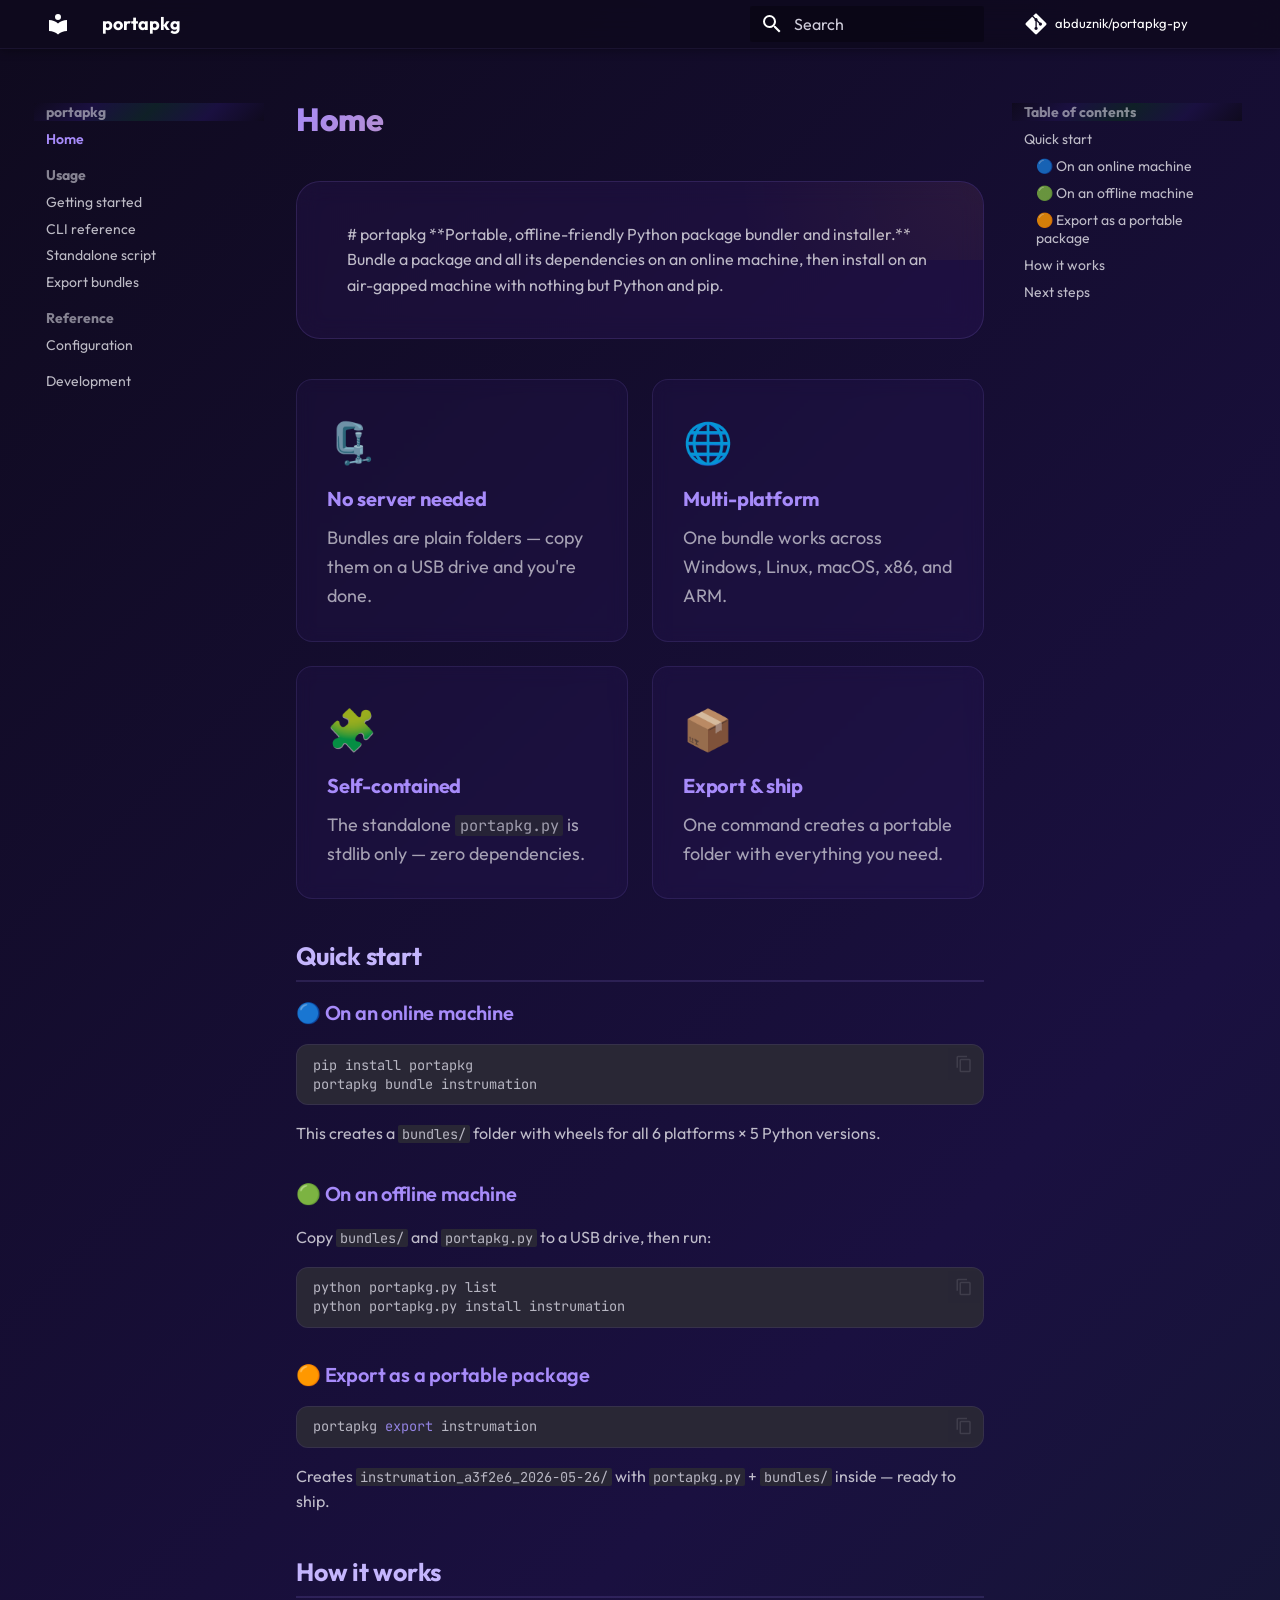
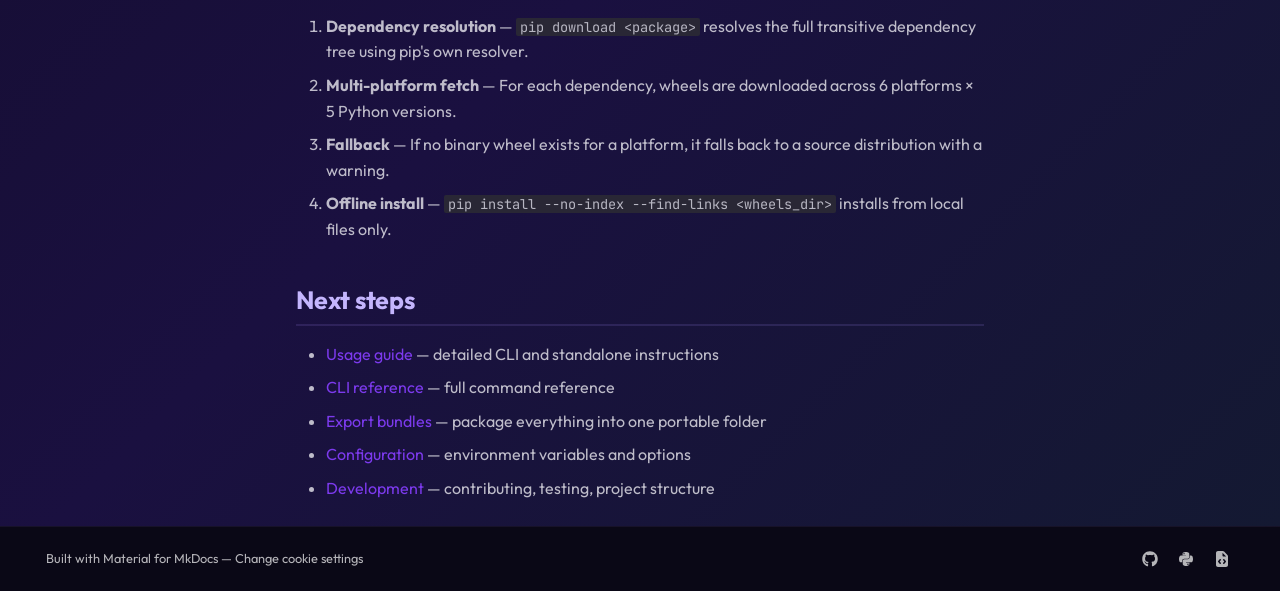
==== commit 353b4fcf: "Add export command, docs theme overhaul, standalone-from-source instructions" ====
--- a/site/index.html
+++ b/site/index.html
@@ -46,14 +46,26 @@
         
         
         <link rel="preconnect" href="https://fonts.gstatic.com" crossorigin>
-        <link rel="stylesheet" href="https://fonts.googleapis.com/css?family=Roboto:300,300i,400,400i,700,700i%7CRoboto+Mono:400,400i,700,700i&display=fallback">
-        <style>:root{--md-text-font:"Roboto";--md-code-font:"Roboto Mono"}</style>
-      
-    
+        <link rel="stylesheet" href="https://fonts.googleapis.com/css?family=Outfit:300,300i,400,400i,700,700i%7CJetBrains+Mono:400,400i,700,700i&display=fallback">
+        <style>:root{--md-text-font:"Outfit";--md-code-font:"JetBrains Mono"}</style>
+      
+    
+    
+      <link rel="stylesheet" href="stylesheets/extra.css">
     
     <script>__md_scope=new URL(".",location),__md_hash=e=>[...e].reduce(((e,_)=>(e<<5)-e+_.charCodeAt(0)),0),__md_get=(e,_=localStorage,t=__md_scope)=>JSON.parse(_.getItem(t.pathname+"."+e)),__md_set=(e,_,t=localStorage,a=__md_scope)=>{try{t.setItem(a.pathname+"."+e,JSON.stringify(_))}catch(e){}}</script>
     
       
+  
+
+
+  
+  
+
+<script id="__analytics">function __md_analytics(){function e(){dataLayer.push(arguments)}window.dataLayer=window.dataLayer||[],e("js",new Date),e("config",""),document.addEventListener("DOMContentLoaded",(function(){document.forms.search&&document.forms.search.query.addEventListener("blur",(function(){this.value&&e("event","search",{search_term:this.value})}));document$.subscribe((function(){var t=document.forms.feedback;if(void 0!==t)for(var a of t.querySelectorAll("[type=submit]"))a.addEventListener("click",(function(a){a.preventDefault();var n=document.location.pathname,d=this.getAttribute("data-md-value");e("event","feedback",{page:n,data:d}),t.firstElementChild.disabled=!0;var r=t.querySelector(".md-feedback__note [data-md-value='"+d+"']");r&&(r.hidden=!1)})),t.hidden=!1})),location$.subscribe((function(t){e("config","",{page_path:t.pathname})}))}));var t=document.createElement("script");t.async=!0,t.src="https://www.googletagmanager.com/gtag/js?id=",document.getElementById("__analytics").insertAdjacentElement("afterEnd",t)}</script>
+  
+    <script>"undefined"!=typeof __md_analytics&&__md_analytics()</script>
+  
 
     
     
@@ -65,7 +77,7 @@
     
     
     
-    <body dir="ltr" data-md-color-scheme="slate" data-md-color-primary="indigo" data-md-color-accent="indigo">
+    <body dir="ltr" data-md-color-scheme="slate" data-md-color-primary="custom" data-md-color-accent="custom">
   
     
     <input class="md-toggle" data-md-toggle="drawer" type="checkbox" id="__drawer" autocomplete="off">
@@ -74,7 +86,7 @@
     <div data-md-component="skip">
       
         
-        <a href="#portapkg" class="md-skip">
+        <a href="#quick-start" class="md-skip">
           Skip to content
         </a>
       
@@ -146,6 +158,8 @@
           <svg xmlns="http://www.w3.org/2000/svg" viewBox="0 0 24 24"><path d="M19 6.41 17.59 5 12 10.59 6.41 5 5 6.41 10.59 12 5 17.59 6.41 19 12 13.41 17.59 19 19 17.59 13.41 12z"/></svg>
         </button>
       </nav>
+      
+        <div class="md-search__suggest" data-md-component="search-suggest"></div>
       
     </form>
     <div class="md-search__output">
@@ -236,8 +250,6 @@
       <input class="md-nav__toggle md-toggle" type="checkbox" id="__toc">
       
       
-        
-      
       
         <label class="md-nav__link md-nav__link--active" for="__toc">
           
@@ -279,8 +291,6 @@
 <nav class="md-nav md-nav--secondary" aria-label="Table of contents">
   
   
-  
-    
   
   
     <label class="md-nav__title" for="__toc">
@@ -290,17 +300,6 @@
     <ul class="md-nav__list" data-md-component="toc" data-md-scrollfix>
       
         <li class="md-nav__item">
-  <a href="#why-portapkg" class="md-nav__link">
-    <span class="md-ellipsis">
-      
-        Why portapkg?
-      
-    </span>
-  </a>
-  
-</li>
-      
-        <li class="md-nav__item">
   <a href="#quick-start" class="md-nav__link">
     <span class="md-ellipsis">
       
@@ -316,7 +315,7 @@
   <a href="#on-an-online-machine" class="md-nav__link">
     <span class="md-ellipsis">
       
-        On an online machine
+        🔵 On an online machine
       
     </span>
   </a>
@@ -327,7 +326,18 @@
   <a href="#on-an-offline-machine" class="md-nav__link">
     <span class="md-ellipsis">
       
-        On an offline machine
+        🟢 On an offline machine
+      
+    </span>
+  </a>
+  
+</li>
+        
+          <li class="md-nav__item">
+  <a href="#export-as-a-portable-package" class="md-nav__link">
+    <span class="md-ellipsis">
+      
+        🟠 Export as a portable package
       
     </span>
   </a>
@@ -377,6 +387,8 @@
   
     
     
+      
+        
       
         
       
@@ -500,6 +512,34 @@
     
   
     Standalone script
+  
+
+    
+  </span>
+  
+  
+
+      </a>
+    </li>
+  
+
+              
+            
+              
+                
+  
+  
+  
+  
+    <li class="md-nav__item">
+      <a href="export/" class="md-nav__link">
+        
+  
+  
+  <span class="md-ellipsis">
+    
+  
+    Export bundles
   
 
     
@@ -655,8 +695,6 @@
   
   
   
-    
-  
   
     <label class="md-nav__title" for="__toc">
       <span class="md-nav__icon md-icon"></span>
@@ -665,17 +703,6 @@
     <ul class="md-nav__list" data-md-component="toc" data-md-scrollfix>
       
         <li class="md-nav__item">
-  <a href="#why-portapkg" class="md-nav__link">
-    <span class="md-ellipsis">
-      
-        Why portapkg?
-      
-    </span>
-  </a>
-  
-</li>
-      
-        <li class="md-nav__item">
   <a href="#quick-start" class="md-nav__link">
     <span class="md-ellipsis">
       
@@ -691,7 +718,7 @@
   <a href="#on-an-online-machine" class="md-nav__link">
     <span class="md-ellipsis">
       
-        On an online machine
+        🔵 On an online machine
       
     </span>
   </a>
@@ -702,7 +729,18 @@
   <a href="#on-an-offline-machine" class="md-nav__link">
     <span class="md-ellipsis">
       
-        On an offline machine
+        🟢 On an offline machine
+      
+    </span>
+  </a>
+  
+</li>
+        
+          <li class="md-nav__item">
+  <a href="#export-as-a-portable-package" class="md-nav__link">
+    <span class="md-ellipsis">
+      
+        🟠 Export as a portable package
       
     </span>
   </a>
@@ -764,44 +802,74 @@
   
 
 
-<h1 id="portapkg">portapkg<a class="headerlink" href="#portapkg" title="Permanent link">&para;</a></h1>
-<p><strong>Portable, offline-friendly Python package bundler and installer.</strong></p>
-<p>Bundle a package and all its dependencies on an online machine, then install
-on an air-gapped machine with nothing but Python and pip.</p>
-<h2 id="why-portapkg">Why portapkg?<a class="headerlink" href="#why-portapkg" title="Permanent link">&para;</a></h2>
-<ul>
-<li><strong>No server needed</strong> — bundles are plain folders you can copy on a USB drive</li>
-<li><strong>Multi-platform</strong> — one bundle works across Windows, Linux, macOS, x86, and ARM</li>
-<li><strong>Self-contained</strong> — the standalone <code>portapkg.py</code> is stdlib only, no dependencies</li>
-<li><strong>Works offline</strong> — <code>pip install --no-index --find-links</code> under the hood</li>
-</ul>
+  <h1>Home</h1>
+
+<div class="hero">
+
+# portapkg
+
+**Portable, offline-friendly Python package bundler and installer.**
+
+Bundle a package and all its dependencies on an online machine, then install
+on an air-gapped machine with nothing but Python and pip.
+
+</div>
+
+<div class="feature-grid">
+  <div class="feature-card">
+    <span class="feature-icon">🗜️</span>
+    <h3>No server needed</h3>
+    <p>Bundles are plain folders — copy them on a USB drive and you're done.</p>
+  </div>
+  <div class="feature-card">
+    <span class="feature-icon">🌐</span>
+    <h3>Multi-platform</h3>
+    <p>One bundle works across Windows, Linux, macOS, x86, and ARM.</p>
+  </div>
+  <div class="feature-card">
+    <span class="feature-icon">🧩</span>
+    <h3>Self-contained</h3>
+    <p>The standalone <code>portapkg.py</code> is stdlib only — zero dependencies.</p>
+  </div>
+  <div class="feature-card">
+    <span class="feature-icon">📦</span>
+    <h3>Export & ship</h3>
+    <p>One command creates a portable folder with everything you need.</p>
+  </div>
+</div>
+
 <h2 id="quick-start">Quick start<a class="headerlink" href="#quick-start" title="Permanent link">&para;</a></h2>
-<h3 id="on-an-online-machine">On an online machine<a class="headerlink" href="#on-an-online-machine" title="Permanent link">&para;</a></h3>
+<h3 id="on-an-online-machine">🔵 On an online machine<a class="headerlink" href="#on-an-online-machine" title="Permanent link">&para;</a></h3>
 <div class="highlight"><pre><span></span><code><a id="__codelineno-0-1" name="__codelineno-0-1" href="#__codelineno-0-1"></a>pip<span class="w"> </span>install<span class="w"> </span>portapkg
 <a id="__codelineno-0-2" name="__codelineno-0-2" href="#__codelineno-0-2"></a>portapkg<span class="w"> </span>bundle<span class="w"> </span>instrumation
 </code></pre></div>
 <p>This creates a <code>bundles/</code> folder with wheels for all 6 platforms × 5 Python versions.</p>
-<h3 id="on-an-offline-machine">On an offline machine<a class="headerlink" href="#on-an-offline-machine" title="Permanent link">&para;</a></h3>
+<h3 id="on-an-offline-machine">🟢 On an offline machine<a class="headerlink" href="#on-an-offline-machine" title="Permanent link">&para;</a></h3>
 <p>Copy <code>bundles/</code> and <code>portapkg.py</code> to a USB drive, then run:</p>
 <div class="highlight"><pre><span></span><code><a id="__codelineno-1-1" name="__codelineno-1-1" href="#__codelineno-1-1"></a>python<span class="w"> </span>portapkg.py<span class="w"> </span>list
 <a id="__codelineno-1-2" name="__codelineno-1-2" href="#__codelineno-1-2"></a>python<span class="w"> </span>portapkg.py<span class="w"> </span>install<span class="w"> </span>instrumation
 </code></pre></div>
+<h3 id="export-as-a-portable-package">🟠 Export as a portable package<a class="headerlink" href="#export-as-a-portable-package" title="Permanent link">&para;</a></h3>
+<div class="highlight"><pre><span></span><code><a id="__codelineno-2-1" name="__codelineno-2-1" href="#__codelineno-2-1"></a>portapkg<span class="w"> </span><span class="nb">export</span><span class="w"> </span>instrumation
+</code></pre></div>
+<p>Creates <code>instrumation_a3f2e6_2026-05-26/</code> with <code>portapkg.py</code> + <code>bundles/</code> inside — ready to ship.</p>
 <h2 id="how-it-works">How it works<a class="headerlink" href="#how-it-works" title="Permanent link">&para;</a></h2>
 <ol>
-<li><strong>Dependency resolution</strong>: <code>pip download &lt;package&gt;</code> resolves the full
+<li><strong>Dependency resolution</strong> — <code>pip download &lt;package&gt;</code> resolves the full
    transitive dependency tree using pip's own resolver.</li>
-<li><strong>Multi-platform fetch</strong>: For each dependency, wheels are downloaded
+<li><strong>Multi-platform fetch</strong> — For each dependency, wheels are downloaded
    across 6 platforms × 5 Python versions.</li>
-<li><strong>Fallback</strong>: If no binary wheel exists for a platform, it falls
+<li><strong>Fallback</strong> — If no binary wheel exists for a platform, it falls
    back to a source distribution with a warning.</li>
-<li><strong>Offline install</strong>: <code>pip install --no-index --find-links &lt;wheels_dir&gt;</code>
+<li><strong>Offline install</strong> — <code>pip install --no-index --find-links &lt;wheels_dir&gt;</code>
    installs from local files only.</li>
 </ol>
 <h2 id="next-steps">Next steps<a class="headerlink" href="#next-steps" title="Permanent link">&para;</a></h2>
 <ul>
 <li><a href="usage/">Usage guide</a> — detailed CLI and standalone instructions</li>
+<li><a href="cli/">CLI reference</a> — full command reference</li>
+<li><a href="export/">Export bundles</a> — package everything into one portable folder</li>
 <li><a href="configuration/">Configuration</a> — environment variables and options</li>
-<li><a href="cli/">CLI reference</a> — full command reference</li>
 <li><a href="development/">Development</a> — contributing, testing, project structure</li>
 </ul>
 
@@ -812,6 +880,8 @@
 
 
 
+
+  
 
 
 
@@ -826,6 +896,12 @@
 <script>var target=document.getElementById(location.hash.slice(1));target&&target.name&&(target.checked=target.name.startsWith("__tabbed_"))</script>
         </div>
         
+          <button type="button" class="md-top md-icon" data-md-component="top" hidden>
+  
+  <svg xmlns="http://www.w3.org/2000/svg" viewBox="0 0 24 24"><path d="M13 20h-2V8l-5.5 5.5-1.42-1.42L12 4.16l7.92 7.92-1.42 1.42L13 8z"/></svg>
+  Back to top
+</button>
+        
       </main>
       
         <footer class="md-footer">
@@ -835,14 +911,11 @@
       <div class="md-copyright">
   
     <div class="md-copyright__highlight">
-      Copyright &copy; 2026 portapkg
+      Built with <a href="https://squidfunk.github.io/mkdocs-material/" target="_blank">Material for MkDocs</a> &mdash;
+<a href="#__consent">Change cookie settings</a>
+
     </div>
   
-  
-    Made with
-    <a href="https://squidfunk.github.io/mkdocs-material/" target="_blank" rel="noopener">
-      Material for MkDocs
-    </a>
   
 </div>
       
@@ -858,6 +931,28 @@
     
     <a href="https://github.com/abduznik/portapkg-py" target="_blank" rel="noopener" title="github.com" class="md-social__link">
       <svg xmlns="http://www.w3.org/2000/svg" viewBox="0 0 512 512"><!--! Font Awesome Free 7.1.0 by @fontawesome - https://fontawesome.com License - https://fontawesome.com/license/free (Icons: CC BY 4.0, Fonts: SIL OFL 1.1, Code: MIT License) Copyright 2025 Fonticons, Inc.--><path d="M173.9 397.4c0 2-2.3 3.6-5.2 3.6-3.3.3-5.6-1.3-5.6-3.6 0-2 2.3-3.6 5.2-3.6 3-.3 5.6 1.3 5.6 3.6m-31.1-4.5c-.7 2 1.3 4.3 4.3 4.9 2.6 1 5.6 0 6.2-2s-1.3-4.3-4.3-5.2c-2.6-.7-5.5.3-6.2 2.3m44.2-1.7c-2.9.7-4.9 2.6-4.6 4.9.3 2 2.9 3.3 5.9 2.6 2.9-.7 4.9-2.6 4.6-4.6-.3-1.9-3-3.2-5.9-2.9M252.8 8C114.1 8 8 113.3 8 252c0 110.9 69.8 205.8 169.5 239.2 12.8 2.3 17.3-5.6 17.3-12.1 0-6.2-.3-40.4-.3-61.4 0 0-70 15-84.7-29.8 0 0-11.4-29.1-27.8-36.6 0 0-22.9-15.7 1.6-15.4 0 0 24.9 2 38.6 25.8 21.9 38.6 58.6 27.5 72.9 20.9 2.3-16 8.8-27.1 16-33.7-55.9-6.2-112.3-14.3-112.3-110.5 0-27.5 7.6-41.3 23.6-58.9-2.6-6.5-11.1-33.3 2.6-67.9 20.9-6.5 69 27 69 27 20-5.6 41.5-8.5 62.8-8.5s42.8 2.9 62.8 8.5c0 0 48.1-33.6 69-27 13.7 34.7 5.2 61.4 2.6 67.9 16 17.7 25.8 31.5 25.8 58.9 0 96.5-58.9 104.2-114.8 110.5 9.2 7.9 17 22.9 17 46.4 0 33.7-.3 75.4-.3 83.6 0 6.5 4.6 14.4 17.3 12.1C436.2 457.8 504 362.9 504 252 504 113.3 391.5 8 252.8 8M105.2 352.9c-1.3 1-1 3.3.7 5.2 1.6 1.6 3.9 2.3 5.2 1 1.3-1 1-3.3-.7-5.2-1.6-1.6-3.9-2.3-5.2-1m-10.8-8.1c-.7 1.3.3 2.9 2.3 3.9 1.6 1 3.6.7 4.3-.7.7-1.3-.3-2.9-2.3-3.9-2-.6-3.6-.3-4.3.7m32.4 35.6c-1.6 1.3-1 4.3 1.3 6.2 2.3 2.3 5.2 2.6 6.5 1 1.3-1.3.7-4.3-1.3-6.2-2.2-2.3-5.2-2.6-6.5-1m-11.4-14.7c-1.6 1-1.6 3.6 0 5.9s4.3 3.3 5.6 2.3c1.6-1.3 1.6-3.9 0-6.2-1.4-2.3-4-3.3-5.6-2"/></svg>
+    </a>
+  
+    
+    
+    
+    
+      
+      
+    
+    <a href="https://pypi.org/project/portapkg/" target="_blank" rel="noopener" title="pypi.org" class="md-social__link">
+      <svg xmlns="http://www.w3.org/2000/svg" viewBox="0 0 448 512"><!--! Font Awesome Free 7.1.0 by @fontawesome - https://fontawesome.com License - https://fontawesome.com/license/free (Icons: CC BY 4.0, Fonts: SIL OFL 1.1, Code: MIT License) Copyright 2025 Fonticons, Inc.--><path d="M439.8 200.5c-7.7-30.9-22.3-54.2-53.4-54.2h-40.1v47.4c0 36.8-31.2 67.8-66.8 67.8H172.7c-29.2 0-53.4 25-53.4 54.3v101.8c0 29 25.2 46 53.4 54.3 33.8 9.9 66.3 11.7 106.8 0 26.9-7.8 53.4-23.5 53.4-54.3v-40.7H226.2v-13.6h160.2c31.1 0 42.6-21.7 53.4-54.2 11.2-33.5 10.7-65.7 0-108.6M286.2 444.7a20.4 20.4 0 1 1 0-40.7 20.4 20.4 0 1 1 0 40.7M167.8 248.1h106.8c29.7 0 53.4-24.5 53.4-54.3V91.9c0-29-24.4-50.7-53.4-55.6-35.8-5.9-74.7-5.6-106.8.1-45.2 8-53.4 24.7-53.4 55.6v40.7h106.9v13.6h-147c-31.1 0-58.3 18.7-66.8 54.2-9.8 40.7-10.2 66.1 0 108.6 7.6 31.6 25.7 54.2 56.8 54.2H101v-48.8c0-35.3 30.5-66.4 66.8-66.4m-6.6-183.4a20.4 20.4 0 1 1 0 40.8 20.4 20.4 0 1 1 0-40.8"/></svg>
+    </a>
+  
+    
+    
+    
+    
+      
+      
+    
+    <a href="https://github.com/abduznik/portapkg-py/blob/main/portapkg.py" target="_blank" rel="noopener" title="github.com" class="md-social__link">
+      <svg xmlns="http://www.w3.org/2000/svg" viewBox="0 0 384 512"><!--! Font Awesome Free 7.1.0 by @fontawesome - https://fontawesome.com License - https://fontawesome.com/license/free (Icons: CC BY 4.0, Fonts: SIL OFL 1.1, Code: MIT License) Copyright 2025 Fonticons, Inc.--><path d="M0 64C0 28.7 28.7 0 64 0h149.5c17 0 33.3 6.7 45.3 18.7l106.5 106.6c12 12 18.7 28.3 18.7 45.3V448c0 35.3-28.7 64-64 64H64c-35.3 0-64-28.7-64-64zm208-5.5V152c0 13.3 10.7 24 24 24h93.5zm-53.8 237.1c8.6-10.1 7.5-25.2-2.6-33.8s-25.2-7.5-33.8 2.6l-48 56c-7.7 9-7.7 22.2 0 31.2l48 56c8.6 10.1 23.8 11.2 33.8 2.6s11.2-23.8 2.6-33.8L119.6 336zm112-31.2c-8.6-10.1-23.8-11.2-33.8-2.6s-11.2 23.8-2.6 33.8l34.6 40.4-34.6 40.4c-8.6 10.1-7.5 25.2 2.6 33.8s25.2 7.5 33.8-2.6l48-56c7.7-9 7.7-22.2 0-31.2z"/></svg>
     </a>
   
 </div>
@@ -875,7 +970,7 @@
     
       
       
-      <script id="__config" type="application/json">{"annotate": null, "base": ".", "features": ["navigation.instant", "navigation.tracking", "navigation.sections", "navigation.path", "navigation.indexes", "content.code.copy", "content.tabs.link"], "search": "assets/javascripts/workers/search.2c215733.min.js", "tags": null, "translations": {"clipboard.copied": "Copied to clipboard", "clipboard.copy": "Copy to clipboard", "search.result.more.one": "1 more on this page", "search.result.more.other": "# more on this page", "search.result.none": "No matching documents", "search.result.one": "1 matching document", "search.result.other": "# matching documents", "search.result.placeholder": "Type to start searching", "search.result.term.missing": "Missing", "select.version": "Select version"}, "version": null}</script>
+      <script id="__config" type="application/json">{"annotate": null, "base": ".", "features": ["navigation.instant", "navigation.tracking", "navigation.sections", "navigation.path", "navigation.indexes", "navigation.top", "content.code.copy", "content.code.annotate", "content.tabs.link", "search.suggest", "search.highlight", "header.autohide", "announce.dismiss"], "search": "assets/javascripts/workers/search.2c215733.min.js", "tags": null, "translations": {"clipboard.copied": "Copied to clipboard", "clipboard.copy": "Copy to clipboard", "search.result.more.one": "1 more on this page", "search.result.more.other": "# more on this page", "search.result.none": "No matching documents", "search.result.one": "1 matching document", "search.result.other": "# matching documents", "search.result.placeholder": "Type to start searching", "search.result.term.missing": "Missing", "select.version": "Select version"}, "version": null}</script>
     
     
       <script src="assets/javascripts/bundle.79ae519e.min.js"></script>
--- a/site/stylesheets/extra.css
+++ b/site/stylesheets/extra.css
@@ -0,0 +1,324 @@
+/* ===== Custom Color Palette ===== */
+:root {
+  --md-primary-fg-color: #7c3aed;
+  --md-primary-fg-color--light: #a78bfa;
+  --md-primary-fg-color--dark: #5b21b6;
+  --md-primary-bg-color: #ffffff;
+  --md-primary-bg-color--light: #f5f3ff;
+
+  --md-accent-fg-color: #f59e0b;
+  --md-accent-fg-color--light: #fbbf24;
+  --md-accent-fg-color--dark: #d97706;
+  --md-accent-bg-color: #1e1b4b;
+  --md-accent-bg-color--light: #312e81;
+
+  --md-typeset-a-color: #a78bfa;
+
+  --md-footer-bg-color: #0f0a1e;
+  --md-footer-bg-color--dark: #080515;
+}
+
+/* ===== Animated Gradient Body Background ===== */
+[data-md-color-scheme="slate"] {
+  --md-hue: 250;
+  --md-default-bg-color: linear-gradient(
+    135deg,
+    #0f0a1e 0%,
+    #1a1040 25%,
+    #0f2027 50%,
+    #1a1040 75%,
+    #0f0a1e 100%
+  );
+}
+
+body {
+  background: linear-gradient(-45deg, #0f0a1e, #1a1040, #0f2027, #1a1040, #0f0a1e);
+  background-size: 400% 400%;
+  animation: gradient-shift 20s ease infinite;
+  min-height: 100vh;
+}
+
+@keyframes gradient-shift {
+  0% { background-position: 0% 50%; }
+  25% { background-position: 100% 0%; }
+  50% { background-position: 100% 100%; }
+  75% { background-position: 0% 100%; }
+  100% { background-position: 0% 50%; }
+}
+
+/* ===== Glassmorphism Hero Card for Homepage ===== */
+.md-typeset .hero {
+  background: rgba(124, 58, 237, 0.08);
+  backdrop-filter: blur(12px);
+  -webkit-backdrop-filter: blur(12px);
+  border: 1px solid rgba(167, 139, 250, 0.15);
+  border-radius: 24px;
+  padding: 2rem 2.5rem;
+  margin: 1rem 0 2rem 0;
+  position: relative;
+  overflow: hidden;
+}
+
+.md-typeset .hero::before {
+  content: "";
+  position: absolute;
+  top: -50%;
+  right: -50%;
+  width: 100%;
+  height: 100%;
+  background: radial-gradient(circle, rgba(245, 158, 11, 0.06) 0%, transparent 70%);
+  pointer-events: none;
+}
+
+.md-typeset .hero h1 {
+  margin-top: 0;
+  background: linear-gradient(135deg, #a78bfa, #f59e0b);
+  -webkit-background-clip: text;
+  -webkit-text-fill-color: transparent;
+  background-clip: text;
+  font-size: 2.5rem;
+  font-weight: 800;
+  letter-spacing: -0.02em;
+}
+
+/* ===== Feature Cards (grid of 3) ===== */
+.md-typeset .feature-grid {
+  display: grid;
+  grid-template-columns: repeat(auto-fit, minmax(240px, 1fr));
+  gap: 1.2rem;
+  margin: 1.5rem 0;
+}
+
+.md-typeset .feature-card {
+  background: rgba(124, 58, 237, 0.06);
+  backdrop-filter: blur(8px);
+  -webkit-backdrop-filter: blur(8px);
+  border: 1px solid rgba(167, 139, 250, 0.12);
+  border-radius: 16px;
+  padding: 1.5rem;
+  transition: all 0.3s cubic-bezier(0.4, 0, 0.2, 1);
+  position: relative;
+  overflow: hidden;
+}
+
+.md-typeset .feature-card:hover {
+  transform: translateY(-4px);
+  border-color: rgba(167, 139, 250, 0.3);
+  box-shadow: 0 12px 40px rgba(124, 58, 237, 0.15);
+  background: rgba(124, 58, 237, 0.1);
+}
+
+.md-typeset .feature-card .feature-icon {
+  font-size: 2rem;
+  margin-bottom: 0.5rem;
+  display: block;
+}
+
+.md-typeset .feature-card h3 {
+  margin: 0.3rem 0 0.5rem 0;
+  color: var(--md-primary-fg-color--light);
+  font-weight: 700;
+}
+
+.md-typeset .feature-card p {
+  margin: 0;
+  font-size: 0.9rem;
+  opacity: 0.85;
+}
+
+/* ===== Gradient Text on Headers ===== */
+.md-typeset h1 {
+  background: linear-gradient(135deg, #a78bfa 0%, #f59e0b 100%);
+  -webkit-background-clip: text;
+  -webkit-text-fill-color: transparent;
+  background-clip: text;
+  font-weight: 800;
+}
+
+.md-typeset h2 {
+  color: #c4b5fd;
+  font-weight: 700;
+  border-bottom: 2px solid rgba(167, 139, 250, 0.15);
+  padding-bottom: 0.3rem;
+}
+
+.md-typeset h3 {
+  color: #a78bfa;
+  font-weight: 600;
+}
+
+/* ===== Code Block Styling ===== */
+.md-typeset pre > code {
+  border: 1px solid rgba(167, 139, 250, 0.1);
+  border-radius: 12px;
+}
+
+.md-typeset .highlight {
+  border-radius: 12px;
+}
+
+/* ===== Admonition / Callout Cards ===== */
+.md-typeset .admonition,
+.md-typeset details {
+  border-radius: 12px;
+  border: 1px solid rgba(167, 139, 250, 0.12);
+  background: rgba(124, 58, 237, 0.04);
+  backdrop-filter: blur(4px);
+  -webkit-backdrop-filter: blur(4px);
+  box-shadow: 0 4px 16px rgba(0, 0, 0, 0.15);
+}
+
+/* ===== Navigation ===== */
+.md-nav__link:hover {
+  color: var(--md-accent-fg-color) !important;
+  transition: color 0.2s ease;
+}
+
+.md-nav__link--active {
+  color: var(--md-primary-fg-color--light) !important;
+  font-weight: 600;
+}
+
+/* ===== Tables ===== */
+.md-typeset table:not(.highlighttable) {
+  border-radius: 12px;
+  overflow: hidden;
+  border: 1px solid rgba(167, 139, 250, 0.1);
+  background: rgba(124, 58, 237, 0.03);
+}
+
+.md-typeset table:not(.highlighttable) th {
+  background: rgba(124, 58, 237, 0.15);
+  color: #c4b5fd;
+  font-weight: 700;
+}
+
+.md-typeset table:not(.highlighttable) tr:hover {
+  background: rgba(124, 58, 237, 0.06);
+}
+
+/* ===== Footer ===== */
+.md-footer-meta {
+  background: rgba(8, 5, 21, 0.8) !important;
+  backdrop-filter: blur(8px);
+  -webkit-backdrop-filter: blur(8px);
+  border-top: 1px solid rgba(167, 139, 250, 0.08);
+}
+
+/* ===== Header ===== */
+.md-header {
+  background: rgba(15, 10, 30, 0.85) !important;
+  backdrop-filter: blur(16px);
+  -webkit-backdrop-filter: blur(16px);
+  border-bottom: 1px solid rgba(167, 139, 250, 0.08);
+}
+
+/* ===== Tabbed Content ===== */
+.md-typeset .tabbed-set {
+  border-radius: 12px;
+  overflow: hidden;
+}
+
+/* ===== Keyboard Keys ===== */
+.md-typeset kbd {
+  border-radius: 6px;
+  background: rgba(124, 58, 237, 0.1);
+  border: 1px solid rgba(167, 139, 250, 0.2);
+  color: #c4b5fd;
+  font-size: 0.8em;
+  padding: 0.2em 0.5em;
+}
+
+/* ===== Content Tabs ===== */
+.md-typeset .tabbed-labels {
+  background: rgba(124, 58, 237, 0.04);
+  border-bottom: 1px solid rgba(167, 139, 250, 0.1);
+}
+
+.md-typeset .tabbed-labels > label {
+  color: #9ca3af;
+  transition: color 0.2s;
+}
+
+.md-typeset .tabbed-labels > label:hover {
+  color: var(--md-accent-fg-color);
+}
+
+/* ===== Scrollbar ===== */
+::-webkit-scrollbar {
+  width: 10px;
+  height: 10px;
+}
+
+::-webkit-scrollbar-track {
+  background: rgba(15, 10, 30, 0.5);
+}
+
+::-webkit-scrollbar-thumb {
+  background: rgba(124, 58, 237, 0.3);
+  border-radius: 5px;
+}
+
+::-webkit-scrollbar-thumb:hover {
+  background: rgba(124, 58, 237, 0.5);
+}
+
+/* ===== Animations ===== */
+.md-typeset .feature-card,
+.md-typeset .admonition,
+.md-typeset details {
+  animation: fade-in-up 0.4s ease-out both;
+}
+
+.md-typeset .feature-card:nth-child(2) { animation-delay: 0.05s; }
+.md-typeset .feature-card:nth-child(3) { animation-delay: 0.1s; }
+.md-typeset .feature-card:nth-child(4) { animation-delay: 0.15s; }
+
+@keyframes fade-in-up {
+  from {
+    opacity: 0;
+    transform: translateY(12px);
+  }
+  to {
+    opacity: 1;
+    transform: translateY(0);
+  }
+}
+
+/* ===== Workflow Table ===== */
+.md-typeset .workflow-table {
+  width: 100%;
+  border-collapse: separate;
+  border-spacing: 0;
+}
+
+.md-typeset .workflow-table th {
+  text-align: center;
+}
+
+.md-typeset .workflow-table td {
+  text-align: center;
+  vertical-align: top;
+}
+
+/* ===== Badge/Pill Styling ===== */
+.md-typeset .badge {
+  display: inline-block;
+  padding: 0.15em 0.6em;
+  background: rgba(124, 58, 237, 0.15);
+  border: 1px solid rgba(167, 139, 250, 0.2);
+  border-radius: 9999px;
+  font-size: 0.75em;
+  font-weight: 600;
+  color: #c4b5fd;
+}
+
+/* ===== Terminal Block Enhancements ===== */
+.md-typeset .highlight .gp { /* prompt */
+  color: #f59e0b;
+  font-weight: 600;
+}
+
+.md-typeset .highlight .go { /* output */
+  color: #9ca3af;
+}
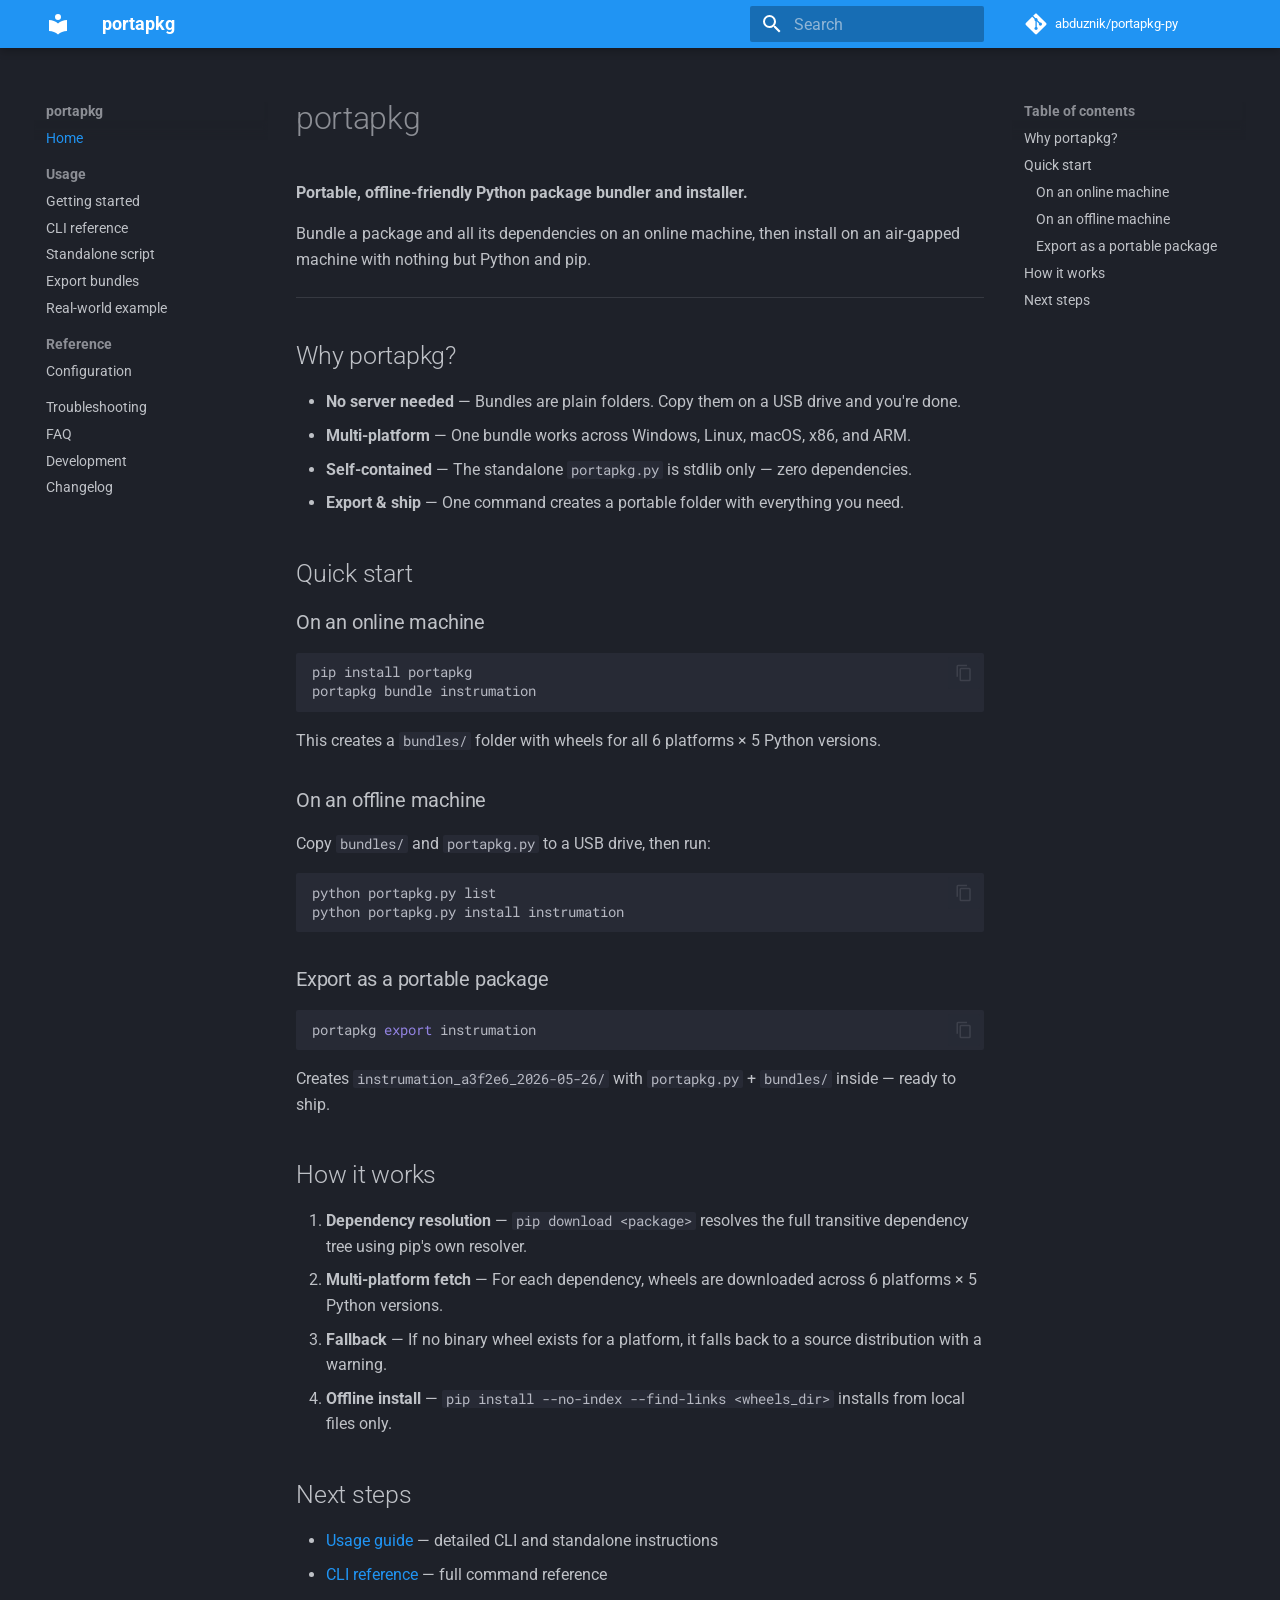
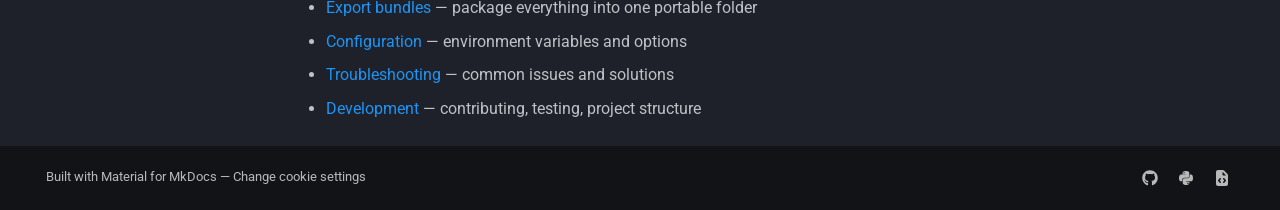
==== commit f5ce26e4: "Add real-world example page, simplify theme to blue, add troubleshooting/faq/changelog docs" ====
--- a/site/index.html
+++ b/site/index.html
@@ -46,12 +46,10 @@
         
         
         <link rel="preconnect" href="https://fonts.gstatic.com" crossorigin>
-        <link rel="stylesheet" href="https://fonts.googleapis.com/css?family=Outfit:300,300i,400,400i,700,700i%7CJetBrains+Mono:400,400i,700,700i&display=fallback">
-        <style>:root{--md-text-font:"Outfit";--md-code-font:"JetBrains Mono"}</style>
-      
-    
-    
-      <link rel="stylesheet" href="stylesheets/extra.css">
+        <link rel="stylesheet" href="https://fonts.googleapis.com/css?family=Roboto:300,300i,400,400i,700,700i%7CRoboto+Mono:400,400i,700,700i&display=fallback">
+        <style>:root{--md-text-font:"Roboto";--md-code-font:"Roboto Mono"}</style>
+      
+    
     
     <script>__md_scope=new URL(".",location),__md_hash=e=>[...e].reduce(((e,_)=>(e<<5)-e+_.charCodeAt(0)),0),__md_get=(e,_=localStorage,t=__md_scope)=>JSON.parse(_.getItem(t.pathname+"."+e)),__md_set=(e,_,t=localStorage,a=__md_scope)=>{try{t.setItem(a.pathname+"."+e,JSON.stringify(_))}catch(e){}}</script>
     
@@ -77,7 +75,7 @@
     
     
     
-    <body dir="ltr" data-md-color-scheme="slate" data-md-color-primary="custom" data-md-color-accent="custom">
+    <body dir="ltr" data-md-color-scheme="slate" data-md-color-primary="blue" data-md-color-accent="light-blue">
   
     
     <input class="md-toggle" data-md-toggle="drawer" type="checkbox" id="__drawer" autocomplete="off">
@@ -86,7 +84,7 @@
     <div data-md-component="skip">
       
         
-        <a href="#quick-start" class="md-skip">
+        <a href="#portapkg" class="md-skip">
           Skip to content
         </a>
       
@@ -250,6 +248,8 @@
       <input class="md-nav__toggle md-toggle" type="checkbox" id="__toc">
       
       
+        
+      
       
         <label class="md-nav__link md-nav__link--active" for="__toc">
           
@@ -291,6 +291,8 @@
 <nav class="md-nav md-nav--secondary" aria-label="Table of contents">
   
   
+  
+    
   
   
     <label class="md-nav__title" for="__toc">
@@ -300,6 +302,17 @@
     <ul class="md-nav__list" data-md-component="toc" data-md-scrollfix>
       
         <li class="md-nav__item">
+  <a href="#why-portapkg" class="md-nav__link">
+    <span class="md-ellipsis">
+      
+        Why portapkg?
+      
+    </span>
+  </a>
+  
+</li>
+      
+        <li class="md-nav__item">
   <a href="#quick-start" class="md-nav__link">
     <span class="md-ellipsis">
       
@@ -315,7 +328,7 @@
   <a href="#on-an-online-machine" class="md-nav__link">
     <span class="md-ellipsis">
       
-        🔵 On an online machine
+        On an online machine
       
     </span>
   </a>
@@ -326,7 +339,7 @@
   <a href="#on-an-offline-machine" class="md-nav__link">
     <span class="md-ellipsis">
       
-        🟢 On an offline machine
+        On an offline machine
       
     </span>
   </a>
@@ -337,7 +350,7 @@
   <a href="#export-as-a-portable-package" class="md-nav__link">
     <span class="md-ellipsis">
       
-        🟠 Export as a portable package
+        Export as a portable package
       
     </span>
   </a>
@@ -387,6 +400,8 @@
   
     
     
+      
+        
       
         
       
@@ -553,6 +568,34 @@
 
               
             
+              
+                
+  
+  
+  
+  
+    <li class="md-nav__item">
+      <a href="realworld/" class="md-nav__link">
+        
+  
+  
+  <span class="md-ellipsis">
+    
+  
+    Real-world example
+  
+
+    
+  </span>
+  
+  
+
+      </a>
+    </li>
+  
+
+              
+            
           </ul>
         </nav>
       
@@ -658,6 +701,60 @@
   
   
     <li class="md-nav__item">
+      <a href="troubleshooting/" class="md-nav__link">
+        
+  
+  
+  <span class="md-ellipsis">
+    
+  
+    Troubleshooting
+  
+
+    
+  </span>
+  
+  
+
+      </a>
+    </li>
+  
+
+    
+      
+      
+  
+  
+  
+  
+    <li class="md-nav__item">
+      <a href="faq/" class="md-nav__link">
+        
+  
+  
+  <span class="md-ellipsis">
+    
+  
+    FAQ
+  
+
+    
+  </span>
+  
+  
+
+      </a>
+    </li>
+  
+
+    
+      
+      
+  
+  
+  
+  
+    <li class="md-nav__item">
       <a href="development/" class="md-nav__link">
         
   
@@ -666,6 +763,33 @@
     
   
     Development
+  
+
+    
+  </span>
+  
+  
+
+      </a>
+    </li>
+  
+
+    
+      
+      
+  
+  
+  
+  
+    <li class="md-nav__item">
+      <a href="changelog/" class="md-nav__link">
+        
+  
+  
+  <span class="md-ellipsis">
+    
+  
+    Changelog
   
 
     
@@ -695,6 +819,8 @@
   
   
   
+    
+  
   
     <label class="md-nav__title" for="__toc">
       <span class="md-nav__icon md-icon"></span>
@@ -703,6 +829,17 @@
     <ul class="md-nav__list" data-md-component="toc" data-md-scrollfix>
       
         <li class="md-nav__item">
+  <a href="#why-portapkg" class="md-nav__link">
+    <span class="md-ellipsis">
+      
+        Why portapkg?
+      
+    </span>
+  </a>
+  
+</li>
+      
+        <li class="md-nav__item">
   <a href="#quick-start" class="md-nav__link">
     <span class="md-ellipsis">
       
@@ -718,7 +855,7 @@
   <a href="#on-an-online-machine" class="md-nav__link">
     <span class="md-ellipsis">
       
-        🔵 On an online machine
+        On an online machine
       
     </span>
   </a>
@@ -729,7 +866,7 @@
   <a href="#on-an-offline-machine" class="md-nav__link">
     <span class="md-ellipsis">
       
-        🟢 On an offline machine
+        On an offline machine
       
     </span>
   </a>
@@ -740,7 +877,7 @@
   <a href="#export-as-a-portable-package" class="md-nav__link">
     <span class="md-ellipsis">
       
-        🟠 Export as a portable package
+        Export as a portable package
       
     </span>
   </a>
@@ -802,54 +939,30 @@
   
 
 
-  <h1>Home</h1>
-
-<div class="hero">
-
-# portapkg
-
-**Portable, offline-friendly Python package bundler and installer.**
-
-Bundle a package and all its dependencies on an online machine, then install
-on an air-gapped machine with nothing but Python and pip.
-
-</div>
-
-<div class="feature-grid">
-  <div class="feature-card">
-    <span class="feature-icon">🗜️</span>
-    <h3>No server needed</h3>
-    <p>Bundles are plain folders — copy them on a USB drive and you're done.</p>
-  </div>
-  <div class="feature-card">
-    <span class="feature-icon">🌐</span>
-    <h3>Multi-platform</h3>
-    <p>One bundle works across Windows, Linux, macOS, x86, and ARM.</p>
-  </div>
-  <div class="feature-card">
-    <span class="feature-icon">🧩</span>
-    <h3>Self-contained</h3>
-    <p>The standalone <code>portapkg.py</code> is stdlib only — zero dependencies.</p>
-  </div>
-  <div class="feature-card">
-    <span class="feature-icon">📦</span>
-    <h3>Export & ship</h3>
-    <p>One command creates a portable folder with everything you need.</p>
-  </div>
-</div>
-
+<h1 id="portapkg">portapkg<a class="headerlink" href="#portapkg" title="Permanent link">&para;</a></h1>
+<p><strong>Portable, offline-friendly Python package bundler and installer.</strong></p>
+<p>Bundle a package and all its dependencies on an online machine, then install
+on an air-gapped machine with nothing but Python and pip.</p>
+<hr />
+<h2 id="why-portapkg">Why portapkg?<a class="headerlink" href="#why-portapkg" title="Permanent link">&para;</a></h2>
+<ul>
+<li><strong>No server needed</strong> — Bundles are plain folders. Copy them on a USB drive and you're done.</li>
+<li><strong>Multi-platform</strong> — One bundle works across Windows, Linux, macOS, x86, and ARM.</li>
+<li><strong>Self-contained</strong> — The standalone <code>portapkg.py</code> is stdlib only — zero dependencies.</li>
+<li><strong>Export &amp; ship</strong> — One command creates a portable folder with everything you need.</li>
+</ul>
 <h2 id="quick-start">Quick start<a class="headerlink" href="#quick-start" title="Permanent link">&para;</a></h2>
-<h3 id="on-an-online-machine">🔵 On an online machine<a class="headerlink" href="#on-an-online-machine" title="Permanent link">&para;</a></h3>
+<h3 id="on-an-online-machine">On an online machine<a class="headerlink" href="#on-an-online-machine" title="Permanent link">&para;</a></h3>
 <div class="highlight"><pre><span></span><code><a id="__codelineno-0-1" name="__codelineno-0-1" href="#__codelineno-0-1"></a>pip<span class="w"> </span>install<span class="w"> </span>portapkg
 <a id="__codelineno-0-2" name="__codelineno-0-2" href="#__codelineno-0-2"></a>portapkg<span class="w"> </span>bundle<span class="w"> </span>instrumation
 </code></pre></div>
 <p>This creates a <code>bundles/</code> folder with wheels for all 6 platforms × 5 Python versions.</p>
-<h3 id="on-an-offline-machine">🟢 On an offline machine<a class="headerlink" href="#on-an-offline-machine" title="Permanent link">&para;</a></h3>
+<h3 id="on-an-offline-machine">On an offline machine<a class="headerlink" href="#on-an-offline-machine" title="Permanent link">&para;</a></h3>
 <p>Copy <code>bundles/</code> and <code>portapkg.py</code> to a USB drive, then run:</p>
 <div class="highlight"><pre><span></span><code><a id="__codelineno-1-1" name="__codelineno-1-1" href="#__codelineno-1-1"></a>python<span class="w"> </span>portapkg.py<span class="w"> </span>list
 <a id="__codelineno-1-2" name="__codelineno-1-2" href="#__codelineno-1-2"></a>python<span class="w"> </span>portapkg.py<span class="w"> </span>install<span class="w"> </span>instrumation
 </code></pre></div>
-<h3 id="export-as-a-portable-package">🟠 Export as a portable package<a class="headerlink" href="#export-as-a-portable-package" title="Permanent link">&para;</a></h3>
+<h3 id="export-as-a-portable-package">Export as a portable package<a class="headerlink" href="#export-as-a-portable-package" title="Permanent link">&para;</a></h3>
 <div class="highlight"><pre><span></span><code><a id="__codelineno-2-1" name="__codelineno-2-1" href="#__codelineno-2-1"></a>portapkg<span class="w"> </span><span class="nb">export</span><span class="w"> </span>instrumation
 </code></pre></div>
 <p>Creates <code>instrumation_a3f2e6_2026-05-26/</code> with <code>portapkg.py</code> + <code>bundles/</code> inside — ready to ship.</p>
@@ -870,6 +983,7 @@
 <li><a href="cli/">CLI reference</a> — full command reference</li>
 <li><a href="export/">Export bundles</a> — package everything into one portable folder</li>
 <li><a href="configuration/">Configuration</a> — environment variables and options</li>
+<li><a href="troubleshooting/">Troubleshooting</a> — common issues and solutions</li>
 <li><a href="development/">Development</a> — contributing, testing, project structure</li>
 </ul>
 
